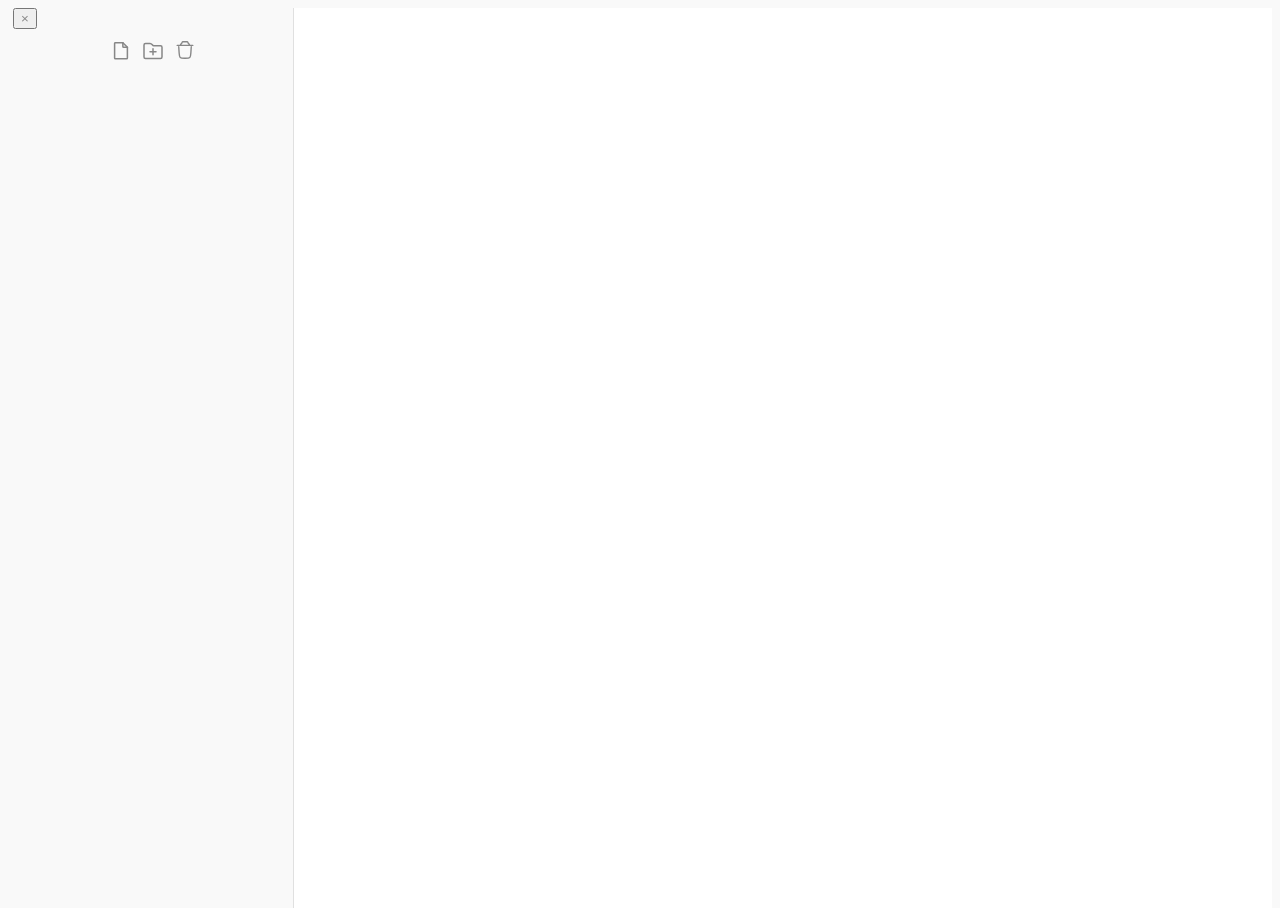
==== web/index.html @ cbaa07bd "fix rename chat to inbox" ====
<!DOCTYPE html>
<html>
<head>
    <meta charset="UTF-8">
    <meta name="viewport" content="width=device-width, initial-scale=1.0">
    <meta name="theme-color" content="#F8F8F7" media="(prefers-color-scheme: light)">
    <meta name="theme-color" content="#262624" media="(prefers-color-scheme: dark)">
    <title>Files.md (Beta version)</title>
    <link rel="canonical" href="https://app.files.md/">
    <link rel="icon" href="favicon.ico" sizes="32x32">
    <link rel="manifest" href="manifest.json">
    <link href="app.css?v=" rel="stylesheet">
    <link href="lib/normalize.css?v=" rel="stylesheet">
    <link href="lib/sidebar.css?v=" rel="stylesheet">
    <link href="lib/codemirror.css?v=" rel="stylesheet">
    <link href="lib/hypermd.css?v=" rel="stylesheet">
    <link href="lib/theme-light.css?v=" rel="stylesheet">
    <link href="lib/theme-dark.css?v=" rel="stylesheet">
    <link href="inbox.css?v=" rel="stylesheet">
    <script src="lib/sidebar.js?v="></script>
    <script src="lib/codemirror.js?v="></script>
    <script src="lib/core.js?v="></script>
    <script src="lib/markdown.js?v="></script>
    <script src="lib/hypermd.js?v="></script>
    <script src="lib/keymap.js?v="></script>
    <script src="lib/click.js?v="></script>
    <script src="lib/hide-token.js?v="></script>
    <script src="lib/fold.js?v="></script>
    <script src="lib/fold-image.js?v="></script>
    <script src="lib/fold-link.js?v="></script>
    <script src="lib/table-align.js?v="></script>
    <script src="lib/autocomplete-link.js?v="></script>
    <script src="lib/show-hint.js?v="></script>
    <script src="lib/autoscroll.js?v="></script>
    <script src="lib/codemirror-go.js?v="></script>
    <script src="lib/codemirror-python.js?v="></script>
    <script src="lib/codemirror-javascript.js?v="></script>
    <script src="lib/codemirror-php.js?v="></script>
    <script src="lib/codemirror-shell.js?v="></script>
    <script src="lib/similarity.js?v="></script>
    <script src="lib/emoji.js?v="></script>
    <script src="lib/fs.js?v="></script>
    <script src="lib/md.js?v="></script>
    <script src="welcome.js?v="></script>
    <script src="files.js?v="></script>
</head>
<body>

<div id="open-sidebar" onclick="toggleSidebar()" style="display: none"></div>
<div id="sidebar">
    <div class="resize"
         role="separator"
         tabindex="0"
         aria-label="Resize sidebar with mouse"
         aria-orientation="vertical">
        <button id="close-sidebar" title="Close sidebar (⌘~)"  onclick="toggleSidebar()">×</button>
    </div>
    <div id="toolbar">
        <button id="new-file" title="New File (⌘N)" onclick="newFile()">
            <svg width="22" height="22" viewBox="0 0 48 48" xmlns="http://www.w3.org/2000/svg" style="transform: scale(0.90);"><defs><style>.a{transform: translateY(-3px); fill:none;stroke-width: 3.7px;stroke-linecap:round;stroke-linejoin:round;}</style></defs><path class="a" d="M39.5,15.5h-9a2,2,0,0,1-2-2v-9h-18a2,2,0,0,0-2,2v35a2,2,0,0,0,2,2h27a2,2,0,0,0,2-2Z"/><line class="a" x1="28.5" y1="4.5" x2="39.5" y2="15.5"/></svg>
            </svg>
        </button>
        <button id="new-folder" title="New Folder (⌘⇧N)" onclick="newFolder()">
            <svg xmlns="http://www.w3.org/2000/svg" width="24" height="24" fill="none" viewBox="0 0 32 32">
                <path stroke-linecap="round" stroke-width="2" d="M28 11v13a2 2 0 01-2 2H6a2 2 0 01-2-2V8a2 2 0 012-2h6c3 0 3 3 5 3h9.003C27.108 9 28 9.895 28 11z"/>
                <path stroke-linecap="round" stroke-linejoin="round" stroke-width="2" d="M16 21v-8M12 17h8"/>
            </svg>
        </button>
        <button id="remove-file" title="Delete Current File (⌘D)" onclick="removeCurrentFile()">
            <?xml version="1.0" encoding="utf-8"?>
            <svg width="22px" height="22px" viewBox="0 0 24 24" fill="none" xmlns="http://www.w3.org/2000/svg" style="transform: translateY(-2px)">
                <path d="M20.5001 7H3.5" stroke-width="1.5" stroke-linecap="round" fill="none"/>
                <path d="M18.8332 8.5L18.3732 15.3991C18.1962 18.054 18.1077 19.3815 17.2427 20.1907C16.3777 21 15.0473 21 12.3865 21H11.6132C8.95235 21 7.62195 21 6.75694 20.1907C5.89194 19.3815 5.80344 18.054 5.62644 15.3991L5.1665 8.5" stroke-width="1.5" stroke-linecap="round" fill="none"/>
                <path d="M6.5 6C6.55588 6 6.58382 6 6.60915 5.99936C7.43259 5.97849 8.15902 5.45491 8.43922 4.68032C8.44784 4.65649 8.45667 4.62999 8.47434 4.57697L8.57143 4.28571C8.65431 4.03708 8.69575 3.91276 8.75071 3.8072C8.97001 3.38607 9.37574 3.09364 9.84461 3.01877C9.96213 3 10.0932 3 10.3553 3H13.6447C13.9068 3 14.0379 3 14.1554 3.01877C14.6243 3.09364 15.03 3.38607 15.2493 3.8072C15.3043 3.91276 15.3457 4.03708 15.4286 4.28571L15.5257 4.57697C15.5433 4.62992 15.5522 4.65651 15.5608 4.68032C15.841 5.45491 16.5674 5.97849 17.3909 5.99936C17.4162 6 17.4441 6 17.5 6" stroke-width="1.5" fill="none"/>
            </svg>
        </button>
        <button id="open-folder" title="Select local folder" onClick="openDir()" style="display: none">
            <svg xmlns="http://www.w3.org/2000/svg" width="24" height="24" fill="none" viewBox="0 0 32 32">
                <path stroke-linecap="round" stroke-width="2" d="M28 11v13a2 2 0 01-2 2H6a2 2 0 01-2-2V8a2 2 0 012-2h6c3 0 3 3 5 3h9.003C27.108 9 28 9.895 28 11z"/>
            </svg>
        </button>
    </div>
    <div id="tree">
    </div>
</div>

<div id="content">
    <div id="editor-container">
        <textarea id="editor-textarea" style="display: none"></textarea>
    </div>
    <div id="editor2-container" style="display: none">
        <textarea id="editor2-textarea" style="display: none"></textarea>
        <div id="nav-buttons">
        <button id="go-backward" class="nav-button" onclick="goBack()" title="Go Back (⌘[)">
            <svg xmlns="http://www.w3.org/2000/svg" width="23" height="23" fill="none" viewBox="0 0 32 32">
                <path  stroke-linecap="round" stroke-width="2.5" d="M6 16h21"/>
                <path  stroke-linecap="round" stroke-linejoin="round" stroke-width="2.5" d="M13 8l-8 8 8 8"/>
            </svg>
        </button>
        <button id="go-forward" class="nav-button" onclick="goForward()" title="Go Forward (⌘])">
            <svg xmlns="http://www.w3.org/2000/svg" width="23" height="23" fill="none" viewBox="0 0 32 32">
                <path  stroke-linecap="round" stroke-width="2.5" d="M5 16h21"/>
                <path  stroke-linecap="round" stroke-linejoin="round" stroke-width="2.5" d="M19 8l8 8-8 8"/>
            </svg>
        </button>
            <button id="close-editor2" onclick="hideEditor2()">×</button>
        </div>
    </div>
    <div id="inbox-container" style="display: none">
        <div id="inbox" style="display: none;"></div>
        <textarea id="inbox-input" style="display: none;" class="input-field" placeholder="Dump your thoughts..." rows="1"></textarea>
        <button id="close-chat" onclick="closeInboxModal()" title="Close inbox" style="display: none">×</button>
        <button id="fullscreen-chat" onclick="openInbox()" title="Toggle fullscreen" style="display: none">⛶</button>
    </div>
</div>

<div id="search" style="display: none;">
    <form autocomplete="off">
        <input type="text" id="search-input" placeholder="Go to file..." oninput="searchModal.search()">
    </form>
    <ul id="search-results"></ul>
</div>
<div id="move" style="display: none;">
    <form autocomplete="off">
        <input type="text" id="move-input" placeholder="Move to folder..." oninput="moveModal.suggestMove()">
    </form>
    <ul id="move-results"></ul>
</div>
<script src="editor.js?v="></script>
<script src="app.js?v="></script>
<script src="inbox.js?v="></script>
<script src="modals.js?v="></script>
<script>
    window.COMMIT_HASH = '?v=';
    log('Current version:', window.COMMIT_HASH);

    // Allow offline mode.
    navigator.serviceWorker?.register('offline.js?v=')
        .then(() => log('Service Worker registered'))
        .catch(() => logError('Service Worker registration failed'));

    window.currentEditor = null;
    editor = initEditor(document.getElementById("editor-textarea"));
    init();
    currentEditor = editor;

    editor2 = initEditor(document.getElementById("editor2-textarea"));
</script>
</body>
</html>
---- web/app.css ----
:root {
    --col-tx-hover: #24837b;
    --col-inline-code: #6F6E69;
    --col-inline-code-bg: var(--col-bg-alt);
    --col-msg-sel: color-mix(in srgb, var(--col-link), transparent 70%) !important;
    --col-bg: #FFFCF0; /* Paper color */
    --col-code-keyword: #1F5EA5;
    --col-code-op: #BC5215;
    --col-code-bg: #f2f0e5;
    --col-border: #e0e0e0;
    --font: -apple-system, BlinkMacSystemFont, 'Inter', 'IBM Plex Sans', 'Segoe UI', Helvetica, Arial, sans-serif;
    --font-smaller: 1.3rem;
    --font-mono: ui-monospace, SFMono-Regular, "Cascadia Code", "IBM Plex Mono",
    "Roboto Mono", "DejaVu Sans Mono", "Liberation Mono", Menlo, Monaco,
    "Consolas", "Source Code Pro", monospace;
    --normal-width: 800px;
    -webkit-font-smoothing: antialiased;
    color-scheme: light dark;
}

@media (prefers-color-scheme: light) {
    meta[name="theme-color"] {
        content: "#ff0000";
    }
}

html {
    box-sizing: border-box;
    width: 100%;
    height: 100%;
    font-size: 64%
}

body {
    overscroll-behavior: none;
    background-color: var(--col-bg-alt);
    color: var(--col-tx);
    font-size: 1.7rem;
    font-size: calc(1.5rem + 0.2vw);
    font-family: var(--font);
    text-rendering: optimizeLegibility;
    display: flex;
    height: 100vh;
}

/*Add border for PWA app only*/
@media (display-mode: standalone) {
    body {
        border-top: 1px solid var(--col-border);
        box-sizing: border-box;
    }

    #inbox-container {
        height: calc(100vh - 1px) !important;
    }
}

.CodeMirror-wrap {
    /*border-radius: 5px;*/
    /*background-color: var(--color-bg);*/
    /*border: 1px solid var(--color-border);*/
}

.CodeMirror-code {
    text-rendering: optimizeLegibility !important;
    font-family: var(--font) !important;
}

#sidebar {
    flex-shrink: 0; /* Prevent flexbox from shrinking */
    box-sizing: content-box !important;
    display: block;
    width: 280px !important;
    /*min-width: 220px;*/
    /*max-width: 800px;*/
    position: relative;
    overflow: auto;
    height: 100%;
    background: var(--col-bg-alt);
    color: var(--col-tx-alt);
    font-size: calc(1.5rem);
    padding-left: 5px;
    border-right: 1px solid var(--col-border);
}

#sidebar > ul {
    margin: 8px;
}

#sidebar li {
    line-height: 1.3;
}

#content {
    overflow: auto;
    width: 100%;
    display: flex;
    flex-direction: column;
    background: var(--col-bg);
}
#editor-container {
    flex: 1;
    display: flex;
    flex-direction: column;
    min-height: 0;
    max-height: 100vh;
}

#editor2-container {
    flex: 1;
    display: none;
    flex-direction: column;
    border-left: 1px solid var(--col-border);
    position: fixed;
    right: 0;
    top: 0;
    width: 50%;
    height: 100vh;
    background: var(--col-bg);
    z-index: 10;
    transform: translateX(100%);
    transition: transform 0.3s ease;
}

#editor2-container.show {
    display: flex;
    transform: translateX(0);
}

/* Trigger when sidebar hidden AND editor2 is translated out (hiding/hidden) */
body:has(#sidebar[style*="display: none"]):has(#editor2-container.show) #content {
    flex-direction: row;
}

body:has(#sidebar[style*="display: none"]):has(#editor2-container.show) #editor-container {
    flex: 0 0 50%;
}

#editor {
    flex: 1;
}

#editor2-container {
    border-left: 2px solid var(--col-border);
    box-shadow: -2px 0 4px rgba(0, 0, 0, 0.1);
}


#content table, th, td {
    border-collapse: collapse;
    border: 1px solid #878787;
}

td {
    text-align: center;
}

th {
    padding: 3px;
}

td {
    padding: 2px;
}

a {
    color: var(--col-tx) !important;
    text-decoration: underline;
}

a:hover {
    color: var(--col-tx-hover);
}

#search, #move {
    position: fixed;
    width: 500px;
    padding: 5px;
    box-shadow: 0px 4px 12px rgba(0, 0, 0, 0.15);
    border-radius: 8px;
    background: var(--col-bg);
    display: flex;
    flex-direction: column;
    z-index: 10000;
}

#search-input, #move-input {
    width: 100%;
    padding: 8px;
    font-size: 16px;
    margin-bottom: 4px;
    box-sizing: border-box;
    border: 2px solid var(--col-border);
    border-radius: 4px;
    background: var(--col-bg);
}

#search-input:focus, #move-input:focus {
    outline: none;
}

#search-results, #move-results {
    list-style: none;
    padding: 0;
    margin: 0;
    max-height: 300px;
    overflow-y: auto;
}

#search-results li, #move-results li {
    padding: 8px;
    cursor: pointer;
    text-overflow: ellipsis;
    word-break: break-all; /* Break long paths anywhere */
    overflow: hidden;
    white-space: nowrap;
}

#search-results .focused, #move-results .focused {
    background-color: var(--col-bg-active);
    border-radius: 5px;
}

.CodeMirror-scroll {
    padding: 2em 0;
}

/*Center editor1 when there's no editor2*/
.CodeMirror-scroll {
    padding: 2em calc((100% - var(--normal-width)) / 2);
}

/* Remove centering only when editor2 is actively shown */
#content:has(#editor2-container.show) .CodeMirror-scroll {
    padding: 2em 0;
}

.CodeMirror-lines::after {
    content: "";
    display: block;
    height: 20em;
}

.CodeMirror-foldmarker {
    color: blue;
    text-shadow: #b9f 1px 1px 2px, #b9f -1px -1px 2px, #b9f 1px -1px 2px, #b9f -1px 1px 2px;
    line-height: .3;
    cursor: pointer;
}

.CodeMirror-foldgutter {
    width: .7em;
}

.CodeMirror-foldgutter-open,
.CodeMirror-foldgutter-folded {
    cursor: pointer;
}

.CodeMirror-foldgutter-open:after {
    content: "\25BE";
}

.CodeMirror-foldgutter-folded:after {
    content: "\25B8";
}

.HyperMD-codeblock-bg {
    background: var(--col-bg-alt) !important;
}

.cm-inline-code:not(.cm-formatting):not(.cm-hmd-indented-code) {
    background: var(--col-inline-code-bg) !important;
    color: var(--col-inline-code) !important;
    font-family: var(--font-mono) !important;
    font-size: var(--font-smaller) !important;
}

::selection {
    background: var(--col-tx-sel);
}

::-moz-selection {
    background: var(--col-tx-sel);
}

.CodeMirror-selected {
    background: var(--col-tx-sel) !important;
}

.CodeMirror-hints {
    background-color: var(--col-bg-alt) !important;
    border: 1px solid var(--col-border) !important;
    max-width: 400px;
    box-shadow: none !important;
    border-radius: 5px !important;
}

.CodeMirror-hint {
    color: var(--col-tx-alt) !important;
    padding: 5px 10px !important;
    cursor: pointer;
}

.CodeMirror-hint-active {
    background-color: var(--col-bg-active) !important;
}

.cm-s-hypermd-light pre.HyperMD-codeblock {
    color: var(--col-tx-alt) !important;
    font-family: var(--font-mono) !important;
    font-size: var(--font-smaller) !important;
}

.cm-s-hypermd-light span.cm-link, .cm-s-hypermd-light .cm-string.cm-url.cm-hmd-barelink {
    color: var(--col-link) !important;
    /*font-weight: 450;*/
    border-bottom:0.04em solid var(--col-border);
}

.cm-s-hypermd-light span.cm-link:hover, .cm-s-hypermd-light .cm-string.cm-url.cm-hmd-barelink:hover {
    cursor: pointer;
    color: var(--col-link-hover) !important;
    text-decoration: none !important;
    border-bottom:0.08em solid var(--col-link-hover);
}

#welcome {
    position: absolute;
    bottom: 0;
    left: 0;
    width: 100%;
    background: var(--col-bg-alt);
    text-align: center;
    border: 1px solid var(--col-border);
    display: none;
}

.hmd-image {
    border-radius: 8px;
}

.CodeMirror .HyperMD-list-line-1 {
    padding-left: 25px !important;
}

.CodeMirror .HyperMD-list-line-2 {
    padding-left: 55px !important;
}

.CodeMirror .HyperMD-list-line-3 {
    padding-left: 85px !important;
}


/*.cm-formatting-list-ul::before {*/
/*    content: '';*/
/*    display: inline-block;*/
/*    width: 24px;*/
/*    height: 24px;*/

/*    !*<svg xmlns="http://www.w3.org/2000/svg" width="24" height="24" viewBox="0 0 24 24">*!*/
/*    !*<g clip-path="url(#clip0_952_6527)">*!*/
/*    !*<circle cx="12" cy="12" r="3"></circle>*!*/
/*    !*</g>*!*/
/*    !*<defs>*!*/
/*    !*<clipPath id="clip0_952_6527">*!*/
/*    !*<rect width="24" height="24"></rect>*!*/
/*    !*</clipPath>*!*/
/*    !*</defs>*!*/
/*    !*</svg>*!*/
/*    !*    with fill=#73777f;*!*/
/*    background-image: url('[data-uri]');*/
/*    background-size: contain;*/
/*    background-repeat: no-repeat;*/
/*    background-position: center;*/
/*    vertical-align: middle;*/
/*}*/

/*.cm-formatting-list-ul::before svg {*/
/*    fill: #73777f;*/
/*}*/

.cm-formatting-list-ul {
    /*font-size: 0; !* Hide the "-" character *!*/
    /*color: transparent; !* Backup to hide the character *!*/
}

.cm-formatting-list-ul {
    color: var(--col-tx-alt) !important;
}

/*Hide bulletpoints when tasks*/
.cm-formatting-list-ul:has(+ .cm-formatting-task) {
    width: 0;
}

/* Hide the list formatting only when task formatting IS hidden */
.cm-formatting-list-ul:has(+ .cm-formatting-task.hmd-hidden-token) {
    display: none;
    width: 0;
}

.cm-s-hypermd-light span.cm-formatting-task:not(.hmd-hidden-token) {
    /*background-color: red;*/
}

.cm-formatting-list-ul:has(+ .cm-formatting-task.hmd-hidden-token) + .cm-formatting-task.hmd-hidden-token {
    margin-left: -24px;
}

/*For some reason ``` in code aren't hidden*/
.HyperMD-codeblock .hmd-hidden-token {
    display: none !important;
}

/*Hide (...) in links. Don't hide links after images*/
.CodeMirror span:not(:has(.cm-image)) > span.cm-url.hmd-hidden-token.cm-url {
    display: inline;
    font-size: 0 !important;
    letter-spacing: -1ch;
    color: transparent;
}

 #toolbar {
     z-index: 5;
     position: fixed;
     left: 240px;
     top: 30px;
     background: var(--col-bg-alt);
     text-align: center;
 }

#toolbar button {
    background: none;
    border: none;
    cursor: pointer;
    padding: 2px;
}

button svg {
    display: block;
    stroke: var(--col-link);
    /*stroke: var(--color-tx-alt) !important;*/
}

button svg circle {
    fill: #3A9AE5 !important;
}

#toolbar button:hover svg {
    border-radius: 4px;
    stroke:  var(--col-tx) !important;
}

#toolbar {
    position: sticky;       /* stays at the top while scrolling */
    top: 0;
    padding-top: 8px;
    z-index: 10;
}


body.dragging {
    user-select: none;
    cursor: col-resize !important;
}

body.dragging * {
    cursor: col-resize !important;
}

.CodeMirror-gutters {
    visibility: hidden;
}

.CodeMirror-cursor {
    background: red !important;
    color: green;
}

.cm-formatting.cm-formatting-link-string.cm-string.cm-url, .cm-formatting.cm-formatting-link.cm-link {
    color: var(--col-tx-alt) !important;
}

.hmd-image-preview {
    border: var(--col-border);
}

.cm-s-hypermd-light .HyperMD-codeblock::before {
    content: '';
    display: inline-block;
    width: 8px;
}

.cm-s-hypermd-light .HyperMD-codeblock-bg {
    margin-left: 4px;
    width: calc(100% - 4px);
}

.cm-s-hypermd-light .CodeMirror-line.HyperMD-codeblock {
    padding-left: 10px;
    color: var(--col-tx-alt) !important;
}

.cm-s-hypermd-light .HyperMD-codeblock::before {
    display: none;
}

.cm-formatting.cm-formatting-code.cm-inline-code {
    background: none !important;
}

.cm-s-hypermd-light img.hmd-image {
    /*PATCHED*/
    max-width: 400px;
    display: inline-block;

    margin-left: 25%;
}

@media (max-width: 768px) {
    .cm-s-hypermd-light img.hmd-image {
        margin-left: 20%;
    }
}

@media (max-width: 670px) {
    .cm-s-hypermd-light img.hmd-image {
        max-width: 300px;
        margin-left: 17%;
    }

    #sidebar {
        display: none;
    }
}

.cm-s-hypermd-light span.cm-formatting-task {
    color: var(--col-tx) !important;
}

.cm-s-hypermd-light span.cm-formatting-task:not(.hmd-hidden-token) {
    background-image: none;
}

.cm-s-hypermd-light span.cm-attribute, .cm-s-hypermd-light span.cm-def, .cm-s-hypermd-light span.cm-string {
    color: var(--col-link) !important;
}

.cmd-pressed .cm-inline-code:hover {
    cursor: pointer;
}

#move, #search {
    z-index: 10000;
}


#close-editor2 {
    position: relative;
    cursor: pointer;
    font-size: 27px;
    color: var(--col-link);
    background: none;
    border: none;
    top: -2px;
}

#go-backward, #go-backward {
    stroke: var(--col-link);
}

#sidebar:hover #close-sidebar {
    opacity: 1;
}

#open-sidebar {
    position: fixed;
    left: 0;
    top: 0;
    width: 18px;
    height: 100vh;
    opacity: 0;
    cursor: pointer;
    background: color-mix(in srgb, var(--col-bg-active) 50%, transparent);
    transition: opacity 0.2s;
    z-index: 1000;
}

#open-sidebar:hover {
    opacity: 1;
}

#sidebar:not([style*="display: none"]) ~ #open-sidebar {
    display: none;
}

.cm-s-hypermd-light .cm-header {
    font-weight: 550 !important;
}

.cm-s-hypermd-light span.cm-inline-code:not(.cm-formatting):not(.cm-hmd-indented-code) {
    background: rgba(135, 131, 120, .15) !important;
    border-radius: 4px;
    vertical-align: baseline;
    padding: 2px 3px !important;
    font-size: 100% !important;
}

.cm-s-hypermd-light div.HyperMD-codeblock-bg {
    border-left: 1px solid var(--col-border);
    border-right: 1px solid var(--col-border);
}

.cm-s-hypermd-light div.HyperMD-codeblock-begin-bg {
    /*border-top: 1px solid var(--col-border);*/
    border-top: none;
}

.cm-s-hypermd-light div.HyperMD-codeblock-end-bg {
    /*border-bottom: 1px solid var(--col-border);*/
    border-bottom: none;
}

.cm-s-hypermd-light div.HyperMD-codeblock-bg {
    border-left: none;
    border-right: none;
}

.cm-s-hypermd-light div.HyperMD-codeblock-begin-bg {
    border-top-left-radius: 10px !important;
    border-top-right-radius: 10px !important;
}
.cm-s-hypermd-light div.HyperMD-codeblock-end-bg {
    border-bottom-left-radius: 10px !important;
    border-bottom-right-radius: 10px !important;
}

.nav-button {
    position: relative;
    background: none;
    border: none;
    padding: 0;
    cursor: pointer;
    display: flex;
    align-items: center;
    justify-content: center;
    z-index: 10;
}


.nav-button:disabled {
    cursor: not-allowed;
}

#nav-buttons {
    background: var(--col-bg-alt);
    border-radius: 10px;
    display: flex;
    position: absolute;
    padding: 0;
    top: 2px;
    right: 2px;
}

.sidebar-blink {
    animation: sidebar-highlight 4s ease-out;
}

@keyframes sidebar-highlight {
    0% { color: var(--col-link); background-color: var(--col-bg-active); opacity: 1; }
    20% { color: var(--col-link); background-color: var(--col-bg-active); opacity: 0.7; }
    25% { color: var(--col-link); background-color: var(--col-bg-active); opacity: 0.5; }
    30% { color: var(--col-link); background-color: var(--col-bg-active); opacity: 0.7; }
    45% { color: var(--col-link); background-color: var(--col-bg-active); opacity: 1; }
    50% { color: var(--col-link); background-color: var(--col-bg-active); opacity: 0.5; }
    55% { color: var(--col-link); background-color: var(--col-bg-active); opacity: 0.7; }
    75% { color: var(--col-link); background-color: var(--col-bg-active); opacity: 1; }
    100% { color: var(--col-link); background-color: var(--col-bg-active); opacity: 1; }
}

/*.tj_container li ul li ul li .tj_description {*/
/*    padding-left: 120px !important;*/
/*}*/

.tj_container ul ul li span.tj_description:not(.tj_leaf) {
    padding-left: 2em;
}

.tj_container ul ul ul li span.tj_description {
    padding-left: 4em !important;
}

.hmd-inactive-line .cm-hmd-indent-in-quote {
    position: absolute;
    width: 0;
    /*overflow: hidden;*/
}

.cm-s-hypermd-light pre.HyperMD-quote-1 {
    text-indent: -10px !important;
    padding-inline-start: 24px !important;
}

.HyperMD-list-line:has(.cm-formatting-task) {
    padding-left: 30px !important;
}

.HyperMD-list-line:has(.cm-formatting-task.hmd-hidden-token) {
    text-indent: -5px !important;
}

.cm-formatting-task.cm-property ~ .cm-list-1 {
    text-decoration: line-through;
    opacity: 0.6;
    color: #888;
}

.cm-formatting-task.cm-property {
    opacity: 0.6;
}
---- web/lib/hypermd.css ----
@charset "UTF-8";
.CodeMirror .hmd-fold-math, .CodeMirror pre.HyperMD-table-row .cm-hmd-table-sep {
    display: inline-block;
    vertical-align: middle;
}

.CodeMirror span.hmd-hidden-token.cm-formatting-em, .CodeMirror span.hmd-hidden-token.cm-formatting-strong, .CodeMirror span.hmd-hidden-token.cm-formatting-strikethrough, .CodeMirror span.hmd-hidden-token.cm-formatting-code, .CodeMirror span.hmd-hidden-token.cm-formatting-link {
    display: inline;
    font-size: 1px !important;
    letter-spacing: -1ch;
    font-family: monospace;
    color: transparent;
}

.CodeMirror {
    /* adding some CodeMirror-not-implemented styles' default style */
    /* tooltip for addon/hover */
    /* gutter for addon/click */
    /* addon/fold */
    /* addon/table-align */
    /* addon/fold-math */
    /* addon/fold-emoji */
}
.CodeMirror .cm-inline-code,
.CodeMirror .cm-math {
    color: #900;
}
.CodeMirror div.HyperMD-hover > .HyperMD-hover-content {
    background-color: #fff;
    color: #000;
    border: 1px solid #000;
    padding: 0.5em;
}
.CodeMirror div.HyperMD-hover > .HyperMD-hover-content p {
    margin: 0.2em 0;
}
.CodeMirror .HyperMD-goback {
    width: 1px;
}
.CodeMirror div.HyperMD-goback-button {
    background-color: #ddd;
    color: #333;
    text-align: center;
    cursor: pointer;
}
.CodeMirror .hmd-link-icon:after {
    content: "🔗»";
    color: #009;
    text-shadow: 0 0 2px #69F;
}
.CodeMirror pre.HyperMD-table-row {
    white-space: pre;
}
.CodeMirror pre.HyperMD-table-row .hmd-table-column,
.CodeMirror pre.HyperMD-table-row .hmd-table-column-content {
    display: inline-block;
}
.CodeMirror pre.HyperMD-table-row .hmd-table-column-left {
    text-align: left;
}
.CodeMirror pre.HyperMD-table-row .hmd-table-column-center {
    text-align: center;
}
.CodeMirror pre.HyperMD-table-row .hmd-table-column-right {
    text-align: right;
}
.CodeMirror .hmd-fold-math.hmd-fold-math.math-2 {
    width: 100%;
}
.CodeMirror img.hmd-emoji {
    height: 1.2em;
    vertical-align: middle;
}

@font-face {
    font-family: "HyperMD-Bullets";
    src: url("[data-uri]") format("woff");
    font-weight: normal;
    font-style: normal;
}
.cm-s-hypermd-light {
    font-family: -apple-system, BlinkMacSystemFont, "Open Sans", "Helvetica Neue", Helvetica, Arial, "Hiragino Sans GB", "WenQuanYi Micro Hei", "Noto Sans CJK SC", "Microsoft YaHei", STHeiti, "Microsoft Jhenghei", sans-serif, "Apple Color Emoji", "Segoe UI Emoji", "Segoe UI Symbol";
    -webkit-font-smoothing: antialiased;
    line-height: 1.6 !important;
    font-size: 12pt;
    background: var(--color-bg);
    color: var(--color-tx);
}
.cm-s-hypermd-light .hmd-fold-html-stub, .cm-s-hypermd-light .hmd-fold-code-stub, .cm-s-hypermd-light.CodeMirror div.HyperMD-hover > .HyperMD-hover-content code, .cm-s-hypermd-light pre.HyperMD-table-row span.cm-hmd-table-sep, .cm-s-hypermd-light span.cm-formatting-hashtag, .cm-s-hypermd-light span.cm-inline-code, .cm-s-hypermd-light pre.HyperMD-codeblock, .cm-s-hypermd-light span.cm-formatting-task, .cm-s-hypermd-light span.cm-hmd-indent-in-quote, .cm-s-hypermd-light pre.HyperMD-hr, .cm-s-hypermd-light span.cm-hmd-frontmatter, .cm-s-hypermd-light span.cm-hmd-orgmode-markup, .cm-s-hypermd-light span.cm-formatting-em, .cm-s-hypermd-light span.cm-formatting-strong, .cm-s-hypermd-light span.cm-formatting-strikethrough, .cm-s-hypermd-light span.cm-formatting-code, .cm-s-hypermd-light span.cm-formatting-link, .cm-s-hypermd-light span.cm-formatting-image, .cm-s-hypermd-light span.cm-url, .cm-s-hypermd-light span.cm-math, .cm-s-hypermd-light span.hmd-fold-math-placeholder, .cm-s-hypermd-light .CodeMirror-linewidget kbd,
.cm-s-hypermd-light .hmd-fold-html kbd {
    font-family: Consolas, "Liberation Mono", Menlo, Courier, monospace;
}
.cm-s-hypermd-light .CodeMirror-linewidget table,
.cm-s-hypermd-light .hmd-fold-html table {
    border-collapse: collapse;
}
.cm-s-hypermd-light .CodeMirror-linewidget table td, .cm-s-hypermd-light .CodeMirror-linewidget table th,
.cm-s-hypermd-light .hmd-fold-html table td,
.cm-s-hypermd-light .hmd-fold-html table th {
    padding: 10px;
    border: 1px solid #ccc;
}
.cm-s-hypermd-light .CodeMirror-linewidget kbd,
.cm-s-hypermd-light .hmd-fold-html kbd {
    display: inline-block;
    padding: 3px 5px;
    font-size: 90%;
    line-height: 1em;
    background-color: #fafbfc;
    border: solid 1px #c6cbd1;
    border-bottom-color: rgb(198, 203, 209);
    border-bottom-color: #959da5;
    border-radius: 3px;
    box-shadow: inset 0 -1px 0 #959da5;
    vertical-align: baseline;
}
.cm-s-hypermd-light .CodeMirror-linewidget a > img,
.cm-s-hypermd-light .hmd-fold-html a > img {
    border: 0;
}
.cm-s-hypermd-light .cm-header, .cm-s-hypermd-light .cm-strong {
    font-weight: 600;
}
.cm-s-hypermd-light span.cm-meta {
    color: #FF1717;
}
.cm-s-hypermd-light span.cm-keyword {
    line-height: 1em;
    font-weight: bold;
    color: #7F0055;
}
.cm-s-hypermd-light span.cm-atom {
    color: #219;
}
.cm-s-hypermd-light span.cm-number {
    color: #164;
}
.cm-s-hypermd-light span.cm-def {
    color: #00f;
}
.cm-s-hypermd-light span.cm-variable {
    color: black;
}
.cm-s-hypermd-light span.cm-variable-2 {
    color: #0000C0;
}
.cm-s-hypermd-light span.cm-variable-3 {
    color: #0000C0;
}
.cm-s-hypermd-light span.cm-property {
    color: black;
}
.cm-s-hypermd-light span.cm-operator {
    color: black;
}
.cm-s-hypermd-light span.cm-comment {
    color: #4F9F5F;
}
.cm-s-hypermd-light span.cm-string {
    color: #2A00FF;
}
.cm-s-hypermd-light span.cm-string-2 {
    color: #f50;
}
.cm-s-hypermd-light span.cm-qualifier {
    color: #555;
}
.cm-s-hypermd-light span.cm-builtin {
    color: #30a;
}
.cm-s-hypermd-light span.cm-bracket {
    color: #cc7;
}
.cm-s-hypermd-light span.cm-tag {
    color: #170;
}
.cm-s-hypermd-light span.cm-attribute {
    color: #00c;
}
.cm-s-hypermd-light span.cm-url {
    color: var(--color-link);
}
.cm-s-hypermd-light span.cm-link {
    color: #4078c0;
    text-decoration: none;
}
.cm-s-hypermd-light span.cm-link:hover {
    text-decoration: underline;
}
.cm-s-hypermd-light span.cm-error {
    color: #f00;
}
.cm-s-hypermd-light span.cm-math, .cm-s-hypermd-light span.hmd-fold-math-placeholder {
    font-style: italic;
    background: rgba(255, 255, 238, 0.4);
}
.cm-s-hypermd-light span.cm-formatting-math {
    color: #CAA;
    font-weight: inherit;
}
.cm-s-hypermd-light .CodeMirror-activeline-background {
    background: #e8f2ff;
}
.cm-s-hypermd-light .CodeMirror-matchingbracket {
    outline: 1px solid grey;
    color: black !important;
}
.cm-s-hypermd-light .CodeMirror-linenumber {
    color: #ccc;
}
.cm-s-hypermd-light .CodeMirror-gutters {
    border-right: 10px solid #FFF;
    padding-right: 5px;
}
.cm-s-hypermd-light .CodeMirror-line {
    padding: 0 5px;
}
.cm-s-hypermd-light .CodeMirror-code {
    padding-right: 10px;
}
.cm-s-hypermd-light .CodeMirror-foldmarker {
    display: inline-block;
    vertical-align: middle;
}
.cm-s-hypermd-light span.cm-hmd-toc {
    font-size: 24pt;
    color: #999;
}
.cm-s-hypermd-light pre.HyperMD-header {
    /*line-height: 1.5 !important;*/
    /*PATCHED*/
    /*font-family: inherit !important;*/
    padding-left: 5px !important;
    margin-left: 0 !important;
    border-left: 0 !important;
    padding-bottom: 0.25em;
}
.cm-s-hypermd-light pre.HyperMD-header > span > span:first-child {
    margin-left: 0 !important;
}
.cm-s-hypermd-light pre.HyperMD-header.HyperMD-header-1 {
    /*PATCHED*/
    /*font-weight: 600;*/
    font-size: 24pt;
}
.cm-s-hypermd-light pre.HyperMD-header.HyperMD-header-2 {
    font-weight: 600;
    font-size: 18pt;
}
.cm-s-hypermd-light pre.HyperMD-header.HyperMD-header-3 {
    font-size: 14.4pt;
}
.cm-s-hypermd-light pre.HyperMD-header-line {
    color: rgba(0, 0, 0, 0.3);
    line-height: 8px;
}
.cm-s-hypermd-light pre.HyperMD-hr {
    background-color: #FFF;
    background-color: rgba(255, 255, 255, 0.7);
}
.cm-s-hypermd-light div.HyperMD-hr-bg {
    left: 0px;
    right: 0px;
    background: url([data-uri]) repeat-x 0px center;
}
/*PATCHED*/
.cm-s-hypermd-light pre.HyperMD-quote:before {
    content: " ";
    position: absolute;
    left: 8px;
    top: 0;
    height: 100%;
    background: url("[data-uri]") 0 0;
    background-size: 20px 1px;
}

.cm-s-hypermd-light span.cm-quote {
    /*PATCHED*/
    /*color: #666;*/
    color: var(--color-tx-alt);
    padding-left: 3px;
    text-indent: 0;
    /*margin-left: 4px;*/
}
/*PATCHED*/
.cm-s-hypermd-light pre.HyperMD-quote-1 {
    padding-left: 22px;
}
.cm-s-hypermd-light pre.HyperMD-quote-1:before {
    width: 2px;
}
.cm-s-hypermd-light pre.HyperMD-quote-1.HyperMD-footnote {
    padding-left: 67px;
}
.cm-s-hypermd-light pre.HyperMD-quote-1 span.cm-formatting-quote {
    transform: translateZ(0);
    display: inline-block;
    width: 4px;
}
/*PATCHED*/
.cm-s-hypermd-light pre.HyperMD-quote-1 span.cm-formatting-quote:first-child {
    margin-left: -12px;
    margin-right: 2px;
}
.cm-s-hypermd-light pre.HyperMD-quote-2 {
    padding-left: 47px;
}
.cm-s-hypermd-light pre.HyperMD-quote-2:before {
    width: 40px;
}
.cm-s-hypermd-light pre.HyperMD-quote-2.HyperMD-footnote {
    padding-left: 87px;
}
.cm-s-hypermd-light pre.HyperMD-quote-2 span.cm-formatting-quote {
    transform: translateZ(0);
    display: inline-block;
    width: 20px;
}
.cm-s-hypermd-light pre.HyperMD-quote-2 span.cm-formatting-quote:first-child {
    margin-left: -40px;
}
.cm-s-hypermd-light pre.HyperMD-quote-3 {
    padding-left: 67px;
}
.cm-s-hypermd-light pre.HyperMD-quote-3:before {
    width: 60px;
}
.cm-s-hypermd-light pre.HyperMD-quote-3.HyperMD-footnote {
    padding-left: 107px;
}
.cm-s-hypermd-light pre.HyperMD-quote-3 span.cm-formatting-quote {
    transform: translateZ(0);
    display: inline-block;
    width: 20px;
}
.cm-s-hypermd-light pre.HyperMD-quote-3 span.cm-formatting-quote:first-child {
    margin-left: -60px;
}
.cm-s-hypermd-light pre.HyperMD-quote-4 {
    padding-left: 87px;
}
.cm-s-hypermd-light pre.HyperMD-quote-4:before {
    width: 80px;
}
.cm-s-hypermd-light pre.HyperMD-quote-4.HyperMD-footnote {
    padding-left: 127px;
}
.cm-s-hypermd-light pre.HyperMD-quote-4 span.cm-formatting-quote {
    transform: translateZ(0);
    display: inline-block;
    width: 20px;
}
.cm-s-hypermd-light pre.HyperMD-quote-4 span.cm-formatting-quote:first-child {
    margin-left: -80px;
}
.cm-s-hypermd-light pre.HyperMD-quote-5 {
    padding-left: 107px;
}
.cm-s-hypermd-light pre.HyperMD-quote-5:before {
    width: 100px;
}
.cm-s-hypermd-light pre.HyperMD-quote-5.HyperMD-footnote {
    padding-left: 147px;
}
.cm-s-hypermd-light pre.HyperMD-quote-5 span.cm-formatting-quote {
    transform: translateZ(0);
    display: inline-block;
    width: 20px;
}
.cm-s-hypermd-light pre.HyperMD-quote-5 span.cm-formatting-quote:first-child {
    margin-left: -100px;
}
.cm-s-hypermd-light pre.HyperMD-quote-6 {
    padding-left: 127px;
}
.cm-s-hypermd-light pre.HyperMD-quote-6:before {
    width: 120px;
}
.cm-s-hypermd-light pre.HyperMD-quote-6.HyperMD-footnote {
    padding-left: 167px;
}
.cm-s-hypermd-light pre.HyperMD-quote-6 span.cm-formatting-quote {
    transform: translateZ(0);
    display: inline-block;
    width: 20px;
}
.cm-s-hypermd-light pre.HyperMD-quote-6 span.cm-formatting-quote:first-child {
    margin-left: -120px;
}
.cm-s-hypermd-light pre.HyperMD-quote-7 {
    padding-left: 147px;
}
.cm-s-hypermd-light pre.HyperMD-quote-7:before {
    width: 140px;
}
.cm-s-hypermd-light pre.HyperMD-quote-7.HyperMD-footnote {
    padding-left: 187px;
}
.cm-s-hypermd-light pre.HyperMD-quote-7 span.cm-formatting-quote {
    transform: translateZ(0);
    display: inline-block;
    width: 20px;
}
.cm-s-hypermd-light pre.HyperMD-quote-7 span.cm-formatting-quote:first-child {
    margin-left: -140px;
}
.cm-s-hypermd-light pre.HyperMD-quote-8 {
    padding-left: 167px;
}
.cm-s-hypermd-light pre.HyperMD-quote-8:before {
    width: 160px;
}
.cm-s-hypermd-light pre.HyperMD-quote-8.HyperMD-footnote {
    padding-left: 207px;
}
.cm-s-hypermd-light pre.HyperMD-quote-8 span.cm-formatting-quote {
    transform: translateZ(0);
    display: inline-block;
    width: 20px;
}
.cm-s-hypermd-light pre.HyperMD-quote-8 span.cm-formatting-quote:first-child {
    margin-left: -160px;
}
.cm-s-hypermd-light pre.HyperMD-quote-9 {
    padding-left: 187px;
}
.cm-s-hypermd-light pre.HyperMD-quote-9:before {
    width: 180px;
}
.cm-s-hypermd-light pre.HyperMD-quote-9.HyperMD-footnote {
    padding-left: 227px;
}
.cm-s-hypermd-light pre.HyperMD-quote-9 span.cm-formatting-quote {
    transform: translateZ(0);
    display: inline-block;
    width: 20px;
}
.cm-s-hypermd-light pre.HyperMD-quote-9 span.cm-formatting-quote:first-child {
    margin-left: -180px;
}
.cm-s-hypermd-light span.cm-hmd-list-indent {
    display: inline-block;
    width: 30px;
    text-align: right;
    white-space: pre;
    box-sizing: border-box;
    border-right: 1px dashed #CCC;
    overflow: hidden;
    font-size: 0.5em;
    line-height: 200%;
}
.cm-s-hypermd-light pre.HyperMD-list-line {
    padding-top: 0.3em;
    min-height: 1.5em;
}
.cm-s-hypermd-light pre.HyperMD-list-line span.cm-formatting-list,
.cm-s-hypermd-light pre.HyperMD-list-line span.cm-hmd-list-indent {
    text-align: right;
    white-space: pre;
    width: 30px;
    float: left;
}
.cm-s-hypermd-light pre.HyperMD-list-line span.cm-hmd-list-indent {
    margin-left: -60px;
}
.cm-s-hypermd-light pre.HyperMD-list-line.HyperMD-list-line-nobullet {
    padding-top: initial;
}
.cm-s-hypermd-light pre.HyperMD-list-line.HyperMD-list-line-nobullet span.cm-hmd-list-indent {
    margin-left: -30px;
}
.cm-s-hypermd-light pre.HyperMD-list-line-1 {
    padding-left: 45px;
}
.cm-s-hypermd-light pre.HyperMD-list-line-2 {
    padding-left: 75px;
}
.cm-s-hypermd-light pre.HyperMD-list-line-3 {
    padding-left: 105px;
}
.cm-s-hypermd-light pre.HyperMD-list-line-4 {
    padding-left: 135px;
}
.cm-s-hypermd-light pre.HyperMD-list-line-5 {
    padding-left: 165px;
}
.cm-s-hypermd-light pre.HyperMD-list-line-6 {
    padding-left: 195px;
}
.cm-s-hypermd-light pre.HyperMD-list-line-7 {
    padding-left: 225px;
}
.cm-s-hypermd-light pre.HyperMD-list-line-8 {
    padding-left: 255px;
}
.cm-s-hypermd-light pre.HyperMD-list-line-9 {
    padding-left: 285px;
}
.cm-s-hypermd-light span.cm-formatting-list {
    margin-left: -30px;
    font-family: "HyperMD-Bullets";
    color: #666;
}
.cm-s-hypermd-light span.cm-formatting-list.cm-list-2 {
    text-shadow: 0 1px #666, 0 -1px #666, 1px 0 #666, -1px 0 #666;
    color: #fff;
}
.cm-s-hypermd-light span.cm-formatting-task {
    white-space: pre;
    display: inline-block;
    height: 1em;
    line-height: 1em;
    min-width: 1em;
    text-align: center;
    vertical-align: middle;
    background-repeat: no-repeat;
    background-position: center 0;
    cursor: pointer;
    /*PATCHED*/
    color: rgba(0, 0, 0, 0.0);
    /*PATCHED*/
    margin-top: -2px;
    background-size: 1em;
}
.cm-s-hypermd-light span.cm-formatting-task.cm-property {
    background-position-y: -1em;
}
.cm-s-hypermd-light pre.HyperMD-footnote {
    font-size: 10.2pt;
    padding-left: 45px;
}
.cm-s-hypermd-light pre.HyperMD-footnote > span > span:first-child {
    margin-left: -40px;
}
.cm-s-hypermd-light pre.HyperMD-footnote span.cm-hmd-footnote {
    color: #666;
    cursor: text;
    text-decoration: none;
}
.cm-s-hypermd-light pre.HyperMD-codeblock {
    line-height: 1.2;
    color: #922;
}
.cm-s-hypermd-light pre.HyperMD-codeblock span.cm-inline-code {
    display: inherit;
    background-color: inherit;
    border: inherit;
    padding: inherit;
    font-size: inherit;
}
.cm-s-hypermd-light div.HyperMD-codeblock-bg {
    left: 0px;
    right: 0px;
    background-color: #FAFAFA;
    border-left: 1px solid var(--color-border);
    border-right: 1px solid var(--color-border);
}
.cm-s-hypermd-light div.HyperMD-codeblock-begin-bg {
    border-top: 1px solid var(--color-border);
    border-top-left-radius: 4px;
    border-top-right-radius: 4px;
}
.cm-s-hypermd-light div.HyperMD-codeblock-end-bg {
    border-bottom: 1px solid var(--color-border);
    border-bottom-left-radius: 4px;
    border-bottom-right-radius: 4px;
}
.cm-s-hypermd-light div.HyperMD-codeblock-begin-bg,
.cm-s-hypermd-light div.HyperMD-codeblock-end-bg {
    background-color: #F3F3F3;
}
.cm-s-hypermd-light .cm-formatting-link + .cm-formatting-link-string,
.cm-s-hypermd-light .cm-formatting-link + .cm-formatting-link-string + .cm-url,
.cm-s-hypermd-light .cm-formatting-link + .cm-formatting-link-string + .cm-url + .cm-formatting-link-string,
.cm-s-hypermd-light .cm-formatting-link + .cm-formatting-link-string + .cm-url + .cm-link,
.cm-s-hypermd-light .cm-formatting-link + .cm-formatting-link-string + .cm-url + .cm-link + .cm-formatting-link-string {
    /*PATCHED, display same as regular text */
    /*display: inline-block;*/
    /*font-size: 0.85em;*/
    /*vertical-align: text-top;*/
}
.cm-s-hypermd-light.HyperMD-with-alt span.cm-url,
.cm-s-hypermd-light.HyperMD-with-alt span.cm-link,
.cm-s-hypermd-light.HyperMD-with-alt .cm-link + .CodeMirror-widget,
.cm-s-hypermd-light.HyperMD-with-alt span.cm-hashtag, .cm-s-hypermd-light.HyperMD-with-ctrl span.cm-url,
.cm-s-hypermd-light.HyperMD-with-ctrl span.cm-link,
.cm-s-hypermd-light.HyperMD-with-ctrl .cm-link + .CodeMirror-widget,
.cm-s-hypermd-light span.cm-link, /* PATCHED */
.cm-s-hypermd-light.HyperMD-with-ctrl span.cm-hashtag {
    cursor: pointer;
}
.cm-s-hypermd-light span.hmd-link-icon {
    background: url(hypermd-image-link.png) no-repeat center center;
    width: 20px;
    height: 16px;
    display: inline-block;
    vertical-align: middle;
    opacity: 0.4;
}
.cm-s-hypermd-light span.hmd-link-icon:hover {
    opacity: 1;
}
.cm-s-hypermd-light span.hmd-link-icon:after {
    content: "";
}

.cm-s-hypermd-light img.hmd-image {
    vertical-align: middle;
    width: auto;
    height: auto;

    /*PATCHED*/
    max-width: 400px;
    display: inline-block;

    margin-left: 25%;
}

/*PATCHED, if z-index is 2, then our section block is below the image*/
.CodeMirror pre.CodeMirror-line,
.CodeMirror pre.CodeMirror-line-like {
    z-index: 0;
}

.cm-s-hypermd-light img.hmd-image.hmd-image-loading, .cm-s-hypermd-light img.hmd-image.hmd-image-error {
    min-width: 24px;
    min-height: 24px;
    background: #eeeeee url(hypermd-image-spin.gif) no-repeat center center;
}
.cm-s-hypermd-light img.hmd-image.hmd-image-error {
    /*PATCHED*/
    background: none;
    /*background-image: url(hypermd-image-error.png);*/
}
.cm-s-hypermd-light span.cm-math-2 {
    font-size: 13.2pt;
}
.cm-s-hypermd-light span.cm-hmd-escape-backslash {
    color: #CAA;
}
.cm-s-hypermd-light span.cm-hmd-escape-char {
    color: #666;
}
.cm-s-hypermd-light span.cm-hmd-footref {
    display: inline-block;
    font-size: 0.7em;
    vertical-align: text-top;
    background-color: rgba(238, 238, 238, 0.7);
    color: #999;
    margin-top: -0.2em;
}
.cm-s-hypermd-light span.cm-inline-code {
    color: #922;
    font-size: 90%;
}
.cm-s-hypermd-light span.cm-inline-code:not(.cm-formatting):not(.cm-hmd-indented-code) {
    background-color: rgba(238, 238, 238, 0.5);
    border-radius: 4px;
    vertical-align: baseline;
    /*PATCHED*/
    border: var(--color-border) solid 1px;
    padding: 1px 0.4em;
}
.cm-s-hypermd-light span.cm-inline-code.hmd-hidden-token {
    font-size: 0;
}
.cm-s-hypermd-light span.cm-hashtag {
    background-color: #999;
    background-color: rgba(0, 0, 0, 0.3);
    color: #FFF;
    font-size: 0.84em;
    display: inline-block;
    vertical-align: middle;
    padding-top: 0.1em;
    padding-bottom: 0.1em;
}
.cm-s-hypermd-light span.cm-hashtag.cm-hashtag-begin {
    padding-left: 6px;
    border-radius: 8px 0 0 8px;
}
.cm-s-hypermd-light span.cm-hashtag.cm-hashtag-end {
    padding-right: 6px;
    border-radius: 0 8px 8px 0;
}
.cm-s-hypermd-light span.cm-hashtag.cm-hmd-escape-backslash {
    color: #FCC;
}
.cm-s-hypermd-light span.cm-formatting-hashtag {
    color: #EEE;
}
.cm-s-hypermd-light .hmd-file-uploading {
    outline: 2px dashed #CCC;
    outline-offset: -2px;
    animation: hmd-file-uploading-ani 1.5s linear infinite;
}
@keyframes hmd-file-uploading-ani {
    0%, 100% {
        opacity: 0.4;
    }
    50% {
        opacity: 0.7;
    }
}
.cm-s-hypermd-light .hmd-file-uploaded {
    outline: 2px solid #6C3;
    outline-offset: -2px;
}
.cm-s-hypermd-light .HyperMD-goback {
    width: 1px;
}
.cm-s-hypermd-light div.HyperMD-goback-button {
    padding-right: 15px;
    border-radius: 0 10px 10px 0;
    display: inline-block;
    text-align: center;
    background-color: rgb(140.7007874016, 174.2125984252, 217.2992125984);
    color: #f7f7f7;
    cursor: pointer;
}
.cm-s-hypermd-light div.HyperMD-goback-button:hover {
    color: transparent;
    text-align: left;
}
.cm-s-hypermd-light div.HyperMD-goback-button:hover:before {
    position: absolute;
    padding-left: 5px;
    content: "Back";
    color: #f7f7f7;
}
.cm-s-hypermd-light pre.HyperMD-table-row > span {
    display: inline-block;
    border-top: 1px solid #999;
    margin-right: 50px;
}
.cm-s-hypermd-light pre.HyperMD-table-row.HyperMD-table-row-0 > span, .cm-s-hypermd-light pre.HyperMD-table-row.HyperMD-table-row-1 > span, .cm-s-hypermd-light pre.HyperMD-table-row.HyperMD-table-row-2 > span {
    border-top: 0;
}
.cm-s-hypermd-light pre.HyperMD-table-row span.cm-hmd-table-sep {
    width: 15px;
    text-align: center;
    box-sizing: content-box;
    font-weight: normal;
}
.cm-s-hypermd-light pre.HyperMD-table-row span.cm-hmd-table-sep.cm-hmd-table-sep-dummy {
    width: 1em;
}
.cm-s-hypermd-light pre.HyperMD-table-row span.cm-hmd-table-sep:before {
    content: "|";
    color: transparent;
    top: 0;
    height: 100%;
    position: absolute;
    background: url([data-uri]) repeat-y center 0px;
    pointer-events: none;
}
.cm-s-hypermd-light pre.HyperMD-table-row.HyperMD-table-row-0 {
    font-weight: 600;
}
.cm-s-hypermd-light pre.HyperMD-table-row.HyperMD-table-row-0 span.cm-strong {
    font-weight: 800;
}
.cm-s-hypermd-light pre.HyperMD-table-row .hmd-table-column-content {
    padding: 4px 1px;
}
.cm-s-hypermd-light pre.HyperMD-table-row.HyperMD-table-row-1 {
    line-height: 8px;
}
.cm-s-hypermd-light pre.HyperMD-table-row.HyperMD-table-row-1 > span {
    border-bottom: 0;
}
.cm-s-hypermd-light pre.HyperMD-table-row.HyperMD-table-row-1 .hmd-table-column-content {
    padding: 1px;
}
.cm-s-hypermd-light pre.HyperMD-table-row.HyperMD-table-row-0 > span {
    border-bottom: 0;
}
.cm-s-hypermd-light pre.HyperMD-table-row.HyperMD-table-row-0 span.hmd-table-column-content {
    padding-bottom: 1px;
}
.cm-s-hypermd-light pre.HyperMD-table-row.HyperMD-table-row-2 span.hmd-table-column-content {
    padding-top: 1px;
}
.cm-s-hypermd-light.CodeMirror div.HyperMD-hover > .HyperMD-hover-content {
    background-color: #000;
    background-color: rgba(0, 0, 0, 0.7);
    border: 0;
    color: #fff;
    border-radius: 5px;
    padding: 5px 10px;
    font-size: 95%;
    min-width: 200px;
}
.cm-s-hypermd-light.CodeMirror div.HyperMD-hover > .HyperMD-hover-content a {
    color: inherit;
}
.cm-s-hypermd-light.CodeMirror div.HyperMD-hover > .HyperMD-hover-content p {
    margin: 0.2em 0;
}
.cm-s-hypermd-light.CodeMirror div.HyperMD-hover > .HyperMD-hover-content code {
    display: inline-block;
    font-size: 0.87em;
    border: 1px solid #999;
    border-radius: 2px;
    padding: 0px 4px;
}
.cm-s-hypermd-light.CodeMirror div.HyperMD-hover > .HyperMD-hover-indicator {
    content: " ";
    display: block;
    width: 0px;
    margin-bottom: -5px;
    border: 5px solid transparent;
    border-top-color: #000;
    border-top-color: rgba(0, 0, 0, 0.7);
}
.cm-s-hypermd-light .hmd-fold-html-stub, .cm-s-hypermd-light .hmd-fold-code-stub {
    display: inline-block;
    font-size: 67%;
    color: #999;
    vertical-align: middle;
    border: 1px solid #999;
    padding: 0 0.2em;
    border-radius: 5px;
    margin: 0 0.5em;
    background: #FAFAFA;
    cursor: pointer;
}
.cm-s-hypermd-light .hmd-fold-html-stub.omittable, .cm-s-hypermd-light .omittable.hmd-fold-code-stub {
    display: none;
}
.cm-s-hypermd-light .hmd-fold-html-stub:hover, .cm-s-hypermd-light .hmd-fold-code-stub:hover, .cm-s-hypermd-light .hmd-fold-html-stub.highlight, .cm-s-hypermd-light .highlight.hmd-fold-code-stub {
    color: #FFF;
    border-color: #C30;
    background: #F40;
}
.cm-s-hypermd-light .hmd-fold-html {
    position: relative;
    border: 1px solid #FFF;
}
.cm-s-hypermd-light .hmd-fold-html:hover {
    border: 1px dashed #999;
}
.cm-s-hypermd-light .hmd-fold-html:hover .hmd-fold-html-stub.omittable, .cm-s-hypermd-light .hmd-fold-html:hover .omittable.hmd-fold-code-stub {
    display: block;
    right: 0;
    bottom: 100%;
    margin: 0;
    position: absolute;
    z-index: 100;
}
.cm-s-hypermd-light .hmd-fold-code-image {
    text-align: center;
}
.cm-s-hypermd-light pre.HyperMD-header,
.cm-s-hypermd-light pre.HyperMD-footnote,
.cm-s-hypermd-light pre.HyperMD-codeblock,
.cm-s-hypermd-light pre.HyperMD-hr {
    clear: left;
}
.cm-s-hypermd-light span.hmd-hidden-token.cm-formatting-task {
    color: transparent !important;
}
.cm-s-hypermd-light pre.hmd-inactive-line.HyperMD-table-row-1 {
    color: transparent;
    text-shadow: none;
}
.cm-s-hypermd-light pre.hmd-inactive-line.HyperMD-hr {
    color: transparent;
    background-color: transparent;
}
.cm-s-hypermd-light pre.hmd-inactive-line.HyperMD-table-row-1 > span {
    background: url([data-uri]) repeat-x 0px center;
}
.cm-s-hypermd-light pre.hmd-inactive-line.HyperMD-table-row span.cm-hmd-table-sep {
    color: transparent;
}
.cm-s-hypermd-light pre.hmd-inactive-line.HyperMD-table-row span.cm-hmd-table-sep.cm-hmd-table-sep-dummy:before {
    display: none;
}
.cm-s-hypermd-light pre.hmd-inactive-line span.cm-formatting-quote {
    color: transparent;
}
.cm-s-hypermd-light pre.hmd-inactive-line span.cm-hmd-escape-backslash,
.cm-s-hypermd-light pre.hmd-inactive-line span.cm-formatting-header {
    /*font-size: 0 !important;*/
    /*display: inline;*/
    /*PATCHED, remove extra space between headers*/
    font-size: 0 !important;
    display: inline;
    line-height: 0 !important;
    padding: 0 !important;
    margin: 0 !important;
}
.cm-s-hypermd-light pre.hmd-inactive-line span.cm-hmd-list-indent {
    border-right: 0;
}

/*PATCHED*/
.cm-s-hypermd-light pre.HyperMD-header-line:after, .cm-s-hypermd-light pre.HyperMD-header.HyperMD-header-1:after, .cm-s-hypermd-light pre.HyperMD-header.HyperMD-header-2:after {
    display: none;
    content: " ";
    margin-top: 2px;
    height: 0;
    background: #eee;
}
.cm-s-hypermd-light pre.HyperMD-header {
    /*line-height: 1.5 !important;*/
    font-family: inherit !important;
    padding-left: 5px !important;
    margin-left: 0 !important;
    border-left: 0 !important;
    padding-bottom: 0.25em;
}

/*PATCHED*/
/*.cm-s-hypermd-light pre.HyperMD-header:not(:first-child) {*/
/*    padding-top: 1em !important; !* Applies padding only to elements except the first *!*/
/*}*/
.cm-s-hypermd-light pre.HyperMD-header > span > span:first-child {
    margin-left: 0 !important;
}
.cm-s-hypermd-light pre.HyperMD-header.HyperMD-header-1 {
    font-weight: 600;
    font-size: 24pt;
}
.cm-s-hypermd-light pre.HyperMD-header.HyperMD-header-2 {
    font-weight: 600;
    font-size: 18pt;
}
.cm-s-hypermd-light pre.HyperMD-header.HyperMD-header-3 {
    font-size: 14.4pt;
}
.cm-s-hypermd-light pre.HyperMD-header-line {
    color: rgba(0, 0, 0, 0.3);
    line-height: 8px;
}

.CodeMirror-hints {
    position: absolute;
    z-index: 10;
    overflow: hidden;
    list-style: none;

    margin: 0;
    padding: 2px;

    -webkit-box-shadow: 2px 3px 5px rgba(0,0,0,.2);
    -moz-box-shadow: 2px 3px 5px rgba(0,0,0,.2);
    box-shadow: 2px 3px 5px rgba(0,0,0,.2);
    border-radius: 3px;
    border: 1px solid silver;

    background: white;
    font-size: 90%;
    font-family: monospace;

    max-height: 20em;
    overflow-y: auto;
}

.CodeMirror-hint {
    margin: 0;
    padding: 0 4px;
    border-radius: 2px;
    white-space: pre;
    color: black;
    cursor: pointer;
}

li.CodeMirror-hint-active {
    background: #08f;
    color: white;
}
---- web/lib/theme-light.css ----
@media (prefers-color-scheme: light) {
    :root {
        --font: system-ui, -apple-system, "Segoe UI", Roboto, "Noto Sans", Ubuntu, Cantarell, "Helvetica Neue", Arial, sans-serif !important;
        /*--font: Rubik, Cambria, "Times New Roman", Times, serif;*/
        --col-tx: #100F0F;
        --col-tx-alt: #878787;
        --col-bg: #FFF;
        --col-bg-alt: #F9F9F9;
        --col-inline-code: #657b83;
        --col-inline-code-bg: #d8dae0;
        --col-link: #3A9AE5;
        --col-link-hover: #68B5ED;
        --col-url: #706f6b;
        --col-tx-sel: color-mix(in srgb, var(--col-link), transparent 40%) !important;
        --col-msg-sel: color-mix(in srgb, var(--col-link), transparent 60%) !important;
        --col-bg-active: #EFEFEF;
        --col-border: #e0e0e0;
    }

    .cm-s-hypermd-light span.cm-formatting-task {
        background-image: url("[data-uri]");
    }

    .to-recent-btn, .action-btn svg {
        fill: var(--col-tx-alt);
        color: var(--col-tx-alt) !important;
        stroke: var(--col-tx-alt) !important;
    }

    .to-recent-btn:hover, .action-btn:hover svg {
        fill: var(--col-link);
        color: var(--col-link) !important;
        stroke: var(--col-link) !important;
    }

    #toolbar svg {
        stroke: var(--col-tx-alt) !important;
    }

    #toolbar button:hover svg {
        border-radius: 4px;
        stroke:  var(--col-link) !important;
        background: var(--col-bg-active);
    }

    #close-inbox, #fullscreen-inbox {
        color: var(--col-tx-alt) !important;
    }

    #open-inbox-modal:hover svg {
       stroke: var(--col-link) !important;
    }

    #close-inbox:hover, #fullscreen-inbox:hover {
        color: var(--col-link) !important;
    }

    #close-inbox:hover {
        color: var(--col-link) !important;
    }

    #open-inbox-modal svg {
        stroke: #F5F5F5 !important;
    }

    #close-sidebar, #close-editor2, #go-forward svg, #go-backward svg {
        color: var(--col-tx-alt) !important;
        stroke: var(--col-tx-alt) !important;
    }

    #close-sidebar:hover, #close-editor2:hover, #go-forward:hover svg, #go-backward:hover svg {
        color: var(--col-link) !important;
        stroke: var(--col-link) !important;
    }

    #open-sidebar {
        background: var(--col-bg-active);
    }

    .message.own {
        background: color-mix(in srgb, var(--col-bg) 60%, transparent);
    }
}

.cm-s-hypermd-light .cm-header.cm-header-1 {
    padding-top: 28px !important;
    font-size: 36px !important;
    line-height: 44px !important;
}

.cm-s-hypermd-light pre.HyperMD-header.HyperMD-header-2 {
    padding-top: 24px !important;
    font-size: 32px !important;
}

.cm-s-hypermd-light pre.HyperMD-header.HyperMD-header-3 {
    padding-top: 20px !important;
    font-size: 28px !important;
    line-height: 40px;
}

.cm-s-hypermd-light pre.HyperMD-header.HyperMD-header-4 {
    padding-top: 16px !important;
    font-size: 24px !important;
    line-height: 36px !important;
}

.cm-s-hypermd-light pre.HyperMD-header.HyperMD-header-5 {
    padding-top: 12px;
    font-size: 20px;
    line-height: 32px !important;
}

.cm-s-hypermd-light pre.HyperMD-header.HyperMD-header-6 .cm-header-6{
    padding-top: 16px;
    font-size: 18px;
    font-weight: 600;
    line-height: 28px
}


.cm-s-hypermd-light .cm-header, .cm-s-hypermd-light .cm-strong, .cm-s-hypermd-light span.cm-url {
    font-family: var(--font) !important;
    font-weight: 400;
}

.cm-s-hypermd-light span.cm-formatting-list-ol {
    color: var(--col-tx-alt) !important;
}

.cm-s-hypermd-light .cm-strong {
    font-weight: 600;
}

/*Otherwise cursor height is not correct*/
.cm-s-hypermd-light pre.HyperMD-list-line {
    padding-top: 0 !important;
}

.cm-s-hypermd-light span.cm-url:not(.cm-string) {
    color: var(--col-url) !important;
    font-weight: 400;
}

.cm-s-hypermd-light .cm-link, .cm-s-hypermd-light .cm-string.cm-url.cm-hmd-barelink {
    line-height: 1.8 !important;
}
---- web/lib/theme-dark.css ----
@media (prefers-color-scheme: dark) {
    :root {
        --font: system-ui, -apple-system, "Segoe UI", Roboto, "Noto Sans", Ubuntu, Cantarell, "Helvetica Neue", Arial, sans-serif !important;
        /*--font: Rubik, Cambria, "Times New Roman", Times, serif;*/
        --col-tx: #FAF9F4;
        --col-tx-alt: #C2C0B7;
        --col-bg: #262624;
        --col-bg-alt: #1F1E1D;
        --col-inline-code: #E76B6B;
        --col-inline-code-bg: #2E2E2B;
        --col-link: #6cb4d9;
        --col-link-hover: #68B5ED;
        --col-url: #AAB0BE;
        --col-tx-sel: color-mix(in srgb, var(--col-link), transparent 45%) !important;
        --col-msg-sel: color-mix(in srgb, var(--col-link), transparent 80%) !important;
        --col-bg-active: #0F0F0E;
        --col-border: #3C3B38;
    }

    .cm-s-hypermd-light span.cm-formatting-task {
        background-image: url("[data-uri]");
    }

    .message.user {
        background-color: color-mix(in srgb, var(--col-bg-alt) 95%, white 5%) !important;
    }

    .message.bot {
        background-color: var(--col-bg-alt) !important;
    }

    .button-container button {
        background-color: var(--col-bg-alt) !important;
    }

    .to-recent-btn, .action-btn svg {
        fill: var(--col-link);
        color: var(--col-link) !important;
        stroke: var(--col-link) !important;
    }

    #open-inbox-modal svg {
        stroke: var(--col-link) !important;
    }

    #open-inbox-modal:hover svg {
        stroke: var(--col-tx) !important;
    }

    #close-inbox:hover, #fullscreen-inbox:hover, #close-sidebar:hover, #close-editor2:hover, #go-backward:hover svg, #go-forward:hover svg {
        color: var(--col-tx) !important;
        stroke: var(--col-tx) !important;
    }

    .message.own {
        background: color-mix(in srgb, var(--col-bg) 25%, transparent);
    }

}
---- web/inbox.css ----
#inbox {
    flex: 1;
    overflow-y: auto;
    padding: 24px;
    display: flex;
    flex-direction: column;
    position: relative;
}

#inbox-container {
    display: flex;
    flex-direction: column;
    height: 100%;
    background: var(--col-bg);
}

#inbox-container.modal {
    position: fixed;
    bottom: 20px;
    right: 20px;
    width: 500px !important;
    max-height: 500px !important;
    height: auto !important;
    min-height: 310px;
    border: 1px solid var(--col-border);
    padding-top: 35px;
    border-radius: 15px;
    z-index: 10;
}

#inbox::before {
    content: '';
    flex-grow: 1;
}

.message {
    background: var(--col-bg-alt);
    padding: 4px 8px 4px 36px;
    border-bottom: 1px solid var(--col-border);
    position: relative;
    animation: slideIn 0.3s ease-out;
    cursor: pointer;
    transition: background-color 0.2s;
}

.complete-btn {
    position: absolute;
    left: 5px;
    top: 5px;
    bottom: 5px;
    width: 30px;
    padding: 0;
    border: none;
    background: transparent;
    color: var(--col-tx-alt);
    opacity: 0.35;
    cursor: pointer;
    display: flex;
    align-items: center;
    justify-content: center;
    border-radius: 6px;
    transition: opacity 0.15s, background 0.15s, color 0.15s;
}

.complete-btn svg {
    width: 20px;
    height: 20px;
}

.complete-btn:hover {
    opacity: 1;
    background: var(--col-bg);
}

.message.completed .message-content {
    text-decoration: line-through;
    opacity: 0.5;
}

.message.completed .complete-btn {
    opacity: 1;
    color: var(--col-link);
}

.message:first-child {
    border-radius: 10px 10px 0 0;
}

.message:last-child {
    border-radius: 0 0 10px 10px;
}

.message:only-child {
    border-radius: 10px;
}

.message:hover {
    background: var(--col-bg-active);
    z-index: 1;
}

.message:last-child {
    border-bottom: none;
}

.message-content:hover {
    background: var(--col-bg-active) !important;
}


@keyframes slideIn {
    from {
        opacity: 0;
        transform: translateY(20px);
    }
    to {
        opacity: 1;
        transform: translateY(0);
    }
}

.message-content {
    /*white-space: pre-wrap;*/
    /*line-height: 1.5;*/
    /*!*margin-bottom: 6px;*!*/
    /*cursor: text;*/
    /*padding: 4px;*/
    /*border-radius: 4px;*/
    /*transition: background 0.2s;*/

    /*white-space: pre-wrap;*/
    line-height: 1.5;
    cursor: text;
    padding: 4px;
    border-radius: 4px;
    transition: background 0.2s;
    font-size: 15px;
    color: var(--col-tx);
    /*margin-bottom: 4px;*/
    /*word-wrap: break-word;*/
}

.message-content:hover {
    background: rgba(255, 255, 255, 0.05);
}

.message-content.editing {
    background: rgba(99, 102, 241, 0.1);
    border: 1px solid var(--col-bg);
    outline: none;
}

.message-content[contenteditable]:focus {
    outline: none;
}

.message-footer {
    display: flex;
    justify-content: space-between;
    align-items: center;
    /*margin-top: 12px;*/
    position: relative;
}

.message-actions {
    padding: 3px;
    border-radius: 5px 5px 0 5px;
    display: flex;
    gap: 3px;
    opacity: 0;
    transition: opacity 0.2s;
    position: absolute;
    z-index: 1;

    left: 50%;
    transform: translateX(-50%);

    bottom: -4px;
}

.message:hover .message-actions {
    opacity: 1;
    transition-delay: 0.17s;
}

.message-time {
    position: absolute;
    right: 8px;
    bottom: 4px;
    font-size: 12px;
    color: #8e8e93;
    font-weight: 400;
    opacity: 0;
    transition: opacity 0.2s;
    pointer-events: none;
}

.message:hover .message-time {
    opacity: 1;
}


.action-btn {
    background: var(--col-bg);
    padding: 8px;
    border-radius: 6px;
    cursor: pointer;
    font-size: 12px;
    transition: all 0.2s;
    display: flex;
    align-items: center;
    justify-content: center;
    position: relative;
    width: 32px;
    height: 32px;
    border: 1px solid var(--col-border);
    white-space: nowrap;
}

.action-btn svg {
    stroke: var(--col-link);
}

.btn-wrapper {
    /*display: block;*/
    /*width: auto;*/
    /*max-width: 300px;*/
}

.to-recent-btn {
    width: auto;
    /*max-width: 300px;*/
    display: block;
}

#inbox-container.modal .to-recent-btn {
    max-width: 50px;
    white-space: nowrap;
    overflow: hidden;
    text-overflow: ellipsis;
    text-align: left;
    display: block;
    position: relative;
}

#inbox-container.modal .to-recent-btn {
    max-width: 50px;
    white-space: nowrap;
    overflow: hidden;
    text-overflow: ellipsis;
    text-align: left;
    display: block;
    position: relative;
}

#inbox-container.modal .to-recent-btn:hover {
    overflow: visible;
}

.btn-wrapper {
    position: relative;
    display: inline-block;
}

#inbox-container.modal .btn-wrapper .to-recent-btn {
    max-width: 50px;
    white-space: nowrap;
    overflow: hidden;
    text-overflow: ellipsis;
    text-align: left;
    display: block;
}

/*.btn-wrapper .btn-label {*/
/*    position: absolute;*/
/*    bottom: 100%;*/
/*    left: 50%;*/
/*    transform: translateX(-50%);*/
/*    background: var(--color-bg);*/
/*    padding: 4px 8px;*/
/*    border-radius: 4px;*/
/*    font-size: 11px;*/
/*    white-space: nowrap;*/
/*    opacity: 0;*/
/*    transition: opacity 0.2s;*/
/*    margin-bottom: 8px;*/
/*    z-index: 1000;*/
/*    border: 1px solid var(--color-border);*/
/*    color: var(--color-tx);*/
/*}*/

.action-btn:hover {
    background: var(--col-bg-active);
}

.btn-label {
    position: absolute;
    bottom: 100%;
    left: 50%;
    transform: translateX(-50%);
    margin-bottom: 4px;
    padding: 4px 8px;
    background: var(--col-bg);
    border: 1px solid var(--col-border);
    border-radius: 4px;
    color: var(--col-tx);
    font-size: 11px;
    white-space: nowrap;
    opacity: 0;
    pointer-events: none;
    transition: opacity 0.15s;
    z-index: 10;
}

.btn-wrapper:hover .btn-label {
    opacity: 1;
    transition-delay: 0.5s;
}


.empty-state {
    position: absolute;
    inset: 0;
    display: flex;
    flex-direction: column;
    align-items: center;
    justify-content: center;
    text-align: center;
}

.empty-icon {
    width: 96px;
    height: 96px;
    opacity: 0.35;
}

.empty-title {
    font-size: 26px;
    font-weight: 500;
    margin-bottom: 20px;
}

.empty-desc {
    font-size: 16px;
    max-width: 300px;
    color: color-mix(in srgb, var(--col-tx-alt) 70%, transparent);
}

#inbox-input {
    background: var(--col-bg-alt);
    border: 1px solid transparent;
    border-radius: 12px;
    padding: 12px 16px;
    font-size: 16px;
    resize: none;
    min-height: 48px;
    max-height: 250px;
    font-family: -apple-system, BlinkMacSystemFont, 'Segoe UI', Roboto, sans-serif;
    line-height: 1.4;
    margin: 0 24px 24px 24px;
}

#inbox-input:focus {
    outline: none;
    border: 1px solid var(--col-border);
}

.message.selected {
    background: var(--col-msg-sel);
    border-color: var(--col-link);
}

.message-content {
    white-space: pre-wrap;
    line-height: 1.5;
    /*margin-bottom: 8px;*/
    cursor: text;
    border-radius: 4px;
    transition: background 0.2s;
    /*pointer-events: none; !* Prevent interference with message selection *!*/
}

.message-content.editing {
    pointer-events: auto; /* Re-enable when editing */
    user-select: text;
}

.message.removing {
    animation: slideOutLeft 0.3s ease-in forwards;
}

@keyframes slideOutLeft {
    0% {
        opacity: 1;
        transform: translateX(0);
    }
    100% {
        opacity: 0;
        transform: translateX(-100%);
    }
}

#inbox.block-selecting {
    user-select: none;
}

#inbox.block-selecting .message-content {
    user-select: none;
}

#open-inbox-modal {
    position: fixed;
    bottom: 20px;
    right: 20px;
    background: transparent;
    border: none;
}

#open-inbox-modal:hover svg {
    cursor: pointer;
    border-radius: 50%;
}

#open-inbox-modal:not(.hidden) {
    display: block;
}

#open-inbox-modal:not(.hidden) svg {
    display: block !important;
}

#inbox-container.modal #close-inbox {
    position: absolute;
    top: 3px;
    right: 5px;
    background: none;
    border: none;
    font-size: 28px;
    cursor: pointer;
    color: var(--col-link);
    z-index: 1001;
    width: 30px;
    height: 30px;
    display: flex !important;
    align-items: center;
    justify-content: center;
    border-radius: 50%;
    transition: background-color 0.2s;
}

#inbox-container.modal #fullscreen-inbox {
    position: absolute;
    top: 6px;
    right: 28px;
    background: none;
    border: none;
    font-size: 20px;
    font-weight: bold;
    cursor: pointer;
    color: var(--col-link);
    z-index: 1001;
    width: 30px;
    height: 30px;
    display: flex !important;
    align-items: center;
    justify-content: center;
    border-radius: 50%;
    transition: background-color 0.2s;
}

.modal-reversed {
    display: flex !important;
    flex-direction: column-reverse !important;
}

.modal-reversed #search-input, .modal-reversed #move-input {
    margin-top: 8px;
    margin-bottom: 0 !important;
}
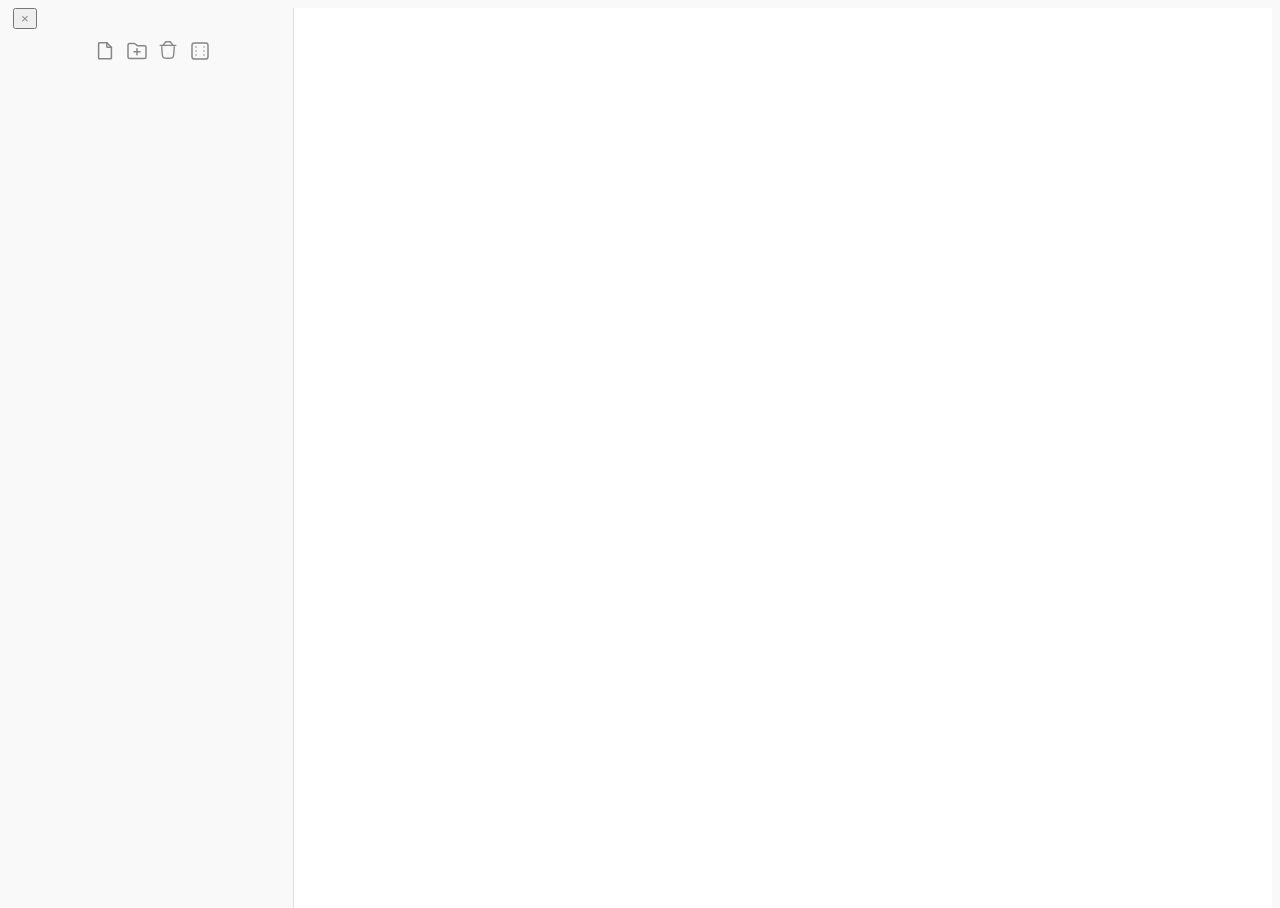
==== commit 6f9a1c3c: "fix moved to Chat.md" ====
--- a/web/index.html
+++ b/web/index.html
@@ -16,7 +16,7 @@
     <link href="lib/hypermd.css?v=" rel="stylesheet">
     <link href="lib/theme-light.css?v=" rel="stylesheet">
     <link href="lib/theme-dark.css?v=" rel="stylesheet">
-    <link href="inbox.css?v=" rel="stylesheet">
+    <link href="chat.css?v=" rel="stylesheet">
     <script src="lib/sidebar.js?v="></script>
     <script src="lib/codemirror.js?v="></script>
     <script src="lib/core.js?v="></script>
@@ -74,6 +74,12 @@
                 <path d="M6.5 6C6.55588 6 6.58382 6 6.60915 5.99936C7.43259 5.97849 8.15902 5.45491 8.43922 4.68032C8.44784 4.65649 8.45667 4.62999 8.47434 4.57697L8.57143 4.28571C8.65431 4.03708 8.69575 3.91276 8.75071 3.8072C8.97001 3.38607 9.37574 3.09364 9.84461 3.01877C9.96213 3 10.0932 3 10.3553 3H13.6447C13.9068 3 14.0379 3 14.1554 3.01877C14.6243 3.09364 15.03 3.38607 15.2493 3.8072C15.3043 3.91276 15.3457 4.03708 15.4286 4.28571L15.5257 4.57697C15.5433 4.62992 15.5522 4.65651 15.5608 4.68032C15.841 5.45491 16.5674 5.97849 17.3909 5.99936C17.4162 6 17.4441 6 17.5 6" stroke-width="1.5" fill="none"/>
             </svg>
         </button>
+        <button id="random-file" title="Open Random File" onclick="openRandomFile()">
+            <?xml version="1.0" encoding="utf-8"?>
+            <svg width="24px" height="24px" viewBox="0 0 24 24" fill="none" xmlns="http://www.w3.org/2000/svg">
+                <path d="M8 8H8.01M8 12H8.01M16 12H16.01M16 8H16.01M16 16H16.01M8 16H8.01M7.2 20H16.8C17.9201 20 18.4802 20 18.908 19.782C19.2843 19.5903 19.5903 19.2843 19.782 18.908C20 18.4802 20 17.9201 20 16.8V7.2C20 6.0799 20 5.51984 19.782 5.09202C19.5903 4.71569 19.2843 4.40973 18.908 4.21799C18.4802 4 17.9201 4 16.8 4H7.2C6.0799 4 5.51984 4 5.09202 4.21799C4.71569 4.40973 4.40973 4.71569 4.21799 5.09202C4 5.51984 4 6.07989 4 7.2V16.8C4 17.9201 4 18.4802 4.21799 18.908C4.40973 19.2843 4.71569 19.5903 5.09202 19.782C5.51984 20 6.07989 20 7.2 20Z" stroke-width="1.5" stroke-linecap="round" stroke-linejoin="round"/>
+            </svg>
+        </button>
         <button id="open-folder" title="Select local folder" onClick="openDir()" style="display: none">
             <svg xmlns="http://www.w3.org/2000/svg" width="24" height="24" fill="none" viewBox="0 0 32 32">
                 <path stroke-linecap="round" stroke-width="2" d="M28 11v13a2 2 0 01-2 2H6a2 2 0 01-2-2V8a2 2 0 012-2h6c3 0 3 3 5 3h9.003C27.108 9 28 9.895 28 11z"/>
@@ -109,8 +115,8 @@
     <div id="inbox-container" style="display: none">
         <div id="inbox" style="display: none;"></div>
         <textarea id="inbox-input" style="display: none;" class="input-field" placeholder="Dump your thoughts..." rows="1"></textarea>
-        <button id="close-chat" onclick="closeInboxModal()" title="Close inbox" style="display: none">×</button>
-        <button id="fullscreen-chat" onclick="openInbox()" title="Toggle fullscreen" style="display: none">⛶</button>
+        <button id="close-chat" onclick="closeTodayModal()" title="Close chat" style="display: none">×</button>
+        <button id="fullscreen-chat" onclick="openToday()" title="Toggle fullscreen" style="display: none">⛶</button>
     </div>
 </div>
 
@@ -128,7 +134,7 @@
 </div>
 <script src="editor.js?v="></script>
 <script src="app.js?v="></script>
-<script src="inbox.js?v="></script>
+<script src="chat.js?v="></script>
 <script src="modals.js?v="></script>
 <script>
     window.COMMIT_HASH = '?v=';
--- a/web/chat.css
+++ b/web/chat.css
@@ -0,0 +1,480 @@
+#inbox {
+    flex: 1;
+    overflow-y: auto;
+    padding: 24px;
+    display: flex;
+    flex-direction: column;
+    position: relative;
+}
+
+#inbox-container {
+    display: flex;
+    flex-direction: column;
+    height: 100%;
+    background: var(--col-bg);
+}
+
+#inbox-container.modal {
+    position: fixed;
+    bottom: 20px;
+    right: 20px;
+    width: 500px !important;
+    max-height: 500px !important;
+    height: auto !important;
+    min-height: 310px;
+    border: 1px solid var(--col-border);
+    padding-top: 35px;
+    border-radius: 15px;
+    z-index: 10;
+}
+
+#inbox::before {
+    content: '';
+    flex-grow: 1;
+}
+
+.message {
+    background: var(--col-bg-alt);
+    padding: 4px 8px 4px 36px;
+    border-bottom: 1px solid var(--col-border);
+    position: relative;
+    animation: slideIn 0.3s ease-out;
+    cursor: pointer;
+    transition: background-color 0.2s;
+}
+
+.complete-btn {
+    position: absolute;
+    left: 5px;
+    top: 5px;
+    bottom: 5px;
+    width: 30px;
+    padding: 0;
+    border: none;
+    background: transparent;
+    color: var(--col-tx-alt);
+    opacity: 0.35;
+    cursor: pointer;
+    display: flex;
+    align-items: center;
+    justify-content: center;
+    border-radius: 6px;
+    transition: opacity 0.15s, background 0.15s, color 0.15s;
+}
+
+.complete-btn svg {
+    width: 20px;
+    height: 20px;
+}
+
+.complete-btn:hover {
+    opacity: 1;
+    background: var(--col-bg);
+}
+
+.message.completed .message-content {
+    text-decoration: line-through;
+    opacity: 0.5;
+}
+
+.message.completed .complete-btn {
+    opacity: 1;
+    color: var(--col-link);
+}
+
+.message:first-child {
+    border-radius: 10px 10px 0 0;
+}
+
+.message:last-child {
+    border-radius: 0 0 10px 10px;
+}
+
+.message:only-child {
+    border-radius: 10px;
+}
+
+.message:hover {
+    background: var(--col-bg-active);
+    z-index: 1;
+}
+
+.message:last-child {
+    border-bottom: none;
+}
+
+.message-content:hover {
+    background: var(--col-bg-active) !important;
+}
+
+
+@keyframes slideIn {
+    from {
+        opacity: 0;
+        transform: translateY(20px);
+    }
+    to {
+        opacity: 1;
+        transform: translateY(0);
+    }
+}
+
+.message-content {
+    /*white-space: pre-wrap;*/
+    /*line-height: 1.5;*/
+    /*!*margin-bottom: 6px;*!*/
+    /*cursor: text;*/
+    /*padding: 4px;*/
+    /*border-radius: 4px;*/
+    /*transition: background 0.2s;*/
+
+    /*white-space: pre-wrap;*/
+    line-height: 1.5;
+    cursor: text;
+    padding: 4px;
+    border-radius: 4px;
+    transition: background 0.2s;
+    font-size: 15px;
+    color: var(--col-tx);
+    /*margin-bottom: 4px;*/
+    /*word-wrap: break-word;*/
+}
+
+.message-content:hover {
+    background: rgba(255, 255, 255, 0.05);
+}
+
+.message-content.editing {
+    background: rgba(99, 102, 241, 0.1);
+    border: 1px solid var(--col-bg);
+    outline: none;
+}
+
+.message-content[contenteditable]:focus {
+    outline: none;
+}
+
+.message-footer {
+    display: flex;
+    justify-content: space-between;
+    align-items: center;
+    /*margin-top: 12px;*/
+    position: relative;
+}
+
+.message-actions {
+    padding: 3px;
+    border-radius: 5px 5px 0 5px;
+    display: flex;
+    gap: 3px;
+    opacity: 0;
+    transition: opacity 0.2s;
+    position: absolute;
+    z-index: 1;
+
+    left: 50%;
+    transform: translateX(-50%);
+
+    bottom: -4px;
+}
+
+.message:hover:not(:has(.complete-btn:hover)) .message-actions,
+.message.actions-pinned .message-actions {
+    opacity: 1;
+    transition-delay: 0.17s;
+}
+
+.message-time {
+    position: absolute;
+    right: 8px;
+    bottom: 4px;
+    font-size: 12px;
+    color: #8e8e93;
+    font-weight: 400;
+    opacity: 0;
+    transition: opacity 0.2s;
+    pointer-events: none;
+}
+
+.message:hover .message-time {
+    opacity: 1;
+}
+
+
+.action-btn {
+    background: var(--col-bg);
+    padding: 8px;
+    border-radius: 6px;
+    cursor: pointer;
+    font-size: 12px;
+    transition: all 0.2s;
+    display: flex;
+    align-items: center;
+    justify-content: center;
+    position: relative;
+    width: 32px;
+    height: 32px;
+    border: 1px solid var(--col-border);
+    white-space: nowrap;
+}
+
+.action-btn svg {
+    stroke: var(--col-link);
+}
+
+.btn-wrapper {
+    /*display: block;*/
+    /*width: auto;*/
+    /*max-width: 300px;*/
+}
+
+.to-recent-btn {
+    width: auto;
+    /*max-width: 300px;*/
+    display: block;
+}
+
+#inbox-container.modal .to-recent-btn {
+    max-width: 50px;
+    white-space: nowrap;
+    overflow: hidden;
+    text-overflow: ellipsis;
+    text-align: left;
+    display: block;
+    position: relative;
+}
+
+#inbox-container.modal .to-recent-btn {
+    max-width: 50px;
+    white-space: nowrap;
+    overflow: hidden;
+    text-overflow: ellipsis;
+    text-align: left;
+    display: block;
+    position: relative;
+}
+
+#inbox-container.modal .to-recent-btn:hover {
+    overflow: visible;
+}
+
+.btn-wrapper {
+    position: relative;
+    display: inline-block;
+}
+
+#inbox-container.modal .btn-wrapper .to-recent-btn {
+    max-width: 50px;
+    white-space: nowrap;
+    overflow: hidden;
+    text-overflow: ellipsis;
+    text-align: left;
+    display: block;
+}
+
+/*.btn-wrapper .btn-label {*/
+/*    position: absolute;*/
+/*    bottom: 100%;*/
+/*    left: 50%;*/
+/*    transform: translateX(-50%);*/
+/*    background: var(--color-bg);*/
+/*    padding: 4px 8px;*/
+/*    border-radius: 4px;*/
+/*    font-size: 11px;*/
+/*    white-space: nowrap;*/
+/*    opacity: 0;*/
+/*    transition: opacity 0.2s;*/
+/*    margin-bottom: 8px;*/
+/*    z-index: 1000;*/
+/*    border: 1px solid var(--color-border);*/
+/*    color: var(--color-tx);*/
+/*}*/
+
+.action-btn:hover {
+    background: var(--col-bg-active);
+}
+
+.btn-label {
+    position: absolute;
+    bottom: 100%;
+    left: 50%;
+    transform: translateX(-50%);
+    margin-bottom: 4px;
+    padding: 4px 8px;
+    background: var(--col-bg);
+    border: 1px solid var(--col-border);
+    border-radius: 4px;
+    color: var(--col-tx);
+    font-size: 11px;
+    white-space: nowrap;
+    opacity: 0;
+    pointer-events: none;
+    transition: opacity 0.15s;
+    z-index: 10;
+}
+
+.btn-wrapper:hover .btn-label {
+    opacity: 1;
+    transition-delay: 0.5s;
+}
+
+
+.empty-state {
+    position: absolute;
+    inset: 0;
+    display: flex;
+    flex-direction: column;
+    align-items: center;
+    justify-content: center;
+    text-align: center;
+}
+
+.empty-icon {
+    width: 96px;
+    height: 96px;
+    opacity: 0.35;
+}
+
+.empty-title {
+    font-size: 26px;
+    font-weight: 500;
+    margin-bottom: 20px;
+}
+
+.empty-desc {
+    font-size: 16px;
+    max-width: 300px;
+    color: color-mix(in srgb, var(--col-tx-alt) 70%, transparent);
+}
+
+#inbox-input {
+    background: var(--col-bg-alt);
+    border: 1px solid transparent;
+    border-radius: 12px;
+    padding: 12px 16px;
+    font-size: 16px;
+    resize: none;
+    min-height: 48px;
+    max-height: 250px;
+    font-family: -apple-system, BlinkMacSystemFont, 'Segoe UI', Roboto, sans-serif;
+    line-height: 1.4;
+    margin: 0 24px 24px 24px;
+}
+
+#inbox-input:focus {
+    outline: none;
+    border: 1px solid var(--col-border);
+}
+
+.message.selected {
+    background: var(--col-msg-sel);
+    border-color: var(--col-link);
+}
+
+.message-content {
+    white-space: pre-wrap;
+    line-height: 1.5;
+    /*margin-bottom: 8px;*/
+    cursor: text;
+    border-radius: 4px;
+    transition: background 0.2s;
+    /*pointer-events: none; !* Prevent interference with message selection *!*/
+}
+
+.message-content.editing {
+    pointer-events: auto; /* Re-enable when editing */
+    user-select: text;
+}
+
+.message.removing {
+    animation: slideOutRight 0.3s ease-in forwards;
+}
+
+@keyframes slideOutRight {
+    0% {
+        opacity: 1;
+        transform: translateX(0);
+    }
+    100% {
+        opacity: 0;
+        transform: translateX(100%);
+    }
+}
+
+#inbox.block-selecting {
+    user-select: none;
+}
+
+#inbox.block-selecting .message-content {
+    user-select: none;
+}
+
+#open-inbox-modal {
+    position: fixed;
+    bottom: 20px;
+    right: 20px;
+    background: transparent;
+    border: none;
+}
+
+#open-inbox-modal:hover svg {
+    cursor: pointer;
+    border-radius: 50%;
+}
+
+#open-inbox-modal:not(.hidden) {
+    display: block;
+}
+
+#open-inbox-modal:not(.hidden) svg {
+    display: block !important;
+}
+
+#inbox-container.modal #close-inbox {
+    position: absolute;
+    top: 3px;
+    right: 5px;
+    background: none;
+    border: none;
+    font-size: 28px;
+    cursor: pointer;
+    color: var(--col-link);
+    z-index: 1001;
+    width: 30px;
+    height: 30px;
+    display: flex !important;
+    align-items: center;
+    justify-content: center;
+    border-radius: 50%;
+    transition: background-color 0.2s;
+}
+
+#inbox-container.modal #fullscreen-inbox {
+    position: absolute;
+    top: 6px;
+    right: 28px;
+    background: none;
+    border: none;
+    font-size: 20px;
+    font-weight: bold;
+    cursor: pointer;
+    color: var(--col-link);
+    z-index: 1001;
+    width: 30px;
+    height: 30px;
+    display: flex !important;
+    align-items: center;
+    justify-content: center;
+    border-radius: 50%;
+    transition: background-color 0.2s;
+}
+
+.modal-reversed {
+    display: flex !important;
+    flex-direction: column-reverse !important;
+}
+
+.modal-reversed #search-input, .modal-reversed #move-input {
+    margin-top: 8px;
+    margin-bottom: 0 !important;
+}
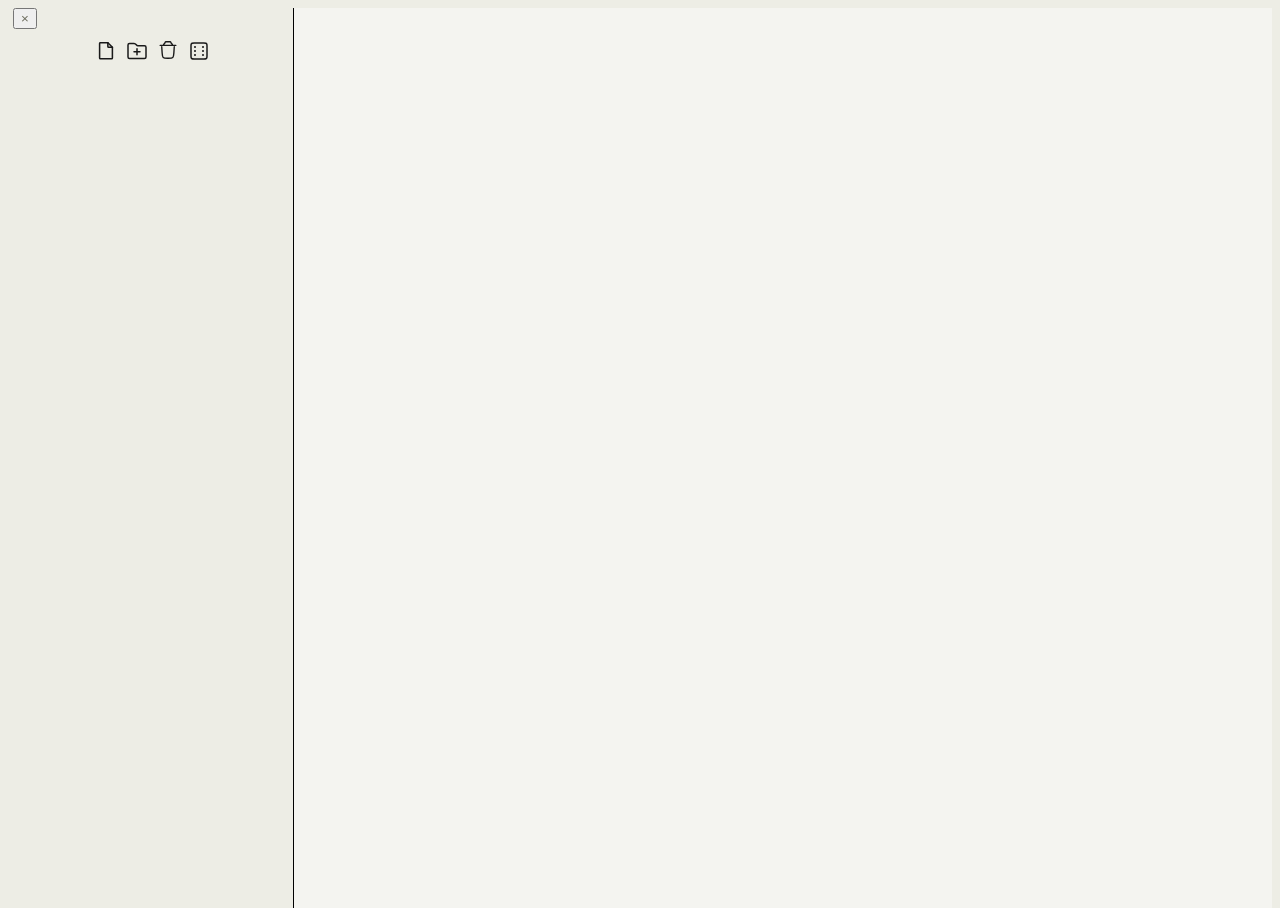
==== commit c504b9d0: "add line comment feature" ====
--- a/web/index.html
+++ b/web/index.html
@@ -14,8 +14,8 @@
     <link href="lib/sidebar.css?v=" rel="stylesheet">
     <link href="lib/codemirror.css?v=" rel="stylesheet">
     <link href="lib/hypermd.css?v=" rel="stylesheet">
-    <link href="lib/theme-light.css?v=" rel="stylesheet">
-    <link href="lib/theme-dark.css?v=" rel="stylesheet">
+    <link href="lib/theme-brutal.css?v=" rel="stylesheet">
+    <link href="lib/theme-brutal-dark.css?v=" rel="stylesheet">
     <link href="chat.css?v=" rel="stylesheet">
     <script src="lib/sidebar.js?v="></script>
     <script src="lib/codemirror.js?v="></script>
@@ -77,16 +77,18 @@
         <button id="random-file" title="Open Random File" onclick="openRandomFile()">
             <?xml version="1.0" encoding="utf-8"?>
             <svg width="24px" height="24px" viewBox="0 0 24 24" fill="none" xmlns="http://www.w3.org/2000/svg">
-                <path d="M8 8H8.01M8 12H8.01M16 12H16.01M16 8H16.01M16 16H16.01M8 16H8.01M7.2 20H16.8C17.9201 20 18.4802 20 18.908 19.782C19.2843 19.5903 19.5903 19.2843 19.782 18.908C20 18.4802 20 17.9201 20 16.8V7.2C20 6.0799 20 5.51984 19.782 5.09202C19.5903 4.71569 19.2843 4.40973 18.908 4.21799C18.4802 4 17.9201 4 16.8 4H7.2C6.0799 4 5.51984 4 5.09202 4.21799C4.71569 4.40973 4.40973 4.71569 4.21799 5.09202C4 5.51984 4 6.07989 4 7.2V16.8C4 17.9201 4 18.4802 4.21799 18.908C4.40973 19.2843 4.71569 19.5903 5.09202 19.782C5.51984 20 6.07989 20 7.2 20Z" stroke-width="1.5" stroke-linecap="round" stroke-linejoin="round"/>
-            </svg>
-        </button>
-        <button id="open-folder" title="Select local folder" onClick="openDir()" style="display: none">
-            <svg xmlns="http://www.w3.org/2000/svg" width="24" height="24" fill="none" viewBox="0 0 32 32">
-                <path stroke-linecap="round" stroke-width="2" d="M28 11v13a2 2 0 01-2 2H6a2 2 0 01-2-2V8a2 2 0 012-2h6c3 0 3 3 5 3h9.003C27.108 9 28 9.895 28 11z"/>
+                <path d="M7.2 20H16.8C17.9201 20 18.4802 20 18.908 19.782C19.2843 19.5903 19.5903 19.2843 19.782 18.908C20 18.4802 20 17.9201 20 16.8V7.2C20 6.0799 20 5.51984 19.782 5.09202C19.5903 4.71569 19.2843 4.40973 18.908 4.21799C18.4802 4 17.9201 4 16.8 4H7.2C6.0799 4 5.51984 4 5.09202 4.21799C4.71569 4.40973 4.40973 4.71569 4.21799 5.09202C4 5.51984 4 6.07989 4 7.2V16.8C4 17.9201 4 18.4802 4.21799 18.908C4.40973 19.2843 4.71569 19.5903 5.09202 19.782C5.51984 20 6.07989 20 7.2 20Z" stroke-width="1.5" stroke-linecap="round" stroke-linejoin="round"/>
+                <path d="M8 8H8.01M8 12H8.01M16 12H16.01M16 8H16.01M16 16H16.01M8 16H8.01" stroke-width="2.025" stroke-linecap="round" stroke-linejoin="round"/>
             </svg>
         </button>
     </div>
     <div id="tree">
+    </div>
+    <div id="open-folder" onclick="openDir()" title="Open folder" style="display: none">
+        <svg width="20" height="20" fill="none" viewBox="0 0 32 32" xmlns="http://www.w3.org/2000/svg">
+            <path stroke-linecap="round" stroke-width="2" d="M28 11v13a2 2 0 01-2 2H6a2 2 0 01-2-2V8a2 2 0 012-2h6c3 0 3 3 5 3h9.003C27.108 9 28 9.895 28 11z"/>
+        </svg>
+        <span>Open or create folder</span>
     </div>
 </div>
 
@@ -112,11 +114,11 @@
             <button id="close-editor2" onclick="hideEditor2()">×</button>
         </div>
     </div>
-    <div id="inbox-container" style="display: none">
-        <div id="inbox" style="display: none;"></div>
-        <textarea id="inbox-input" style="display: none;" class="input-field" placeholder="Dump your thoughts..." rows="1"></textarea>
-        <button id="close-chat" onclick="closeTodayModal()" title="Close chat" style="display: none">×</button>
-        <button id="fullscreen-chat" onclick="openToday()" title="Toggle fullscreen" style="display: none">⛶</button>
+    <div id="chat-container" style="display: none">
+        <div id="chat" style="display: none;"></div>
+        <textarea id="chat-input" style="display: none;" class="input-field" placeholder="Dump your thoughts..." rows="1"></textarea>
+        <button id="close-chat" onclick="closeChatModal()" title="Close chat" style="display: none">×</button>
+        <button id="fullscreen-chat" onclick="openChat()" title="Toggle fullscreen" style="display: none">⛶</button>
     </div>
 </div>
 
--- a/web/lib/theme-brutal.css
+++ b/web/lib/theme-brutal.css
@@ -0,0 +1,526 @@
+/* Brutal theme - inspired by Soviet brutalism + Andy Matuschak's notes garden.
+   Paper-cream background, near-black text, monospace italic blockquotes,
+   marker-pen orange highlight on links, heavy bold for emphasis. Cloned
+   from theme-light.css and re-skinned; structure stays identical so the
+   editor wiring is unaffected.
+
+   Scoped to `prefers-color-scheme: light` — brutal is the light-mode look,
+   theme-dark.css continues to handle OS-dark systems untouched. */
+@media (prefers-color-scheme: light) {
+:root {
+    --font: -apple-system, BlinkMacSystemFont, 'Segoe UI', Roboto, sans-serif !important;
+    --font-mono-brutal: 'Space Mono', 'IBM Plex Mono', ui-monospace, 'Courier New', Courier, monospace;
+    --color-neo-bg: #F4F4F0;
+    --color-neo-text: #1A1A1A;
+    --color-neo-border: #000;
+    --color-neo-blue: #2E5CFF;
+    --color-neo-lime: #C2F970;
+    --color-neo-orange: #FF6B35;
+    --col-tx: #1A1A1A !important;
+    --col-tx-alt: #6B6B5C !important;
+    --col-bg: #F4F4F0 !important;
+    --col-bg-alt: #EDEDE5 !important;
+    --col-inline-code: #1A1A1A !important;
+    --col-inline-code-bg: #E5E5DC !important;
+    --col-link: #1A1A1A !important;
+    --col-link-hover: #1A1A1A !important;
+    --col-url: #6B6B5C !important;
+    --col-tx-sel: #000 !important;
+    --col-msg-sel: color-mix(in srgb, #000, transparent 60%) !important;
+    --col-bg-active: #E0E0D8 !important;
+    --col-border: #000 !important;
+    --col-marker: var(--color-neo-orange);
+    --col-accent: #000;
+}
+
+/* Checkbox icon: dark glyph PNG colorized to neo-blue via filter so it
+   visually matches the ordered-list number color. Scoped to
+   `.hmd-hidden-token` so app.css's `:not(.hmd-hidden-token)
+   { background-image: none }` rule can still cancel the image when the
+   cursor is on the line - otherwise you'd see both the graphic AND the
+   raw `- [ ]` text on the active line. */
+.cm-s-hypermd-light span.cm-formatting-task.hmd-hidden-token {
+    background-image: url("[data-uri]") !important;
+    filter: brightness(0) saturate(100%) invert(28%) sepia(96%) saturate(3700%) hue-rotate(225deg) brightness(100%) contrast(101%);
+}
+
+@media (prefers-color-scheme: light) {
+    :root {
+        /* explicit empty: unconditional :root above already covers light. */
+    }
+
+    /* (Media-scoped overrides for light mode only - palette is forced
+       at :root above so most of these duplicate the unconditional rules
+       below; kept for parity with theme-light.css.) */
+
+    #toolbar svg {
+        stroke: var(--col-tx) !important;
+    }
+
+    #toolbar button:hover svg {
+        border-radius: 0;
+        stroke: var(--color-neo-orange) !important;
+    }
+
+    #close-chat, #fullscreen-chat {
+        color: var(--col-tx-alt) !important;
+    }
+
+    #open-chat-modal:hover svg {
+       stroke: var(--col-accent) !important;
+    }
+
+    #close-chat:hover, #fullscreen-chat:hover {
+        color: var(--color-neo-orange) !important;
+    }
+
+    #open-chat-modal svg {
+        stroke: #F5F5F5 !important;
+    }
+
+    #close-sidebar, #close-editor2, #go-forward svg, #go-backward svg {
+        color: var(--col-tx-alt) !important;
+        stroke: var(--col-tx-alt) !important;
+    }
+
+    #close-sidebar:hover {
+        color: var(--col-accent) !important;
+        stroke: var(--col-accent) !important;
+    }
+
+    #close-editor2:hover, #go-forward:hover svg, #go-backward:hover svg {
+        color: var(--color-neo-orange) !important;
+        stroke: var(--color-neo-orange) !important;
+    }
+
+    /* The `×` glyph in Space Mono sits high in its line-box, so it
+       visually lifts off the arrow row in light mode. In dark mode it
+       already looks fine because theme-dark.css overrides --font back
+       to system-ui (loads after brutal-dark). Match that by forcing a
+       sans-serif on the button only - so the glyph renders at a
+       natural baseline regardless of body font. */
+    #close-editor2 {
+        font-family: 'Inter', -apple-system, BlinkMacSystemFont, sans-serif !important;
+    }
+
+    #open-sidebar {
+        background: var(--col-bg-active);
+    }
+
+    .message.own {
+        background: color-mix(in srgb, var(--col-bg) 60%, transparent);
+    }
+}
+
+/* Action buttons: copy theme-light.css's approach but pulled outside the
+   color-scheme media query so it applies on dark-mode systems too.
+   Fill-on-svg + stroke-on-svg is enough: outline icons declare
+   `fill="none"` on the path so they ignore the inherited fill, while
+   shop (no path-level fill attr) picks it up and becomes visible. */
+.to-recent-btn,
+.action-btn svg {
+    fill: var(--col-tx-alt);
+    color: var(--col-tx-alt) !important;
+    stroke: var(--col-tx-alt) !important;
+}
+.to-recent-btn:hover,
+.action-btn:hover svg {
+    fill: var(--col-accent);
+    color: var(--col-accent) !important;
+    stroke: var(--col-accent) !important;
+}
+
+/* Headers: heavy weight + a hard black rule under H1 / H2, brutalist style. */
+.cm-s-hypermd-light .cm-header.cm-header-1 {
+    font-size: 32px !important;
+    line-height: 38px !important;
+    font-weight: 700 !important;
+}
+
+.cm-s-hypermd-light pre.HyperMD-header.HyperMD-header-1 {
+    padding-top: 18px !important;
+    /* ~14px breathing room on each side of the HR, drawn as a 1.5px
+       slice inside a linear-gradient. Selection of the H1 will extend
+       ~14px past the rule but that's the cost of keeping cursor math
+       intact (no margins, no padding-top on the next pre). */
+    padding-bottom: 32px !important;
+    background-image: linear-gradient(
+        to bottom,
+        transparent 0,
+        transparent calc(100% - 15.5px),
+        var(--col-border) calc(100% - 15.5px),
+        var(--col-border) calc(100% - 14px),
+        transparent calc(100% - 14px)
+    ) !important;
+}
+
+.cm-s-hypermd-light .CodeMirror-code > pre.HyperMD-header.HyperMD-header-1:first-child,
+.cm-s-hypermd-light .CodeMirror-code > :first-child pre.HyperMD-header.HyperMD-header-1 {
+    padding-top: 0 !important;
+    padding-bottom: 32px !important;
+}
+
+.cm-s-hypermd-light pre.HyperMD-header.HyperMD-header-2 {
+    padding-top: 18px !important;
+    font-size: 24px !important;
+    line-height: 30px !important;
+    font-weight: 700 !important;
+}
+
+.cm-s-hypermd-light pre.HyperMD-header.HyperMD-header-3 {
+    padding-top: 16px !important;
+    font-size: 22px !important;
+    line-height: 28px !important;
+    font-weight: 700 !important;
+}
+
+.cm-s-hypermd-light pre.HyperMD-header.HyperMD-header-4 {
+    padding-top: 14px !important;
+    font-size: 20px !important;
+    line-height: 26px !important;
+    font-weight: 700 !important;
+}
+
+.cm-s-hypermd-light pre.HyperMD-header.HyperMD-header-5 {
+    padding-top: 12px;
+    font-size: 18px;
+    line-height: 24px !important;
+    font-weight: 700 !important;
+}
+
+.cm-s-hypermd-light pre.HyperMD-header.HyperMD-header-6 .cm-header-6 {
+    padding-top: 12px;
+    font-size: 16px;
+    font-weight: 700;
+    line-height: 22px;
+}
+
+.cm-s-hypermd-light .cm-header {
+    font-family: 'Inter', sans-serif !important;
+    font-weight: 700;
+    letter-spacing: 0.02em;
+}
+
+.cm-s-hypermd-light .cm-strong, .cm-s-hypermd-light span.cm-url {
+    font-family: var(--font) !important;
+    font-weight: 400;
+}
+
+/* Ordered-list numbers: render in the sans-serif header font + neo-blue
+   accent so they read as labels, not slabs of mono text. Light/dark
+   themes get a clean look for free because their body font is already
+   sans-serif; in brutal the body is Space Mono so we have to override. */
+.cm-s-hypermd-light span.cm-formatting-list-ol {
+    font-family: 'Inter', -apple-system, BlinkMacSystemFont, sans-serif !important;
+    color: var(--color-neo-blue) !important;
+    font-weight: 700 !important;
+}
+
+/* Unordered-list dash: match the neo-blue accent used by ordered-list
+   numbers and the colorized checkbox - keeps every list-marker style
+   on the same hue. Overrides app.css's `.cm-formatting-list-ul`
+   slate-grey rule (same specificity, brutal loads later). */
+.cm-formatting-list-ul {
+    color: var(--color-neo-blue) !important;
+}
+
+/* Heavy bold - brutalist emphasis. */
+.cm-s-hypermd-light .cm-strong {
+    font-weight: 800;
+}
+
+.cm-s-hypermd-light pre.HyperMD-list-line {
+    padding-top: 0 !important;
+}
+
+.cm-s-hypermd-light span.cm-url:not(.cm-string) {
+    color: var(--col-url) !important;
+    font-weight: 400;
+}
+
+/* Link default: classic blue + thin underline, no marker bg. The `span`
+   in the selector is required to beat app.css's `span.cm-link` rule;
+   without it our brutal `.cm-link` rule loses on specificity (0,2,0 vs
+   0,2,1) and only the wikilink variant ends up blue. */
+.cm-s-hypermd-light span.cm-link,
+.cm-s-hypermd-light span.cm-string.cm-url.cm-hmd-barelink {
+    line-height: 1.6 !important;
+    color: var(--color-neo-blue) !important;
+    background: transparent !important;
+    border-bottom: 1px solid var(--color-neo-blue) !important;
+    font-weight: 500;
+    box-decoration-break: clone;
+    -webkit-box-decoration-break: clone;
+    transition: background .15s, color .15s;
+}
+
+/* Active line (cursor on the line): lime-green chip + blue text.
+   No padding because adding any horizontal padding makes the text
+   jump as the cursor moves between lines. */
+.cm-s-hypermd-light pre.CodeMirror-activeline span.cm-link,
+.cm-s-hypermd-light pre.CodeMirror-activeline span.cm-string.cm-url.cm-hmd-barelink {
+    background: var(--color-neo-lime) !important;
+    color: var(--color-neo-blue) !important;
+    border-bottom: none !important;
+}
+
+/* Hover: orange text + thick orange underline. No background swap
+   and no padding so the line doesn't shift under the cursor as the
+   user mouses over links. */
+.cm-s-hypermd-light span.cm-link:hover,
+.cm-s-hypermd-light span.cm-string.cm-url.cm-hmd-barelink:hover {
+    background: transparent !important;
+    color: var(--color-neo-orange) !important;
+    border-bottom: 3px solid var(--color-neo-orange) !important;
+}
+
+/* Blockquote: dark-theme behavior, plus a thicker 4px neo-blue left bar
+   so it matches the codeblock's left border weight. */
+.cm-s-hypermd-light pre.HyperMD-quote-1:before {
+    background: var(--color-neo-blue) !important;
+    width: 4px !important;
+}
+
+/* Subtle blue-tinted wash behind quoted text - reinforces the left bar
+   without competing with the body text. */
+.cm-s-hypermd-light pre.HyperMD-quote-1 {
+    background: color-mix(in srgb, var(--color-neo-blue) 5%, var(--col-bg)) !important;
+}
+
+/* `>` marker in neo-blue. No !important so hypermd.css's
+   `pre.hmd-inactive-line span.cm-formatting-quote { color: transparent }`
+   still wins on inactive lines and keeps the arrow hidden until the
+   cursor is on the quote line. */
+.cm-s-hypermd-light span.cm-formatting-quote {
+    color: var(--color-neo-blue);
+    position: relative;
+    left: 1px;
+}
+
+.cm-s-hypermd-light pre.HyperMD-quote-1.hmd-inactive-line {
+    text-indent: -8px !important;
+}
+
+.cm-s-hypermd-light pre.HyperMD-quote-1:not(:has(span.cm-formatting-quote)) {
+    text-indent: 0 !important;
+}
+
+
+
+/* Inline code: lime-green chip with bold mono text and a thin dark
+   outline. Bigger padding now that the body has 1.9 line-height to
+   accommodate the taller chip without breaking flow. */
+.cm-s-hypermd-light .cm-inline-code,
+.cm-s-hypermd-light code {
+    font-family: var(--font-mono-brutal) !important;
+}
+
+.cm-s-hypermd-light span.cm-inline-code:not(.cm-formatting):not(.cm-hmd-indented-code) {
+    font-family: var(--font-mono-brutal) !important;
+    background: transparent !important;
+    color: #42A92C !important;
+    border: 1px solid #42A92C !important;
+    border-radius: 4px !important;
+    padding: 0.2em 0.5em !important;
+    font-weight: 600 !important;
+    font-size: 0.9em !important;
+    position: relative;
+    top: -1px;
+}
+
+/* Codeblocks: paper-darker background, sharp edges, mono font. */
+.cm-s-hypermd-light div.HyperMD-codeblock-bg {
+    background: var(--col-bg-alt) !important;
+    border-left: none !important;
+    border-right: none !important;
+    border-radius: 0 !important;
+}
+
+.cm-s-hypermd-light pre.HyperMD-codeblock {
+    font-family: var(--font-mono-brutal) !important;
+    font-size: 1em !important;
+    padding-left: 20px !important;
+}
+
+.cm-hmd-comment {
+    color: var(--color-neo-orange) !important;
+}
+
+/* Images: no border, slightly rounded corners (matching the chat modal). */
+.cm-s-hypermd-light img.hmd-image {
+    border-radius: 7px !important;
+    border: none !important;
+}
+
+/* Horizontal rule: hard solid bar - core brutalist motif. */
+.cm-s-hypermd-light pre.HyperMD-hr {
+    color: var(--col-border) !important;
+    background: transparent !important;
+}
+
+.cm-s-hypermd-light div.HyperMD-hr-bg {
+    background: var(--col-border) !important;
+    height: 2px !important;
+}
+
+/* Text selection: semi-transparent neo-blue so dark body text underneath
+   stays readable (CodeMirror draws the overlay BEHIND the text; an
+   opaque bg + the editor's per-span `color: ... !important` makes text
+   invisible during selection). Matches the theme's accent blue. */
+::selection {
+    background: rgba(46, 92, 255, 0.35) !important;
+}
+::-moz-selection {
+    background: rgba(46, 92, 255, 0.35) !important;
+}
+.CodeMirror-selected,
+.CodeMirror-focused .CodeMirror-selected {
+    background: rgba(46, 92, 255, 0.35) !important;
+}
+
+/* Sidebar tree: brutalist palette - blue on hover (focused),
+   orange on selected (current open file). Font inherits from body. */
+
+/* Sharp corners on every selectable row - brutalist motif. Kills the 5px
+   radius set on the base tree-item in sidebar.css. */
+.tree-container li span.tree-item {
+    border-radius: 0 !important;
+}
+
+.tree-container li span.tree-item:hover {
+    background-color: var(--color-neo-orange) !important;
+    color: #1A1A1A !important;
+}
+.tree-container li span.tree-item:hover .tree-mod_icon svg {
+    stroke: #1A1A1A !important;
+}
+
+.tree-container span.tree-item.selected,
+.tree-container span.tree-item.selected:hover {
+    background-color: var(--color-neo-blue) !important;
+    color: #FFF !important;
+}
+.tree-container span.tree-item.selected .tree-mod_icon svg,
+.tree-container span.tree-item.selected:hover .tree-mod_icon svg {
+    stroke: #FFF !important;
+}
+
+/* Search/move dialog: highlight the focused row in neo-orange - matches
+   the sidebar's hover treatment so "the thing under the pointer" is
+   always orange across the app. */
+#search-results .focused,
+#move-results .focused {
+    background-color: var(--color-neo-orange) !important;
+    color: #1A1A1A !important;
+    border-radius: 0 !important;
+}
+
+/* Chat panel: brutal-palette overrides for the few spots in chat.css
+   that hard-code colors instead of using CSS variables. */
+.message {
+    transition: background 0.15s ease !important;
+}
+.message:hover {
+    background: var(--color-neo-orange) !important;
+}
+.complete-btn:hover {
+    background: transparent !important;
+}
+#chat .message-content,
+#chat .message-content:hover {
+    background: transparent !important;
+    cursor: pointer !important;
+}
+.message-content.editing {
+    background: color-mix(in srgb, var(--color-neo-lime) 35%, transparent) !important;
+    border: 1px solid var(--color-neo-blue) !important;
+}
+.message-time {
+    color: var(--col-tx-alt) !important;
+}
+/* Quick-action buttons inside chat messages: hover neo-blue, matching
+   the sidebar's "selected file" treatment. */
+.action-btn:hover {
+    background: var(--color-neo-blue) !important;
+}
+/* Selected/pinned message: neo-orange tint. */
+.message.actions-pinned,
+.message.selected {
+    background: color-mix(in srgb, var(--color-neo-orange) 18%, transparent) !important;
+    border-color: var(--color-neo-orange) !important;
+}
+
+/* Editor body line-height: brutalist body text breathes more. Headers
+   keep their own explicit line-heights set above so they don't inherit. */
+.cm-s-hypermd-light .CodeMirror-line {
+    line-height: 1.9 !important;
+}
+
+/* Empty-chat hero ("Free your head" / "Drop whatever's on your mind here"):
+   styled like an editor H1 - Inter, uppercase, heavy weight, tracking,
+   with a hard rule under the title. Description gets the same uppercase
+   tracking at a lighter weight so it reads as a subtitle. */
+.empty-title,
+.empty-desc {
+    font-family: 'Inter', -apple-system, BlinkMacSystemFont, sans-serif !important;
+    letter-spacing: 0.04em;
+}
+.empty-title {
+    font-weight: 800 !important;
+    padding-bottom: 14px;
+    border-bottom: 2px solid var(--col-border);
+    margin-bottom: 20px !important;
+}
+.empty-desc {
+    font-weight: 500 !important;
+    letter-spacing: 0.08em;
+    color: var(--color-neo-orange) !important;
+}
+
+/* Sharp corners everywhere - core brutalist motif. Covers the search/move
+   modals + their inputs, the chat panel and its input, individual chat
+   messages and their content/action surfaces, the quick-action icons, the
+   link-insert autocomplete dropdown, and the sidebar's right-click menu. */
+#search, #move,
+#search-input, #move-input,
+#nav-buttons,
+.message,
+.message:first-child,
+.message:last-child,
+.message:only-child,
+.message-content,
+.message-actions,
+.action-btn,
+.complete-btn,
+.btn-label,
+.CodeMirror-hints,
+.CodeMirror-hint,
+.sidebar-ctx-menu {
+    border-radius: 0 !important;
+}
+
+/* Chat modal + input keep softened corners (not full brutal-sharp) - half
+   the chat.css defaults so they read as friendlier surfaces than the
+   rest of the app's hard rectangles. */
+#chat-container.modal {
+    border-radius: 7px !important;
+}
+#chat-input {
+    border-radius: 6px !important;
+}
+
+/* Selection inside the link-insert dropdown and sidebar context menu uses
+   the same neo-orange as every other "thing under the pointer" surface. */
+.CodeMirror-hints,
+.CodeMirror-hint {
+    font-family: var(--font) !important;
+}
+.CodeMirror-hint-active {
+    background-color: var(--color-neo-orange) !important;
+    color: #1A1A1A !important;
+}
+.sidebar-ctx-menu-item:hover {
+    background: var(--color-neo-orange) !important;
+    color: #1A1A1A !important;
+}
+} /* end @media (prefers-color-scheme: light) */
--- a/web/lib/theme-brutal-dark.css
+++ b/web/lib/theme-brutal-dark.css
@@ -0,0 +1,456 @@
+/* Brutal dark theme - same brutalist geometry as theme-brutal.css but on a
+   warm-dark canvas with a muted palette pulled from Aivazovsky's seascapes:
+   sage-olive instead of neon lime, burnt amber instead of neon orange,
+   dusty slate-blue instead of electric blue. Off-white cream for body text.
+
+   Scoped to `prefers-color-scheme: dark`; theme-brutal.css covers light. The
+   styling rules here mirror theme-brutal.css because its rules are scoped
+   to `prefers-color-scheme: light` and don't apply on dark systems. */
+@media (prefers-color-scheme: dark) {
+:root {
+    --font: -apple-system, BlinkMacSystemFont, 'Segoe UI', Roboto, sans-serif !important;
+    --font-mono-brutal: 'Space Mono', 'IBM Plex Mono', ui-monospace, 'Courier New', Courier, monospace;
+    --color-neo-bg: #1F1D1A;
+    --color-neo-text: #E8E3D8;
+    --color-neo-border: #C8C2B5;
+    /* Muted accents (Aivazovsky palette) - share names with theme-brutal.css
+       so the rules below stay one-to-one with the light variant. Blue is
+       the popping electric variant so ol/ul/quote/checkbox markers read
+       clearly against the warm-dark canvas. */
+    --color-neo-blue: #2E5CFF;
+    --color-neo-lime: #A5B888;
+    --color-neo-orange: #B86A40;
+    --col-tx: #E8E3D8 !important;
+    --col-tx-alt: #A8A192 !important;
+    --col-bg: #262624 !important;
+    --col-bg-alt: #1F1E1D !important;
+    --col-inline-code: #1F1D1A !important; /* dark text on sage chip */
+    --col-inline-code-bg: #2E2B25 !important;
+    --col-link: #E8E3D8 !important;
+    --col-link-hover: #E8E3D8 !important;
+    --col-url: #A8A192 !important;
+    --col-tx-sel: #FFF !important;
+    --col-msg-sel: color-mix(in srgb, #FFF, transparent 60%) !important;
+    --col-bg-active: #2A2722 !important;
+    --col-border: #58534E !important;
+    --col-marker: var(--color-neo-orange);
+    --col-accent: #E8E3D8;
+}
+
+/* Checkbox icon: glyph PNG colorized to the muted-burnt-amber
+   `--color-neo-orange` (#B86A40), matching the ol/ul markers and code
+   chip text color. */
+.cm-s-hypermd-light span.cm-formatting-task.hmd-hidden-token {
+    background-image: url("[data-uri]") !important;
+    filter: brightness(0) saturate(100%) invert(45%) sepia(35%) saturate(1100%) hue-rotate(340deg) brightness(95%) contrast(92%);
+}
+
+#toolbar svg {
+    stroke: var(--col-tx) !important;
+}
+
+#toolbar button:hover svg {
+    border-radius: 0;
+    stroke: var(--color-neo-orange) !important;
+}
+
+#close-chat, #fullscreen-chat {
+    color: var(--col-tx-alt) !important;
+}
+
+#open-chat-modal:hover svg {
+   stroke: var(--col-accent) !important;
+}
+
+#close-chat:hover, #fullscreen-chat:hover {
+    color: var(--color-neo-orange) !important;
+}
+
+#open-chat-modal svg {
+    stroke: #F5F5F5 !important;
+}
+
+#close-sidebar, #close-editor2, #go-forward svg, #go-backward svg {
+    color: var(--col-tx-alt) !important;
+    stroke: var(--col-tx-alt) !important;
+}
+
+#close-sidebar:hover {
+    color: var(--col-accent) !important;
+    stroke: var(--col-accent) !important;
+}
+
+#close-editor2:hover, #go-forward:hover svg, #go-backward:hover svg {
+    color: var(--color-neo-orange) !important;
+    stroke: var(--color-neo-orange) !important;
+}
+
+/* The `×` glyph in Space Mono sits high in its line-box, so it visually
+   lifts off the arrow row. Force a sans-serif on the button only - so
+   the glyph renders at a natural baseline regardless of body font. */
+#close-editor2 {
+    font-family: 'Inter', -apple-system, BlinkMacSystemFont, sans-serif !important;
+}
+
+#open-sidebar {
+    background: var(--col-bg-active);
+}
+
+.message.own {
+    background: color-mix(in srgb, var(--col-bg) 60%, transparent);
+}
+
+.to-recent-btn,
+.action-btn svg {
+    fill: var(--col-tx-alt);
+    color: var(--col-tx-alt) !important;
+    stroke: var(--col-tx-alt) !important;
+}
+.to-recent-btn:hover,
+.action-btn:hover svg {
+    fill: var(--col-accent);
+    color: var(--col-accent) !important;
+    stroke: var(--col-accent) !important;
+}
+
+/* Headers: heavy weight + a hard light rule under H1 / H2. */
+.cm-s-hypermd-light .cm-header.cm-header-1 {
+    font-size: 32px !important;
+    line-height: 38px !important;
+    font-weight: 700 !important;
+}
+
+.cm-s-hypermd-light pre.HyperMD-header.HyperMD-header-1 {
+    padding-top: 18px !important;
+    padding-bottom: 32px !important;
+    background-image: linear-gradient(
+        to bottom,
+        transparent 0,
+        transparent calc(100% - 15.5px),
+        var(--col-border) calc(100% - 15.5px),
+        var(--col-border) calc(100% - 14px),
+        transparent calc(100% - 14px)
+    ) !important;
+}
+
+.cm-s-hypermd-light .CodeMirror-code > pre.HyperMD-header.HyperMD-header-1:first-child,
+.cm-s-hypermd-light .CodeMirror-code > :first-child pre.HyperMD-header.HyperMD-header-1 {
+    padding-top: 0 !important;
+    padding-bottom: 32px !important;
+}
+
+.cm-s-hypermd-light pre.HyperMD-header.HyperMD-header-2 {
+    padding-top: 18px !important;
+    font-size: 24px !important;
+    line-height: 30px !important;
+    font-weight: 700 !important;
+}
+
+.cm-s-hypermd-light pre.HyperMD-header.HyperMD-header-3 {
+    padding-top: 16px !important;
+    font-size: 22px !important;
+    line-height: 28px !important;
+    font-weight: 700 !important;
+}
+
+.cm-s-hypermd-light pre.HyperMD-header.HyperMD-header-4 {
+    padding-top: 14px !important;
+    font-size: 20px !important;
+    line-height: 26px !important;
+    font-weight: 700 !important;
+}
+
+.cm-s-hypermd-light pre.HyperMD-header.HyperMD-header-5 {
+    padding-top: 12px;
+    font-size: 18px;
+    line-height: 24px !important;
+    font-weight: 700 !important;
+}
+
+.cm-s-hypermd-light pre.HyperMD-header.HyperMD-header-6 .cm-header-6 {
+    padding-top: 12px;
+    font-size: 16px;
+    font-weight: 700;
+    line-height: 22px;
+}
+
+.cm-s-hypermd-light .cm-header {
+    font-family: 'Inter', sans-serif !important;
+    font-weight: 700;
+    letter-spacing: 0.02em;
+}
+
+.cm-s-hypermd-light .cm-strong, .cm-s-hypermd-light span.cm-url {
+    font-family: var(--font) !important;
+    font-weight: 400;
+}
+
+/* Ol/ul markers in the same muted-burnt-amber as the code chip and the
+   hover-orange (`--color-neo-orange`) - separates list affordances
+   visually from the blue quote-bar/`>` marker. */
+.cm-s-hypermd-light span.cm-formatting-list-ol {
+    font-family: 'Inter', -apple-system, BlinkMacSystemFont, sans-serif !important;
+    color: var(--color-neo-orange) !important;
+    font-weight: 700 !important;
+}
+
+.cm-s-hypermd-light .cm-formatting-list-ul {
+    color: var(--color-neo-orange) !important;
+}
+
+.cm-s-hypermd-light .cm-strong {
+    font-weight: 800;
+}
+
+.cm-s-hypermd-light pre.HyperMD-list-line {
+    padding-top: 0 !important;
+}
+
+.cm-s-hypermd-light span.cm-url:not(.cm-string) {
+    color: var(--col-url) !important;
+    font-weight: 400;
+}
+
+/* Links in dark mode use a brighter sky-blue than the muted slate-blue
+   accent - the dusty `--color-neo-blue` is too low-contrast against the
+   warm-dark canvas to read as a clear link affordance. */
+.cm-s-hypermd-light span.cm-link,
+.cm-s-hypermd-light span.cm-string.cm-url.cm-hmd-barelink {
+    line-height: 1.6 !important;
+    color: #6CB4E5 !important;
+    background: transparent !important;
+    border-bottom: 1px solid #6CB4E5 !important;
+    font-weight: 500;
+    box-decoration-break: clone;
+    -webkit-box-decoration-break: clone;
+    transition: background .15s, color .15s;
+}
+
+.cm-s-hypermd-light pre.CodeMirror-activeline span.cm-link,
+.cm-s-hypermd-light pre.CodeMirror-activeline span.cm-string.cm-url.cm-hmd-barelink {
+    background: var(--color-neo-lime) !important;
+    color: var(--color-neo-blue) !important;
+    border-bottom: none !important;
+}
+
+.cm-s-hypermd-light span.cm-link:hover,
+.cm-s-hypermd-light span.cm-string.cm-url.cm-hmd-barelink:hover {
+    background: transparent !important;
+    color: var(--color-neo-orange) !important;
+    border-bottom: 3px solid var(--color-neo-orange) !important;
+}
+
+.cm-s-hypermd-light pre.HyperMD-quote-1:before {
+    background: var(--color-neo-blue) !important;
+    width: 4px !important;
+}
+
+.cm-s-hypermd-light pre.HyperMD-quote-1 {
+    background: color-mix(in srgb, var(--color-neo-blue) 8%, var(--col-bg)) !important;
+}
+
+.cm-s-hypermd-light span.cm-formatting-quote {
+    color: var(--color-neo-blue);
+    position: relative;
+    left: 1px;
+}
+
+.cm-s-hypermd-light pre.HyperMD-quote-1.hmd-inactive-line {
+    text-indent: -8px !important;
+}
+
+.cm-s-hypermd-light pre.HyperMD-quote-1:not(:has(span.cm-formatting-quote)) {
+    text-indent: 0 !important;
+}
+
+
+
+/* Code chip: dark tile with muted-burnt-amber text and matching border -
+   reuses the same `--color-neo-orange` hover hue (tree-item hover,
+   search-result focus, action-btn hover, etc.) so accents stay coherent. */
+.cm-s-hypermd-light .cm-inline-code,
+.cm-s-hypermd-light code {
+    font-family: var(--font-mono-brutal) !important;
+}
+
+.cm-s-hypermd-light span.cm-inline-code:not(.cm-formatting):not(.cm-hmd-indented-code) {
+    font-family: var(--font-mono-brutal) !important;
+    background: #28251F !important;
+    color: var(--color-neo-orange) !important;
+    border: 1px solid var(--color-neo-orange) !important;
+    border-radius: 4px !important;
+    padding: 0.2em 0.5em !important;
+    font-weight: 600 !important;
+    font-size: 0.9em !important;
+    position: relative;
+    top: -1px;
+}
+
+.cm-s-hypermd-light div.HyperMD-codeblock-bg {
+    background: var(--col-bg-alt) !important;
+    border-left: none !important;
+    border-right: none !important;
+    border-radius: 0 !important;
+}
+
+.cm-s-hypermd-light pre.HyperMD-codeblock {
+    font-family: var(--font-mono-brutal) !important;
+    font-size: 1em !important;
+    padding-left: 20px !important;
+}
+
+.cm-hmd-comment {
+    color: var(--color-neo-orange) !important;
+}
+
+.cm-s-hypermd-light img.hmd-image {
+    border-radius: 7px !important;
+    border: none !important;
+}
+
+.cm-s-hypermd-light pre.HyperMD-hr {
+    color: var(--col-border) !important;
+    background: transparent !important;
+}
+
+.cm-s-hypermd-light div.HyperMD-hr-bg {
+    background: var(--col-border) !important;
+    height: 2px !important;
+}
+
+::selection {
+    background: color-mix(in srgb, var(--color-neo-blue), transparent 60%) !important;
+}
+::-moz-selection {
+    background: color-mix(in srgb, var(--color-neo-blue), transparent 60%) !important;
+}
+.CodeMirror-selected,
+.CodeMirror-focused .CodeMirror-selected {
+    background: color-mix(in srgb, var(--color-neo-blue), transparent 60%) !important;
+}
+
+
+.tree-container li span.tree-item {
+    border-radius: 0 !important;
+}
+
+.tree-container li span.tree-item:hover {
+    background-color: var(--color-neo-orange) !important;
+    color: #1F1D1A !important;
+}
+.tree-container li span.tree-item:hover .tree-mod_icon svg {
+    stroke: #1F1D1A !important;
+}
+
+.tree-container span.tree-item.selected,
+.tree-container span.tree-item.selected:hover {
+    background-color: var(--color-neo-blue) !important;
+    color: #E8E3D8 !important;
+}
+.tree-container span.tree-item.selected .tree-mod_icon svg,
+.tree-container span.tree-item.selected:hover .tree-mod_icon svg {
+    stroke: #E8E3D8 !important;
+}
+
+#search-results .focused,
+#move-results .focused {
+    background-color: var(--color-neo-orange) !important;
+    color: #1F1D1A !important;
+    border-radius: 0 !important;
+}
+
+.message {
+    transition: background 0.15s ease !important;
+}
+.message:hover {
+    background: var(--color-neo-orange) !important;
+}
+.complete-btn:hover {
+    background: transparent !important;
+}
+#chat .message-content,
+#chat .message-content:hover {
+    background: transparent !important;
+    cursor: pointer !important;
+}
+.message-content.editing {
+    background: color-mix(in srgb, var(--color-neo-lime) 25%, transparent) !important;
+    border: 1px solid var(--color-neo-blue) !important;
+}
+.message-time {
+    color: var(--col-tx-alt) !important;
+}
+/* Quick-action buttons inside chat messages: hover neo-blue, matching
+   the sidebar's "selected file" treatment. */
+.action-btn:hover {
+    background: var(--color-neo-blue) !important;
+}
+.message.actions-pinned,
+.message.selected {
+    background: color-mix(in srgb, var(--color-neo-orange) 18%, transparent) !important;
+    border-color: var(--color-neo-orange) !important;
+}
+
+.cm-s-hypermd-light .CodeMirror-line {
+    line-height: 1.9 !important;
+}
+
+/* Empty-chat hero styled like an editor H1 - Inter, uppercase, heavy
+   weight, tracking, with a hard rule under the title. */
+.empty-title,
+.empty-desc {
+    font-family: 'Inter', -apple-system, BlinkMacSystemFont, sans-serif !important;
+    letter-spacing: 0.04em;
+}
+.empty-title {
+    font-weight: 800 !important;
+    padding-bottom: 14px;
+    border-bottom: 2px solid var(--col-border);
+    margin-bottom: 20px !important;
+}
+.empty-desc {
+    font-weight: 500 !important;
+    letter-spacing: 0.08em;
+    color: var(--color-neo-orange) !important;
+}
+
+#search, #move,
+#search-input, #move-input,
+#nav-buttons,
+#open-folder,
+.message,
+.message:first-child,
+.message:last-child,
+.message:only-child,
+.message-content,
+.message-actions,
+.action-btn,
+.complete-btn,
+.btn-label,
+.CodeMirror-hints,
+.CodeMirror-hint,
+.sidebar-ctx-menu {
+    border-radius: 0 !important;
+}
+
+/* Chat modal + input keep softened corners (half the chat.css defaults). */
+#chat-container.modal {
+    border-radius: 7px !important;
+}
+#chat-input {
+    border-radius: 6px !important;
+}
+
+.CodeMirror-hints,
+.CodeMirror-hint {
+    font-family: var(--font) !important;
+}
+.CodeMirror-hint-active {
+    background-color: var(--color-neo-orange) !important;
+    color: #1F1D1A !important;
+}
+.sidebar-ctx-menu-item:hover {
+    background: var(--color-neo-orange) !important;
+    color: #1F1D1A !important;
+}
+} /* end @media (prefers-color-scheme: dark) */
--- a/web/chat.css
+++ b/web/chat.css
@@ -179,7 +179,8 @@
 }
 
 .message:hover:not(:has(.complete-btn:hover)) .message-actions,
-.message.actions-pinned .message-actions {
+.message.actions-pinned .message-actions,
+.message.actions-shown .message-actions {
     opacity: 1;
     transition-delay: 0.17s;
 }
@@ -430,7 +431,7 @@
     display: block !important;
 }
 
-#inbox-container.modal #close-inbox {
+#inbox-container.modal #close-chat {
     position: absolute;
     top: 3px;
     right: 5px;
@@ -449,7 +450,7 @@
     transition: background-color 0.2s;
 }
 
-#inbox-container.modal #fullscreen-inbox {
+#inbox-container.modal #fullscreen-chat {
     position: absolute;
     top: 6px;
     right: 28px;
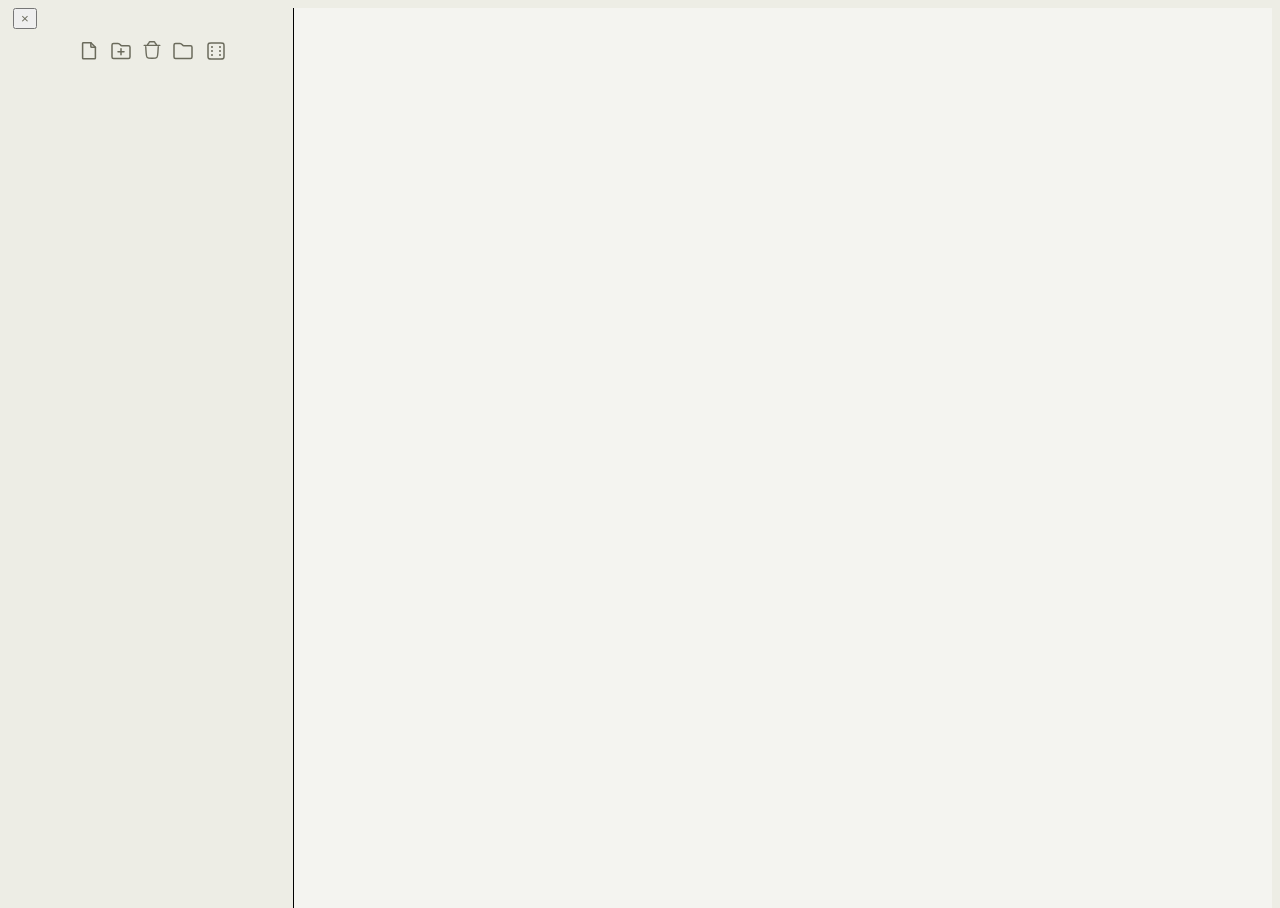
==== commit 7169cb14: "Merge branch 'latex'" ====
--- a/web/index.html
+++ b/web/index.html
@@ -7,7 +7,7 @@
     <meta name="theme-color" content="#262624" media="(prefers-color-scheme: dark)">
     <title>Files.md (Beta version)</title>
     <link rel="canonical" href="https://app.files.md/">
-    <link rel="icon" href="favicon.ico" sizes="32x32">
+    <link rel="icon" href="favicon.ico">
     <link rel="manifest" href="manifest.json">
     <link href="app.css?v=" rel="stylesheet">
     <link href="lib/normalize.css?v=" rel="stylesheet">
@@ -17,6 +17,8 @@
     <link href="lib/theme-brutal.css?v=" rel="stylesheet">
     <link href="lib/theme-brutal-dark.css?v=" rel="stylesheet">
     <link href="chat.css?v=" rel="stylesheet">
+    <link href="lib/latex/katex.min.css?v=" rel="stylesheet">
+    <script src="lib/latex/katex.min.js?v="></script>
     <script src="lib/sidebar.js?v="></script>
     <script src="lib/codemirror.js?v="></script>
     <script src="lib/core.js?v="></script>
@@ -28,6 +30,7 @@
     <script src="lib/fold.js?v="></script>
     <script src="lib/fold-image.js?v="></script>
     <script src="lib/fold-link.js?v="></script>
+    <script src="lib/latex/fold-math.js?v="></script>
     <script src="lib/table-align.js?v="></script>
     <script src="lib/autocomplete-link.js?v="></script>
     <script src="lib/show-hint.js?v="></script>
@@ -72,6 +75,11 @@
                 <path d="M20.5001 7H3.5" stroke-width="1.5" stroke-linecap="round" fill="none"/>
                 <path d="M18.8332 8.5L18.3732 15.3991C18.1962 18.054 18.1077 19.3815 17.2427 20.1907C16.3777 21 15.0473 21 12.3865 21H11.6132C8.95235 21 7.62195 21 6.75694 20.1907C5.89194 19.3815 5.80344 18.054 5.62644 15.3991L5.1665 8.5" stroke-width="1.5" stroke-linecap="round" fill="none"/>
                 <path d="M6.5 6C6.55588 6 6.58382 6 6.60915 5.99936C7.43259 5.97849 8.15902 5.45491 8.43922 4.68032C8.44784 4.65649 8.45667 4.62999 8.47434 4.57697L8.57143 4.28571C8.65431 4.03708 8.69575 3.91276 8.75071 3.8072C8.97001 3.38607 9.37574 3.09364 9.84461 3.01877C9.96213 3 10.0932 3 10.3553 3H13.6447C13.9068 3 14.0379 3 14.1554 3.01877C14.6243 3.09364 15.03 3.38607 15.2493 3.8072C15.3043 3.91276 15.3457 4.03708 15.4286 4.28571L15.5257 4.57697C15.5433 4.62992 15.5522 4.65651 15.5608 4.68032C15.841 5.45491 16.5674 5.97849 17.3909 5.99936C17.4162 6 17.4441 6 17.5 6" stroke-width="1.5" fill="none"/>
+            </svg>
+        </button>
+        <button id="open-folder-btn" title="Open folder" onclick="openDir()">
+            <svg xmlns="http://www.w3.org/2000/svg" width="24" height="24" fill="none" viewBox="0 0 32 32">
+                <path stroke-linecap="round" stroke-width="2" d="M28 11v13a2 2 0 01-2 2H6a2 2 0 01-2-2V8a2 2 0 012-2h6c3 0 3 3 5 3h9.003C27.108 9 28 9.895 28 11z"/>
             </svg>
         </button>
         <button id="random-file" title="Open Random File" onclick="openRandomFile()">
--- a/web/lib/theme-brutal.css
+++ b/web/lib/theme-brutal.css
@@ -9,7 +9,7 @@
 @media (prefers-color-scheme: light) {
 :root {
     --font: -apple-system, BlinkMacSystemFont, 'Segoe UI', Roboto, sans-serif !important;
-    --font-mono-brutal: 'Space Mono', 'IBM Plex Mono', ui-monospace, 'Courier New', Courier, monospace;
+    --font-mono-brutal: ui-monospace, SFMono-Regular, "Cascadia Code", "IBM Plex Mono", "Roboto Mono", "DejaVu Sans Mono", "Liberation Mono", Menlo, Monaco, "Consolas", "Source Code Pro", monospace;
     --color-neo-bg: #F4F4F0;
     --color-neo-text: #1A1A1A;
     --color-neo-border: #000;
@@ -53,8 +53,12 @@
        at :root above so most of these duplicate the unconditional rules
        below; kept for parity with theme-light.css.) */
 
+    #toolbar {
+        padding-bottom: 8px !important;
+    }
+
     #toolbar svg {
-        stroke: var(--col-tx) !important;
+        stroke: var(--col-tx-alt) !important;
     }
 
     #toolbar button:hover svg {
@@ -160,6 +164,12 @@
     padding-bottom: 32px !important;
 }
 
+/* Only the FIRST H1 in the document gets the hard underline. */
+.cm-s-hypermd-light .CodeMirror-code pre.HyperMD-header.HyperMD-header-1:not(:nth-child(1 of pre.HyperMD-header.HyperMD-header-1)) {
+    background-image: none !important;
+    padding-bottom: 0 !important;
+}
+
 .cm-s-hypermd-light pre.HyperMD-header.HyperMD-header-2 {
     padding-top: 18px !important;
     font-size: 24px !important;
@@ -321,8 +331,7 @@
     color: #42A92C !important;
     border: 1px solid #42A92C !important;
     border-radius: 4px !important;
-    padding: 0.2em 0.5em !important;
-    font-weight: 600 !important;
+    padding: 0.1em 0.4em !important;
     font-size: 0.9em !important;
     position: relative;
     top: -1px;
@@ -342,8 +351,30 @@
     padding-left: 20px !important;
 }
 
-.cm-hmd-comment {
-    color: var(--color-neo-orange) !important;
+.cm-hmd-comment,
+.cm-hmd-comment-marker {
+    color: #42A92C !important;
+}
+.cm-s-hypermd-light pre.hmd-inactive-line .cm-hmd-comment-marker {
+    display: none;
+}
+
+/* Sidebar blink: re-skin the highlight animation to the neo-orange accent
+   (matches the rest of the app's "attention" treatment). Same timing as
+   app.css's `sidebar-highlight` keyframes, just colored differently. */
+@keyframes sidebar-highlight-brutal {
+    0%   { color: var(--color-neo-orange); opacity: 1; }
+    20%  { color: var(--color-neo-orange); opacity: 0.7; }
+    25%  { color: var(--color-neo-orange); opacity: 0.5; }
+    30%  { color: var(--color-neo-orange); opacity: 0.7; }
+    45%  { color: var(--color-neo-orange); opacity: 1; }
+    50%  { color: var(--color-neo-orange); opacity: 0.5; }
+    55%  { color: var(--color-neo-orange); opacity: 0.7; }
+    75%  { color: var(--color-neo-orange); opacity: 1; }
+    100% { color: var(--color-neo-orange); opacity: 1; }
+}
+.sidebar-blink {
+    animation-name: sidebar-highlight-brutal !important;
 }
 
 /* Images: no border, slightly rounded corners (matching the chat modal). */
--- a/web/lib/theme-brutal-dark.css
+++ b/web/lib/theme-brutal-dark.css
@@ -9,7 +9,7 @@
 @media (prefers-color-scheme: dark) {
 :root {
     --font: -apple-system, BlinkMacSystemFont, 'Segoe UI', Roboto, sans-serif !important;
-    --font-mono-brutal: 'Space Mono', 'IBM Plex Mono', ui-monospace, 'Courier New', Courier, monospace;
+    --font-mono-brutal: ui-monospace, SFMono-Regular, "Cascadia Code", "IBM Plex Mono", "Roboto Mono", "DejaVu Sans Mono", "Liberation Mono", Menlo, Monaco, "Consolas", "Source Code Pro", monospace;
     --color-neo-bg: #1F1D1A;
     --color-neo-text: #E8E3D8;
     --color-neo-border: #C8C2B5;
@@ -45,8 +45,12 @@
     filter: brightness(0) saturate(100%) invert(45%) sepia(35%) saturate(1100%) hue-rotate(340deg) brightness(95%) contrast(92%);
 }
 
+#toolbar {
+    padding-bottom: 8px !important;
+}
+
 #toolbar svg {
-    stroke: var(--col-tx) !important;
+    stroke: var(--col-tx-alt) !important;
 }
 
 #toolbar button:hover svg {
@@ -137,6 +141,12 @@
 .cm-s-hypermd-light .CodeMirror-code > :first-child pre.HyperMD-header.HyperMD-header-1 {
     padding-top: 0 !important;
     padding-bottom: 32px !important;
+}
+
+/* Only the FIRST H1 keeps the underline; subsequent H1s drop it. */
+.cm-s-hypermd-light .CodeMirror-code pre.HyperMD-header.HyperMD-header-1:not(:nth-child(1 of pre.HyperMD-header.HyperMD-header-1)) {
+    background-image: none !important;
+    padding-bottom: 0 !important;
 }
 
 .cm-s-hypermd-light pre.HyperMD-header.HyperMD-header-2 {
@@ -279,8 +289,7 @@
     color: var(--color-neo-orange) !important;
     border: 1px solid var(--color-neo-orange) !important;
     border-radius: 4px !important;
-    padding: 0.2em 0.5em !important;
-    font-weight: 600 !important;
+    padding: 0.1em 0.4em !important;
     font-size: 0.9em !important;
     position: relative;
     top: -1px;
@@ -299,8 +308,28 @@
     padding-left: 20px !important;
 }
 
-.cm-hmd-comment {
-    color: var(--color-neo-orange) !important;
+.cm-hmd-comment,
+.cm-hmd-comment-marker {
+    color: var(--color-neo-lime) !important;
+}
+.cm-s-hypermd-light pre.hmd-inactive-line .cm-hmd-comment-marker {
+    display: none;
+}
+
+/* Sidebar blink in the neo-orange accent. */
+@keyframes sidebar-highlight-brutal {
+    0%   { color: var(--color-neo-orange); opacity: 1; }
+    20%  { color: var(--color-neo-orange); opacity: 0.7; }
+    25%  { color: var(--color-neo-orange); opacity: 0.5; }
+    30%  { color: var(--color-neo-orange); opacity: 0.7; }
+    45%  { color: var(--color-neo-orange); opacity: 1; }
+    50%  { color: var(--color-neo-orange); opacity: 0.5; }
+    55%  { color: var(--color-neo-orange); opacity: 0.7; }
+    75%  { color: var(--color-neo-orange); opacity: 1; }
+    100% { color: var(--color-neo-orange); opacity: 1; }
+}
+.sidebar-blink {
+    animation-name: sidebar-highlight-brutal !important;
 }
 
 .cm-s-hypermd-light img.hmd-image {
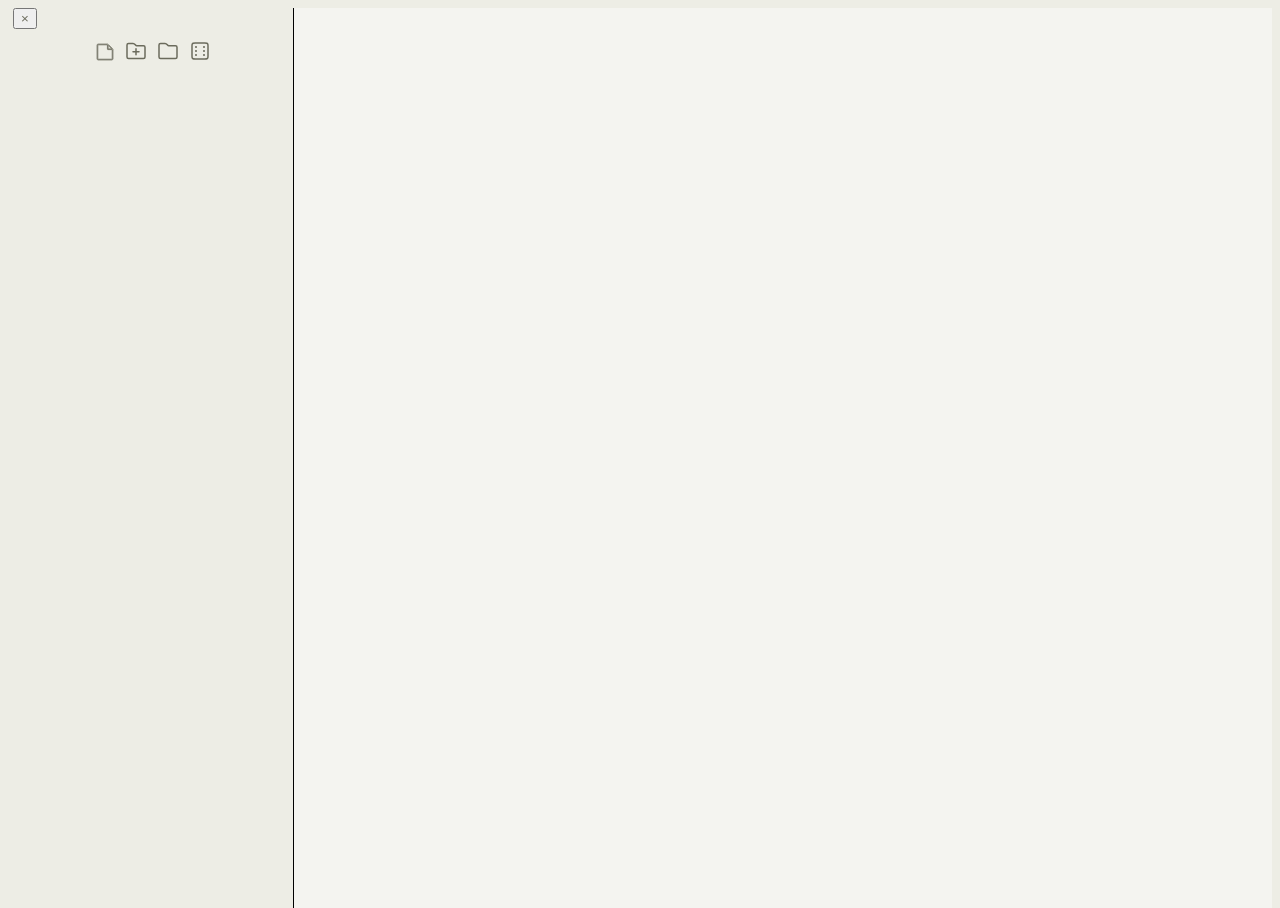
==== commit fb28b887: "add send button" ====
--- a/web/index.html
+++ b/web/index.html
@@ -5,9 +5,10 @@
     <meta name="viewport" content="width=device-width, initial-scale=1.0">
     <meta name="theme-color" content="#F8F8F7" media="(prefers-color-scheme: light)">
     <meta name="theme-color" content="#262624" media="(prefers-color-scheme: dark)">
-    <title>Files.md (Beta version)</title>
+    <title>Files.md</title>
     <link rel="canonical" href="https://app.files.md/">
-    <link rel="icon" href="favicon.ico">
+    <link rel="icon" href="favicon.ico" sizes="48x48">
+    <link rel="icon" href="favicon.svg" sizes="any" type="image/svg+xml">
     <link rel="manifest" href="manifest.json">
     <link href="app.css?v=" rel="stylesheet">
     <link href="lib/normalize.css?v=" rel="stylesheet">
@@ -30,7 +31,9 @@
     <script src="lib/fold.js?v="></script>
     <script src="lib/fold-image.js?v="></script>
     <script src="lib/fold-link.js?v="></script>
+    <script src="lib/fold-code.js?v="></script>
     <script src="lib/latex/fold-math.js?v="></script>
+    <script src="lib/hypermd-mermaid.js?v="></script>
     <script src="lib/table-align.js?v="></script>
     <script src="lib/autocomplete-link.js?v="></script>
     <script src="lib/show-hint.js?v="></script>
@@ -46,6 +49,7 @@
     <script src="lib/md.js?v="></script>
     <script src="welcome.js?v="></script>
     <script src="files.js?v="></script>
+    <!-- mermaid.min.js is lazy-loaded on first ```mermaid encounter -->
 </head>
 <body>
 
@@ -56,33 +60,26 @@
          tabindex="0"
          aria-label="Resize sidebar with mouse"
          aria-orientation="vertical">
-        <button id="close-sidebar" title="Close sidebar (⌘~)"  onclick="toggleSidebar()">×</button>
+        <button id="close-sidebar" data-tooltip="Close sidebar (⌘~)" aria-label="Close sidebar (⌘~)" onclick="toggleSidebar()">×</button>
     </div>
     <div id="toolbar">
-        <button id="new-file" title="New File (⌘N)" onclick="newFile()">
-            <svg width="22" height="22" viewBox="0 0 48 48" xmlns="http://www.w3.org/2000/svg" style="transform: scale(0.90);"><defs><style>.a{transform: translateY(-3px); fill:none;stroke-width: 3.7px;stroke-linecap:round;stroke-linejoin:round;}</style></defs><path class="a" d="M39.5,15.5h-9a2,2,0,0,1-2-2v-9h-18a2,2,0,0,0-2,2v35a2,2,0,0,0,2,2h27a2,2,0,0,0,2-2Z"/><line class="a" x1="28.5" y1="4.5" x2="39.5" y2="15.5"/></svg>
+        <button id="new-file" data-tooltip="New File (⌘N)" aria-label="New File (⌘N)" onclick="newFile()">
+            <svg width="22" height="22" viewBox="0 0 256 256" xmlns="http://www.w3.org/2000/svg" fill="none" stroke="currentColor" stroke-width="10" stroke-linejoin="round" transform="matrix(1, 0, 0, -1, 0, 0)">
+                <path d="M208,36H48A12.01375,12.01375,0,0,0,36,48V208a12.01375,12.01375,0,0,0,12,12H156.68652a11.92174,11.92174,0,0,0,8.48536-3.51465l51.31347-51.31347A11.92174,11.92174,0,0,0,220,156.68652V48A12.01375,12.01375,0,0,0,208,36ZM164,206.34277V163.99219h42.35107Zm48-50.35058H160a3.99988,3.99988,0,0,0-4,4V212H48a4.00458,4.00458,0,0,1-4-4V48a4.00458,4.00458,0,0,1,4-4H208a4.00458,4.00458,0,0,1,4,4Z"></path>
             </svg>
         </button>
-        <button id="new-folder" title="New Folder (⌘⇧N)" onclick="newFolder()">
+        <button id="new-folder" data-tooltip="New Folder (⌘⇧N)" aria-label="New Folder (⌘⇧N)" onclick="newFolder()">
             <svg xmlns="http://www.w3.org/2000/svg" width="24" height="24" fill="none" viewBox="0 0 32 32">
                 <path stroke-linecap="round" stroke-width="2" d="M28 11v13a2 2 0 01-2 2H6a2 2 0 01-2-2V8a2 2 0 012-2h6c3 0 3 3 5 3h9.003C27.108 9 28 9.895 28 11z"/>
                 <path stroke-linecap="round" stroke-linejoin="round" stroke-width="2" d="M16 21v-8M12 17h8"/>
             </svg>
         </button>
-        <button id="remove-file" title="Delete Current File (⌘D)" onclick="removeCurrentFile()">
-            <?xml version="1.0" encoding="utf-8"?>
-            <svg width="22px" height="22px" viewBox="0 0 24 24" fill="none" xmlns="http://www.w3.org/2000/svg" style="transform: translateY(-2px)">
-                <path d="M20.5001 7H3.5" stroke-width="1.5" stroke-linecap="round" fill="none"/>
-                <path d="M18.8332 8.5L18.3732 15.3991C18.1962 18.054 18.1077 19.3815 17.2427 20.1907C16.3777 21 15.0473 21 12.3865 21H11.6132C8.95235 21 7.62195 21 6.75694 20.1907C5.89194 19.3815 5.80344 18.054 5.62644 15.3991L5.1665 8.5" stroke-width="1.5" stroke-linecap="round" fill="none"/>
-                <path d="M6.5 6C6.55588 6 6.58382 6 6.60915 5.99936C7.43259 5.97849 8.15902 5.45491 8.43922 4.68032C8.44784 4.65649 8.45667 4.62999 8.47434 4.57697L8.57143 4.28571C8.65431 4.03708 8.69575 3.91276 8.75071 3.8072C8.97001 3.38607 9.37574 3.09364 9.84461 3.01877C9.96213 3 10.0932 3 10.3553 3H13.6447C13.9068 3 14.0379 3 14.1554 3.01877C14.6243 3.09364 15.03 3.38607 15.2493 3.8072C15.3043 3.91276 15.3457 4.03708 15.4286 4.28571L15.5257 4.57697C15.5433 4.62992 15.5522 4.65651 15.5608 4.68032C15.841 5.45491 16.5674 5.97849 17.3909 5.99936C17.4162 6 17.4441 6 17.5 6" stroke-width="1.5" fill="none"/>
-            </svg>
-        </button>
-        <button id="open-folder-btn" title="Open folder" onclick="openDir()">
+        <button id="open-folder-btn" data-tooltip="Open folder" aria-label="Open folder" onclick="openDir()">
             <svg xmlns="http://www.w3.org/2000/svg" width="24" height="24" fill="none" viewBox="0 0 32 32">
                 <path stroke-linecap="round" stroke-width="2" d="M28 11v13a2 2 0 01-2 2H6a2 2 0 01-2-2V8a2 2 0 012-2h6c3 0 3 3 5 3h9.003C27.108 9 28 9.895 28 11z"/>
             </svg>
         </button>
-        <button id="random-file" title="Open Random File" onclick="openRandomFile()">
+        <button id="random-file" data-tooltip="Show Random File" aria-label="Show Random File" onclick="openRandomFile()">
             <?xml version="1.0" encoding="utf-8"?>
             <svg width="24px" height="24px" viewBox="0 0 24 24" fill="none" xmlns="http://www.w3.org/2000/svg">
                 <path d="M7.2 20H16.8C17.9201 20 18.4802 20 18.908 19.782C19.2843 19.5903 19.5903 19.2843 19.782 18.908C20 18.4802 20 17.9201 20 16.8V7.2C20 6.0799 20 5.51984 19.782 5.09202C19.5903 4.71569 19.2843 4.40973 18.908 4.21799C18.4802 4 17.9201 4 16.8 4H7.2C6.0799 4 5.51984 4 5.09202 4.21799C4.71569 4.40973 4.40973 4.71569 4.21799 5.09202C4 5.51984 4 6.07989 4 7.2V16.8C4 17.9201 4 18.4802 4.21799 18.908C4.40973 19.2843 4.71569 19.5903 5.09202 19.782C5.51984 20 6.07989 20 7.2 20Z" stroke-width="1.5" stroke-linecap="round" stroke-linejoin="round"/>
@@ -96,7 +93,7 @@
         <svg width="20" height="20" fill="none" viewBox="0 0 32 32" xmlns="http://www.w3.org/2000/svg">
             <path stroke-linecap="round" stroke-width="2" d="M28 11v13a2 2 0 01-2 2H6a2 2 0 01-2-2V8a2 2 0 012-2h6c3 0 3 3 5 3h9.003C27.108 9 28 9.895 28 11z"/>
         </svg>
-        <span>Open or create folder</span>
+        <span>Open folder</span>
     </div>
 </div>
 
@@ -107,24 +104,32 @@
     <div id="editor2-container" style="display: none">
         <textarea id="editor2-textarea" style="display: none"></textarea>
         <div id="nav-buttons">
-        <button id="go-backward" class="nav-button" onclick="goBack()" title="Go Back (⌘[)">
+        <button id="go-backward" class="nav-button" onclick="goBack()" data-tooltip="Go Back (⌘[)" aria-label="Go Back (⌘[)">
             <svg xmlns="http://www.w3.org/2000/svg" width="23" height="23" fill="none" viewBox="0 0 32 32">
                 <path  stroke-linecap="round" stroke-width="2.5" d="M6 16h21"/>
                 <path  stroke-linecap="round" stroke-linejoin="round" stroke-width="2.5" d="M13 8l-8 8 8 8"/>
             </svg>
         </button>
-        <button id="go-forward" class="nav-button" onclick="goForward()" title="Go Forward (⌘])">
+        <button id="go-forward" class="nav-button" onclick="goForward()" data-tooltip="Go Forward (⌘])" aria-label="Go Forward (⌘])">
             <svg xmlns="http://www.w3.org/2000/svg" width="23" height="23" fill="none" viewBox="0 0 32 32">
                 <path  stroke-linecap="round" stroke-width="2.5" d="M5 16h21"/>
                 <path  stroke-linecap="round" stroke-linejoin="round" stroke-width="2.5" d="M19 8l8 8-8 8"/>
             </svg>
         </button>
-            <button id="close-editor2" onclick="hideEditor2()">×</button>
+            <button id="close-editor2" onclick="hideEditor2()" data-tooltip="Close (Esc)" aria-label="Close split view">×</button>
         </div>
     </div>
     <div id="chat-container" style="display: none">
         <div id="chat" style="display: none;"></div>
-        <textarea id="chat-input" style="display: none;" class="input-field" placeholder="Dump your thoughts..." rows="1"></textarea>
+        <div id="chat-input-wrap" style="position: relative;">
+            <textarea id="chat-input" style="display: none;" class="input-field" placeholder="Dump your thoughts..." rows="1"></textarea>
+            <button id="send-chat" onclick="sendToChat()" title="Send" aria-label="Send" style="display: none">
+                <svg xmlns="http://www.w3.org/2000/svg" width="32" height="32" fill="none" viewBox="0 0 32 32">
+                    <path stroke="currentColor" stroke-linecap="round" stroke-width="3" d="M16 27V6"/>
+                    <path stroke="currentColor" stroke-linecap="round" stroke-linejoin="round" stroke-width="3" d="M24 13l-8-8-8 8"/>
+                </svg>
+            </button>
+        </div>
         <button id="close-chat" onclick="closeChatModal()" title="Close chat" style="display: none">×</button>
         <button id="fullscreen-chat" onclick="openChat()" title="Toggle fullscreen" style="display: none">⛶</button>
     </div>
--- a/web/app.css
+++ b/web/app.css
@@ -50,7 +50,7 @@
         box-sizing: border-box;
     }
 
-    #inbox-container {
+    #chat-container {
         height: calc(100vh - 1px) !important;
     }
 }
@@ -91,6 +91,35 @@
     line-height: 1.3;
 }
 
+/* CTA shown at the bottom of the sidebar while we're on the in-memory FS,
+   so first-time users have an obvious way to connect a real folder.
+   Toggled to display:flex from app.js when isMemFS is true. */
+#open-folder {
+    align-items: center;
+    justify-content: center;
+    gap: 8px;
+    margin: 8px 8px 12px 8px;
+    padding: 6px 8px;
+    background: transparent;
+    border: none;
+    cursor: pointer;
+    font-size: calc(1.4rem);
+    color: var(--color-neo-orange);
+}
+
+#open-folder:hover {
+    color: var(--color-neo-blue);
+}
+
+#open-folder:hover svg {
+    stroke: var(--color-neo-blue);
+}
+
+#open-folder svg {
+    flex-shrink: 0;
+    stroke: var(--color-neo-orange);
+}
+
 #content {
     overflow: auto;
     width: 100%;
@@ -127,7 +156,14 @@
     transform: translateX(0);
 }
 
-/* Trigger when sidebar hidden AND editor2 is translated out (hiding/hidden) */
+/* Original (disabled): when the sidebar was hidden and editor2 was open,
+   editor1 was shrunk to 50% via a row flex layout. That collapsed
+   editor1's container width and forced its content to re-wrap - a
+   visible "jump". Editor2 is `position: fixed`, so it overlays without
+   needing editor1 to shrink. Keeping editor1 at full width means its
+   content keeps the same wrap; the padding-shift rule lower in this
+   file moves the (unchanged-width) content into the left half. */
+/*
 body:has(#sidebar[style*="display: none"]):has(#editor2-container.show) #content {
     flex-direction: row;
 }
@@ -135,6 +171,7 @@
 body:has(#sidebar[style*="display: none"]):has(#editor2-container.show) #editor-container {
     flex: 0 0 50%;
 }
+*/
 
 #editor {
     flex: 1;
@@ -230,9 +267,21 @@
     padding: 2em calc((100% - var(--normal-width)) / 2);
 }
 
-/* Remove centering only when editor2 is actively shown */
+/* When editor2 opens, shift editor1's content into the left half of the
+   viewport so the right half (covered by editor2) doesn't hide it -
+   while keeping the content's WIDTH identical to its closed state
+   (--normal-width) so the text doesn't re-wrap. The padding sum stays
+   at (container - normal-width); left padding shrinks by 25vw (half of
+   editor2's 50vw overlay), right padding grows by the same amount.
+   `max(0px, ...)` clamps gracefully on narrow viewports where the
+   ideal left padding would go negative - in that case content snaps
+   to the editor1 container's left edge, but its width still equals
+   --normal-width so no re-flow happens. */
 #content:has(#editor2-container.show) .CodeMirror-scroll {
-    padding: 2em 0;
+    padding-top: 2em;
+    padding-bottom: 2em;
+    padding-left: max(0px, calc((100% - var(--normal-width)) / 2 - 25vw));
+    padding-right: calc(100% - var(--normal-width) - max(0px, calc((100% - var(--normal-width)) / 2 - 25vw)));
 }
 
 .CodeMirror-lines::after {
@@ -314,7 +363,7 @@
 
 .cm-s-hypermd-light span.cm-link, .cm-s-hypermd-light .cm-string.cm-url.cm-hmd-barelink {
     color: var(--col-link) !important;
-    /*font-weight: 450;*/
+    font-weight: 450;
     border-bottom:0.04em solid var(--col-border);
 }
 
@@ -453,6 +502,79 @@
     stroke:  var(--col-tx) !important;
 }
 
+/* Fast custom tooltip below toolbar buttons + close-sidebar. The native
+   `title=` delay is ~1.5 s in Chrome, way too slow for high-frequency
+   icons. We pull the label out via attr(title) and reveal at 250 ms. */
+#toolbar button,
+#close-sidebar,
+#go-backward,
+#go-forward,
+#close-editor2 {
+    position: relative;
+}
+#toolbar button::after,
+#close-sidebar::after,
+#go-backward::after,
+#go-forward::after,
+#close-editor2::after {
+    /* Pull label from data-tooltip (not title) so the native browser tooltip
+       doesn't ALSO appear after its ~1.5 s delay. aria-label on each button
+       preserves screen-reader access. */
+    content: attr(data-tooltip);
+    position: absolute;
+    top: 100%;
+    left: 50%;
+    transform: translateX(-50%);
+    margin-top: 6px;
+    padding: 5px 11px;
+    background: var(--col-accent);
+    border: none;
+    border-radius: 4px;
+    color: var(--col-bg);
+    font-size: 12px;
+    white-space: nowrap;
+    opacity: 0;
+    pointer-events: none;
+    transition: opacity 0.12s;
+    z-index: 100;
+}
+/* Small upward triangle pointing back at the button — matches the tooltip
+   background so the arrow reads as part of the same shape. */
+#toolbar button::before,
+#close-sidebar::before,
+#go-backward::before,
+#go-forward::before,
+#close-editor2::before {
+    content: '';
+    position: absolute;
+    top: 100%;
+    left: 50%;
+    transform: translateX(-50%);
+    margin-top: 2px;
+    width: 0;
+    height: 0;
+    border-left: 4px solid transparent;
+    border-right: 4px solid transparent;
+    border-bottom: 4px solid var(--col-accent);
+    opacity: 0;
+    pointer-events: none;
+    transition: opacity 0.12s;
+    z-index: 100;
+}
+#toolbar button:hover::after,
+#close-sidebar:hover::after,
+#go-backward:hover::after,
+#go-forward:hover::after,
+#close-editor2:hover::after,
+#toolbar button:hover::before,
+#close-sidebar:hover::before,
+#go-backward:hover::before,
+#go-forward:hover::before,
+#close-editor2:hover::before {
+    opacity: 1;
+    transition-delay: 0.25s;
+}
+
 #toolbar {
     position: sticky;       /* stays at the top while scrolling */
     top: 0;
@@ -499,8 +621,41 @@
 }
 
 .cm-s-hypermd-light .CodeMirror-line.HyperMD-codeblock {
-    padding-left: 10px;
-    color: var(--col-tx-alt) !important;
+    padding-left: 6px;
+    /*color: var(--col-tx) !important;*/
+}
+
+pre.HyperMD-codeblock-begin {
+    z-index: 5 !important;
+    overflow: visible !important;
+}
+
+/* Firefox collapses the begin/end pres to 0 height once the ``` tokens are
+   display:none, so the rounded panel shrinks to just the body line. Force a
+   minimum line height so the opening/closing bars remain visible. */
+pre.HyperMD-codeblock-begin,
+pre.HyperMD-codeblock-end {
+    min-height: 1.3em;
+}
+
+.code-copy-btn {
+    position: absolute;
+    right: 8px;
+    top: 5px;
+    width: 17px;
+    height: 17px;
+    padding: 0;
+    border: none;
+    cursor: pointer;
+    background-color: var(--col-tx-alt);
+    -webkit-mask: url("data:image/svg+xml;utf8,<svg viewBox='0 0 32 32' xmlns='http://www.w3.org/2000/svg'><path fill-rule='evenodd' clip-rule='evenodd' d='M27 0c2.761 0 5 2.239 5 5v14c0 2.761-2.239 5-5 5h-3v3.333A4.667 4.667 0 0 1 19.333 32H4.667A4.667 4.667 0 0 1 0 27.333V12.667A4.667 4.667 0 0 1 4.667 8H8V5c0-2.761 2.239-5 5-5zM8 10H4.667A2.667 2.667 0 0 0 2 12.667v14.666A2.667 2.667 0 0 0 4.667 30h14.666A2.667 2.667 0 0 0 22 27.333V24h-9a5 5 0 0 1-5-5zm19-8H13a3 3 0 0 0-3 3v14a3 3 0 0 0 3 3h14a3 3 0 0 0 3-3V5a3 3 0 0 0-3-3z'/></svg>") center/contain no-repeat;
+    mask: url("data:image/svg+xml;utf8,<svg viewBox='0 0 32 32' xmlns='http://www.w3.org/2000/svg'><path fill-rule='evenodd' clip-rule='evenodd' d='M27 0c2.761 0 5 2.239 5 5v14c0 2.761-2.239 5-5 5h-3v3.333A4.667 4.667 0 0 1 19.333 32H4.667A4.667 4.667 0 0 1 0 27.333V12.667A4.667 4.667 0 0 1 4.667 8H8V5c0-2.761 2.239-5 5-5zM8 10H4.667A2.667 2.667 0 0 0 2 12.667v14.666A2.667 2.667 0 0 0 4.667 30h14.666A2.667 2.667 0 0 0 22 27.333V24h-9a5 5 0 0 1-5-5zm19-8H13a3 3 0 0 0-3 3v14a3 3 0 0 0 3 3h14a3 3 0 0 0 3-3V5a3 3 0 0 0-3-3z'/></svg>") center/contain no-repeat;
+    opacity: 0.55;
+    z-index: 10;
+}
+
+.code-copy-btn:hover {
+    opacity: 1;
 }
 
 .cm-s-hypermd-light .HyperMD-codeblock::before {
@@ -517,6 +672,8 @@
     display: inline-block;
 
     margin-left: 25%;
+    margin-top: 0.6em;
+    margin-bottom: 0.6em;
 }
 
 @media (max-width: 768px) {
@@ -532,7 +689,7 @@
     }
 
     #sidebar {
-        display: none;
+        width: 140px !important;
     }
 }
 
@@ -579,7 +736,7 @@
     position: fixed;
     left: 0;
     top: 0;
-    width: 18px;
+    width: 21px;
     height: 100vh;
     opacity: 0;
     cursor: pointer;
@@ -604,8 +761,14 @@
     background: rgba(135, 131, 120, .15) !important;
     border-radius: 4px;
     vertical-align: baseline;
-    padding: 2px 3px !important;
-    font-size: 100% !important;
+    padding: 0.16em 0.32em !important;
+    font-size: 0.9em !important;
+}
+
+/* The backtick tokens appear when the cursor enters inline code; size them
+   to match the code body so the revealed tokens don't push the line height. */
+.cm-s-hypermd-light span.cm-formatting-code:not(.hmd-hidden-token) {
+    font-size: 0.9em !important;
 }
 
 .cm-s-hypermd-light div.HyperMD-codeblock-bg {
@@ -680,15 +843,15 @@
     100% { color: var(--col-link); background-color: var(--col-bg-active); opacity: 1; }
 }
 
-/*.tj_container li ul li ul li .tj_description {*/
+/*.tree-container li ul li ul li .tree-item {*/
 /*    padding-left: 120px !important;*/
 /*}*/
 
-.tj_container ul ul li span.tj_description:not(.tj_leaf) {
+.tree-container ul ul li span.tree-item:not(.tree-leaf) {
     padding-left: 2em;
 }
 
-.tj_container ul ul ul li span.tj_description {
+.tree-container ul ul ul li span.tree-item {
     padding-left: 4em !important;
 }
 
--- a/web/lib/hypermd.css
+++ b/web/lib/hypermd.css
@@ -1,6 +1,10 @@
 @charset "UTF-8";
 .CodeMirror .hmd-fold-math, .CodeMirror pre.HyperMD-table-row .cm-hmd-table-sep {
     display: inline-block;
+    vertical-align: middle;
+}
+.CodeMirror .cm-math {
+    line-height: inherit;
     vertical-align: middle;
 }
 
@@ -21,9 +25,10 @@
     /* addon/fold-math */
     /* addon/fold-emoji */
 }
-.CodeMirror .cm-inline-code,
+/*PATCHED, not idented*/
+.CodeMirror .cm-inline-code:not(.cm-formatting):not(.cm-hmd-indented-code),
 .CodeMirror .cm-math {
-    color: #900;
+    color: var(--col-link) !important;
 }
 .CodeMirror div.HyperMD-hover > .HyperMD-hover-content {
     background-color: #fff;
@@ -67,6 +72,38 @@
 .CodeMirror .hmd-fold-math.hmd-fold-math.math-2 {
     width: 100%;
 }
+pre.CodeMirror-line:has(.hmd-fold-code-stub.hmd-fold-code-mermaid) {
+    position: relative;
+}
+.hmd-fold-code-content.hmd-fold-code-selected {
+    background: color-mix(in srgb, var(--color-neo-blue), transparent 65%);
+}
+.hmd-fold-code-stub.hmd-fold-code-mermaid,
+.hmd-fold-code-stub.hmd-fold-code-mermaid.highlight,
+.hmd-fold-code-stub.hmd-fold-code-mermaid:hover {
+    position: absolute;
+    right: 6px;
+    top: 5px;
+    width: 20px;
+    height: 20px;
+    margin: 0 !important;
+    z-index: 5;
+    border: none !important;
+    padding: 0 !important;
+    background: transparent !important;
+    background-color: var(--col-tx-alt) !important;
+    -webkit-mask: url("data:image/svg+xml;utf8,<svg viewBox='0 0 24 24' xmlns='http://www.w3.org/2000/svg'><path d='M7 8L3 11.6923L7 16M17 8L21 11.6923L17 16M14 4L10 20' fill='none' stroke='white' stroke-width='1.5' stroke-linecap='round' stroke-linejoin='round'/></svg>") center/contain no-repeat;
+    mask: url("data:image/svg+xml;utf8,<svg viewBox='0 0 24 24' xmlns='http://www.w3.org/2000/svg'><path d='M7 8L3 11.6923L7 16M17 8L21 11.6923L17 16M14 4L10 20' fill='none' stroke='white' stroke-width='1.5' stroke-linecap='round' stroke-linejoin='round'/></svg>") center/contain no-repeat;
+    cursor: pointer;
+    color: var(--col-tx-alt) !important;
+    opacity: 0.55;
+}
+.hmd-fold-code-stub.hmd-fold-code-mermaid:hover {
+    opacity: 1;
+}
+.CodeMirror pre.CodeMirror-line:has(.cm-math):not(:has(.cm-math-1)) {
+    line-height: 1.2 !important;
+}
 .CodeMirror img.hmd-emoji {
     height: 1.2em;
     vertical-align: middle;
@@ -79,14 +116,20 @@
     font-style: normal;
 }
 .cm-s-hypermd-light {
-    font-family: -apple-system, BlinkMacSystemFont, "Open Sans", "Helvetica Neue", Helvetica, Arial, "Hiragino Sans GB", "WenQuanYi Micro Hei", "Noto Sans CJK SC", "Microsoft YaHei", STHeiti, "Microsoft Jhenghei", sans-serif, "Apple Color Emoji", "Segoe UI Emoji", "Segoe UI Symbol";
+    font-family: system-ui, -apple-system, "Segoe UI", Roboto, "Noto Sans", Ubuntu, Cantarell, "Helvetica Neue", Arial, sans-serif;
     -webkit-font-smoothing: antialiased;
-    line-height: 1.6 !important;
+    /*PATCHED*/
+    line-height: 1.5 !important;
+    /*PATCHED*/
+    font-weight: 500;
     font-size: 12pt;
-    background: var(--color-bg);
-    color: var(--color-tx);
-}
-.cm-s-hypermd-light .hmd-fold-html-stub, .cm-s-hypermd-light .hmd-fold-code-stub, .cm-s-hypermd-light.CodeMirror div.HyperMD-hover > .HyperMD-hover-content code, .cm-s-hypermd-light pre.HyperMD-table-row span.cm-hmd-table-sep, .cm-s-hypermd-light span.cm-formatting-hashtag, .cm-s-hypermd-light span.cm-inline-code, .cm-s-hypermd-light pre.HyperMD-codeblock, .cm-s-hypermd-light span.cm-formatting-task, .cm-s-hypermd-light span.cm-hmd-indent-in-quote, .cm-s-hypermd-light pre.HyperMD-hr, .cm-s-hypermd-light span.cm-hmd-frontmatter, .cm-s-hypermd-light span.cm-hmd-orgmode-markup, .cm-s-hypermd-light span.cm-formatting-em, .cm-s-hypermd-light span.cm-formatting-strong, .cm-s-hypermd-light span.cm-formatting-strikethrough, .cm-s-hypermd-light span.cm-formatting-code, .cm-s-hypermd-light span.cm-formatting-link, .cm-s-hypermd-light span.cm-formatting-image, .cm-s-hypermd-light span.cm-url, .cm-s-hypermd-light span.cm-math, .cm-s-hypermd-light span.hmd-fold-math-placeholder, .cm-s-hypermd-light .CodeMirror-linewidget kbd,
+    background: var(--col-bg);
+    color: var(--col-tx);
+}
+/*PATCHED, not indented */
+/*.cm-s-hypermd-light span.cm-hmd-indent-in-quote, */
+.cm-s-hypermd-light .hmd-fold-html-stub, .cm-s-hypermd-light .hmd-fold-code-stub, .cm-s-hypermd-light.CodeMirror div.HyperMD-hover > .HyperMD-hover-content code, .cm-s-hypermd-light pre.HyperMD-table-row span.cm-hmd-table-sep, .cm-s-hypermd-light span.cm-formatting-hashtag, .cm-s-hypermd-light span.cm-inline-code:not(.cm-formatting):not(.cm-hmd-indented-code), .cm-s-hypermd-light pre.HyperMD-codeblock, .cm-s-hypermd-light span.cm-formatting-task,
+.cm-s-hypermd-light pre.HyperMD-hr, .cm-s-hypermd-light span.cm-hmd-frontmatter, .cm-s-hypermd-light span.cm-hmd-orgmode-markup, .cm-s-hypermd-light span.cm-formatting-em, .cm-s-hypermd-light span.cm-formatting-strong, .cm-s-hypermd-light span.cm-formatting-strikethrough, .cm-s-hypermd-light span.cm-formatting-code, .cm-s-hypermd-light span.cm-formatting-link, .cm-s-hypermd-light span.cm-formatting-image, .cm-s-hypermd-light span.cm-url, .cm-s-hypermd-light span.cm-math, .cm-s-hypermd-light span.hmd-fold-math-placeholder, .cm-s-hypermd-light .CodeMirror-linewidget kbd,
 .cm-s-hypermd-light .hmd-fold-html kbd {
     font-family: Consolas, "Liberation Mono", Menlo, Courier, monospace;
 }
@@ -124,23 +167,29 @@
 .cm-s-hypermd-light span.cm-meta {
     color: #FF1717;
 }
+/*modified*/
 .cm-s-hypermd-light span.cm-keyword {
     line-height: 1em;
     font-weight: bold;
-    color: #7F0055;
+    color: #f60ea8;
 }
 .cm-s-hypermd-light span.cm-atom {
-    color: #219;
+    color: #988ef8;
 }
 .cm-s-hypermd-light span.cm-number {
-    color: #164;
+    color: #03e086;
 }
 .cm-s-hypermd-light span.cm-def {
     color: #00f;
 }
-.cm-s-hypermd-light span.cm-variable {
-    color: black;
-}
+/* PATCHED begin */
+.cm-s-hypermd-light pre.HyperMD-codeblock span.cm-variable {
+    color: #5d8cff;
+}
+.cm-s-hypermd-light pre.HyperMD-codeblock span.cm-operator {
+    color: #bc5215;
+}
+/* PATCHED end */
 .cm-s-hypermd-light span.cm-variable-2 {
     color: #0000C0;
 }
@@ -150,9 +199,6 @@
 .cm-s-hypermd-light span.cm-property {
     color: black;
 }
-.cm-s-hypermd-light span.cm-operator {
-    color: black;
-}
 .cm-s-hypermd-light span.cm-comment {
     color: #4F9F5F;
 }
@@ -166,7 +212,8 @@
     color: #555;
 }
 .cm-s-hypermd-light span.cm-builtin {
-    color: #30a;
+    /*PATCHED, it broke 10:30-14:45, 19:00-21:00*/
+    /*color: #30a;*/
 }
 .cm-s-hypermd-light span.cm-bracket {
     color: #cc7;
@@ -178,7 +225,7 @@
     color: #00c;
 }
 .cm-s-hypermd-light span.cm-url {
-    color: var(--color-link);
+    color: var(--col-link);
 }
 .cm-s-hypermd-light span.cm-link {
     color: #4078c0;
@@ -233,16 +280,12 @@
     padding-left: 5px !important;
     margin-left: 0 !important;
     border-left: 0 !important;
-    padding-bottom: 0.25em;
+    padding-bottom: 2px;
 }
 .cm-s-hypermd-light pre.HyperMD-header > span > span:first-child {
     margin-left: 0 !important;
 }
-.cm-s-hypermd-light pre.HyperMD-header.HyperMD-header-1 {
-    /*PATCHED*/
-    /*font-weight: 600;*/
-    font-size: 24pt;
-}
+
 .cm-s-hypermd-light pre.HyperMD-header.HyperMD-header-2 {
     font-weight: 600;
     font-size: 18pt;
@@ -261,7 +304,9 @@
 .cm-s-hypermd-light div.HyperMD-hr-bg {
     left: 0px;
     right: 0px;
-    background: url([data-uri]) repeat-x 0px center;
+    /*background: url([data-uri]) repeat-x 0px center;*/
+    /*PATCHED*/
+    background: url([data-uri]) repeat-x 0px center;
 }
 /*PATCHED*/
 .cm-s-hypermd-light pre.HyperMD-quote:before {
@@ -274,17 +319,29 @@
     background-size: 20px 1px;
 }
 
+.cm-s-hypermd-light .cm-line.HyperMD-quote {
+    /*padding-left: 20px !important; !* Base indentation for the entire line *!*/
+    /*text-indent: -17px !important; !* Pull back the first line to account for > marker *!*/
+}
+
 .cm-s-hypermd-light span.cm-quote {
     /*PATCHED*/
     /*color: #666;*/
-    color: var(--color-tx-alt);
+    color: var(--col-tx-alt);
+    /*padding-right: 5px;*/
+    /*text-indent: 0;*/
+    /*margin-left: 4px;*/
+}
+
+/* Padding only on the leading > marker, not on every quoted token, otherwise
+   inline elements like links pick up a 3px gap before each token. */
+.cm-s-hypermd-light span.cm-formatting-quote {
     padding-left: 3px;
-    text-indent: 0;
-    /*margin-left: 4px;*/
-}
+}
+
 /*PATCHED*/
 .cm-s-hypermd-light pre.HyperMD-quote-1 {
-    padding-left: 22px;
+    /*padding-left: 22px;*/
 }
 .cm-s-hypermd-light pre.HyperMD-quote-1:before {
     width: 2px;
@@ -299,8 +356,8 @@
 }
 /*PATCHED*/
 .cm-s-hypermd-light pre.HyperMD-quote-1 span.cm-formatting-quote:first-child {
-    margin-left: -12px;
-    margin-right: 2px;
+    /*margin-left: -12px;*/
+    /*margin-right: 2px;*/
 }
 .cm-s-hypermd-light pre.HyperMD-quote-2 {
     padding-left: 47px;
@@ -444,7 +501,8 @@
     text-align: right;
     white-space: pre;
     box-sizing: border-box;
-    border-right: 1px dashed #CCC;
+    /*PATCHED, make lists prettier*/
+    /*border-right: 1px dashed #CCC;*/
     overflow: hidden;
     font-size: 0.5em;
     line-height: 200%;
@@ -498,12 +556,17 @@
 }
 .cm-s-hypermd-light span.cm-formatting-list {
     margin-left: -30px;
-    font-family: "HyperMD-Bullets";
+
+    /*PATCHED*/
+    font-variant-numeric: tabular-nums;
+    /*font-family: "HyperMD-Bullets";*/
+
     color: #666;
 }
+/*PATCHED*/
 .cm-s-hypermd-light span.cm-formatting-list.cm-list-2 {
-    text-shadow: 0 1px #666, 0 -1px #666, 1px 0 #666, -1px 0 #666;
-    color: #fff;
+    /*text-shadow: 0 1px #666, 0 -1px #666, 1px 0 #666, -1px 0 #666;*/
+    /*color: #fff;*/
 }
 .cm-s-hypermd-light span.cm-formatting-task {
     white-space: pre;
@@ -517,8 +580,6 @@
     background-position: center 0;
     cursor: pointer;
     /*PATCHED*/
-    color: rgba(0, 0, 0, 0.0);
-    /*PATCHED*/
     margin-top: -2px;
     background-size: 1em;
 }
@@ -538,7 +599,7 @@
     text-decoration: none;
 }
 .cm-s-hypermd-light pre.HyperMD-codeblock {
-    line-height: 1.2;
+    line-height: 1.3 !important;
     color: #922;
 }
 .cm-s-hypermd-light pre.HyperMD-codeblock span.cm-inline-code {
@@ -552,16 +613,12 @@
     left: 0px;
     right: 0px;
     background-color: #FAFAFA;
-    border-left: 1px solid var(--color-border);
-    border-right: 1px solid var(--color-border);
 }
 .cm-s-hypermd-light div.HyperMD-codeblock-begin-bg {
-    border-top: 1px solid var(--color-border);
     border-top-left-radius: 4px;
     border-top-right-radius: 4px;
 }
 .cm-s-hypermd-light div.HyperMD-codeblock-end-bg {
-    border-bottom: 1px solid var(--color-border);
     border-bottom-left-radius: 4px;
     border-bottom-right-radius: 4px;
 }
@@ -608,12 +665,6 @@
     vertical-align: middle;
     width: auto;
     height: auto;
-
-    /*PATCHED*/
-    max-width: 400px;
-    display: inline-block;
-
-    margin-left: 25%;
 }
 
 /*PATCHED, if z-index is 2, then our section block is below the image*/
@@ -649,17 +700,16 @@
     color: #999;
     margin-top: -0.2em;
 }
-.cm-s-hypermd-light span.cm-inline-code {
+/*PATCHED, not indented*/
+.cm-s-hypermd-light span.cm-inline-code:not(.cm-formatting):not(.cm-hmd-indented-code) {
     color: #922;
     font-size: 90%;
 }
 .cm-s-hypermd-light span.cm-inline-code:not(.cm-formatting):not(.cm-hmd-indented-code) {
     background-color: rgba(238, 238, 238, 0.5);
-    border-radius: 4px;
+    border-radius: 5px;
     vertical-align: baseline;
-    /*PATCHED*/
-    border: var(--color-border) solid 1px;
-    padding: 1px 0.4em;
+    padding: 0.16em 0.32em;
 }
 .cm-s-hypermd-light span.cm-inline-code.hmd-hidden-token {
     font-size: 0;
@@ -908,7 +958,7 @@
     padding-left: 5px !important;
     margin-left: 0 !important;
     border-left: 0 !important;
-    padding-bottom: 0.25em;
+    padding-bottom: 2px;
 }
 
 /*PATCHED*/
@@ -919,8 +969,8 @@
     margin-left: 0 !important;
 }
 .cm-s-hypermd-light pre.HyperMD-header.HyperMD-header-1 {
-    font-weight: 600;
-    font-size: 24pt;
+    font-weight: 700;
+    font-size: 19pt;
 }
 .cm-s-hypermd-light pre.HyperMD-header.HyperMD-header-2 {
     font-weight: 600;
@@ -969,4 +1019,4 @@
 li.CodeMirror-hint-active {
     background: #08f;
     color: white;
-}+}
--- a/web/chat.css
+++ b/web/chat.css
@@ -1,4 +1,4 @@
-#inbox {
+#chat {
     flex: 1;
     overflow-y: auto;
     padding: 24px;
@@ -7,14 +7,14 @@
     position: relative;
 }
 
-#inbox-container {
+#chat-container {
     display: flex;
     flex-direction: column;
     height: 100%;
     background: var(--col-bg);
 }
 
-#inbox-container.modal {
+#chat-container.modal {
     position: fixed;
     bottom: 20px;
     right: 20px;
@@ -28,7 +28,7 @@
     z-index: 10;
 }
 
-#inbox::before {
+#chat::before {
     content: '';
     flex-grow: 1;
 }
@@ -36,7 +36,6 @@
 .message {
     background: var(--col-bg-alt);
     padding: 4px 8px 4px 36px;
-    border-bottom: 1px solid var(--col-border);
     position: relative;
     animation: slideIn 0.3s ease-out;
     cursor: pointer;
@@ -66,45 +65,50 @@
     width: 20px;
     height: 20px;
 }
-
-.complete-btn:hover {
+.complete-btn svg path {
+    stroke-width: 3;
+}
+
+.complete-btn:hover,
+.message.completed .complete-btn:hover {
     opacity: 1;
-    background: var(--col-bg);
+    color: var(--color-neo-orange);
 }
 
 .message.completed .message-content {
     text-decoration: line-through;
+    text-decoration-thickness: 2px;
     opacity: 0.5;
 }
 
 .message.completed .complete-btn {
     opacity: 1;
-    color: var(--col-link);
+    color: var(--color-neo-orange);
+}
+.message.completed .complete-btn svg path {
+    stroke-width: 4;
 }
 
 .message:first-child {
-    border-radius: 10px 10px 0 0;
+    border-radius: 6px 6px 0 0;
 }
 
 .message:last-child {
-    border-radius: 0 0 10px 10px;
+    border-radius: 0 0 6px 6px;
 }
 
 .message:only-child {
-    border-radius: 10px;
-}
-
-.message:hover {
+    border-radius: 6px;
+}
+
+.message:hover:not(:has(.complete-btn:hover)) {
     background: var(--col-bg-active);
     z-index: 1;
 }
 
-.message:last-child {
-    border-bottom: none;
-}
-
-.message-content:hover {
-    background: var(--col-bg-active) !important;
+
+.message:hover:not(:has(.complete-btn:hover)) .message-content {
+    background: var(--color-neo-orange) !important;
 }
 
 
@@ -235,7 +239,7 @@
     display: block;
 }
 
-#inbox-container.modal .to-recent-btn {
+#chat-container.modal .to-recent-btn {
     max-width: 50px;
     white-space: nowrap;
     overflow: hidden;
@@ -245,7 +249,7 @@
     position: relative;
 }
 
-#inbox-container.modal .to-recent-btn {
+#chat-container.modal .to-recent-btn {
     max-width: 50px;
     white-space: nowrap;
     overflow: hidden;
@@ -255,7 +259,7 @@
     position: relative;
 }
 
-#inbox-container.modal .to-recent-btn:hover {
+#chat-container.modal .to-recent-btn:hover {
     overflow: visible;
 }
 
@@ -264,7 +268,7 @@
     display: inline-block;
 }
 
-#inbox-container.modal .btn-wrapper .to-recent-btn {
+#chat-container.modal .btn-wrapper .to-recent-btn {
     max-width: 50px;
     white-space: nowrap;
     overflow: hidden;
@@ -300,23 +304,37 @@
     bottom: 100%;
     left: 50%;
     transform: translateX(-50%);
-    margin-bottom: 4px;
-    padding: 4px 8px;
-    background: var(--col-bg);
-    border: 1px solid var(--col-border);
+    margin-bottom: 6px;
+    padding: 5px 11px;
+    background: var(--col-accent);
+    border: none;
     border-radius: 4px;
-    color: var(--col-tx);
-    font-size: 11px;
+    color: var(--col-bg);
+    font-size: 12px;
     white-space: nowrap;
     opacity: 0;
     pointer-events: none;
     transition: opacity 0.15s;
     z-index: 10;
 }
+/* Small downward triangle pointing at the button — matches the label
+   background so it reads as part of the same shape. */
+.btn-label::after {
+    content: '';
+    position: absolute;
+    top: 100%;
+    left: 50%;
+    transform: translateX(-50%);
+    width: 0;
+    height: 0;
+    border-left: 4px solid transparent;
+    border-right: 4px solid transparent;
+    border-top: 4px solid var(--col-accent);
+}
 
 .btn-wrapper:hover .btn-label {
     opacity: 1;
-    transition-delay: 0.5s;
+    transition-delay: 0.25s;
 }
 
 
@@ -333,7 +351,6 @@
 .empty-icon {
     width: 96px;
     height: 96px;
-    opacity: 0.35;
 }
 
 .empty-title {
@@ -348,23 +365,61 @@
     color: color-mix(in srgb, var(--col-tx-alt) 70%, transparent);
 }
 
-#inbox-input {
+#chat-input-wrap {
+    margin: 0 24px 24px 24px;
+}
+
+#chat-input {
     background: var(--col-bg-alt);
     border: 1px solid transparent;
     border-radius: 12px;
-    padding: 12px 16px;
+    padding: 12px 56px 12px 16px;
     font-size: 16px;
     resize: none;
-    min-height: 48px;
-    max-height: 250px;
+    /* Border-box bumps min/max-height by the vertical padding (24px) so the
+       visible textarea height matches the pre-wrap layout (content was 48-250px;
+       total visual is 72-274px). */
+    min-height: 72px;
+    max-height: 274px;
+    width: 100%;
+    box-sizing: border-box;
     font-family: -apple-system, BlinkMacSystemFont, 'Segoe UI', Roboto, sans-serif;
     line-height: 1.4;
-    margin: 0 24px 24px 24px;
-}
-
-#inbox-input:focus {
+}
+
+#chat-input:focus {
     outline: none;
     border: 1px solid var(--col-border);
+}
+
+/* Send button overlaid on the bottom-right of the chat input, like in
+   Claude/ChatGPT. The wrapping div is position:relative so the button
+   sits inside the textarea's visible box. */
+#send-chat {
+    position: absolute;
+    right: 8px;
+    bottom: 8px;
+    width: 32px;
+    height: 32px;
+    padding: 0;
+    background: var(--col-tx-alt);
+    color: var(--col-bg);
+    border: none;
+    border-radius: 50%;
+    cursor: pointer;
+    display: flex !important;
+    align-items: center;
+    justify-content: center;
+    transition: background 0.15s, opacity 0.15s;
+}
+
+#send-chat:hover {
+    background: var(--color-neo-orange);
+}
+
+#send-chat svg {
+    width: 18px;
+    height: 18px;
 }
 
 .message.selected {
@@ -402,15 +457,15 @@
     }
 }
 
-#inbox.block-selecting {
+#chat.block-selecting {
     user-select: none;
 }
 
-#inbox.block-selecting .message-content {
+#chat.block-selecting .message-content {
     user-select: none;
 }
 
-#open-inbox-modal {
+#open-chat-modal {
     position: fixed;
     bottom: 20px;
     right: 20px;
@@ -418,20 +473,20 @@
     border: none;
 }
 
-#open-inbox-modal:hover svg {
+#open-chat-modal:hover svg {
     cursor: pointer;
     border-radius: 50%;
 }
 
-#open-inbox-modal:not(.hidden) {
+#open-chat-modal:not(.hidden) {
     display: block;
 }
 
-#open-inbox-modal:not(.hidden) svg {
+#open-chat-modal:not(.hidden) svg {
     display: block !important;
 }
 
-#inbox-container.modal #close-chat {
+#chat-container.modal #close-chat {
     position: absolute;
     top: 3px;
     right: 5px;
@@ -450,7 +505,7 @@
     transition: background-color 0.2s;
 }
 
-#inbox-container.modal #fullscreen-chat {
+#chat-container.modal #fullscreen-chat {
     position: absolute;
     top: 6px;
     right: 28px;
